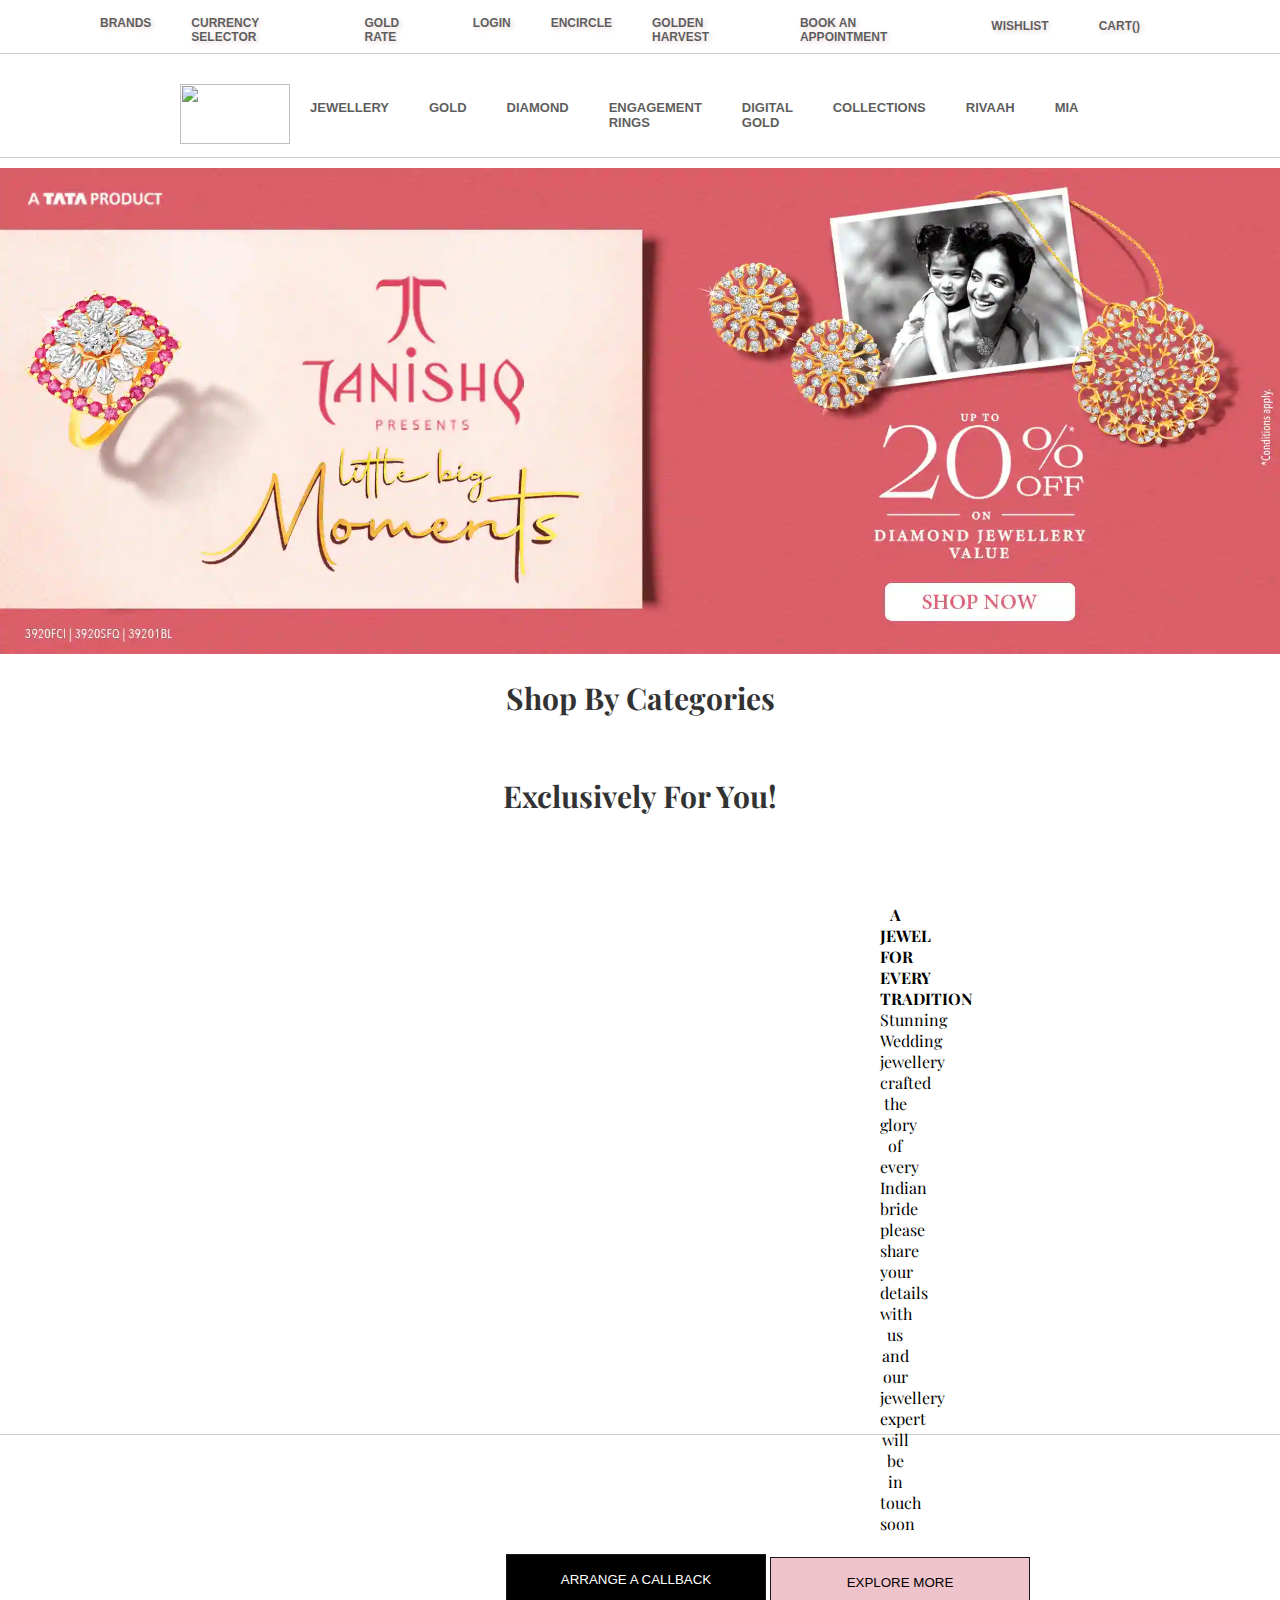
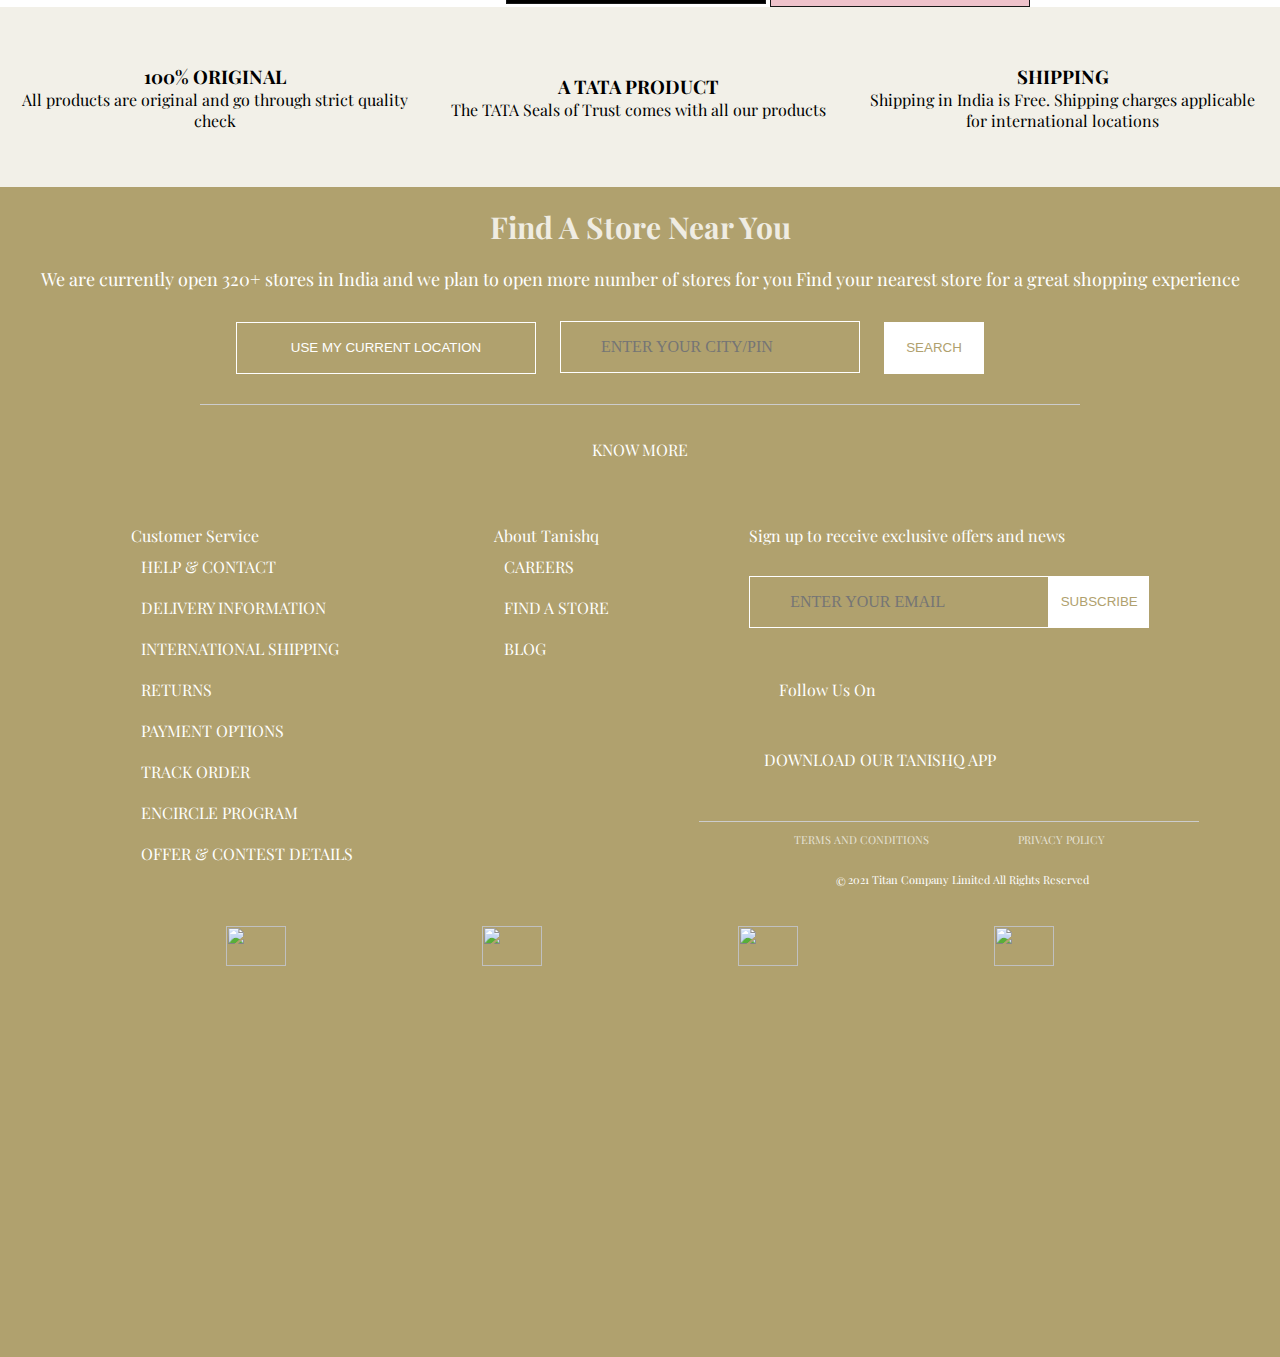
==== index.html @ 679f1ac7 "Navbar popup footer" ====
<!DOCTYPE html>
<html lang="en">

<head>
    <meta charset="UTF-8">
    <meta http-equiv="X-UA-Compatible" content="IE=edge">
    <meta name="viewport" content="width=device-width, initial-scale=1.0">
    <title>Tanishq</title>
    <link rel="stylesheet" href="style.css">
    <script src="obj.js"></script>
    <script src="https://kit.fontawesome.com/da2d034d86.js" crossorigin="anonymous"></script>

    <link href="https://fonts.googleapis.com/css2?family=Playfair+Display&display=swap" rel="stylesheet" </head>

<body>


    <div id="div1">
        <ul id="ul1" class="one-sdv">
            <li><a class="ancr" href="#">BRANDS</a></li>
            <li><a class="ancr" href="#">CURRENCY SELECTOR</a></li>
            <li><a class="ancr" href="#">GOLD RATE</a></li>
        </ul>
        <ul id="ul2" class="one-sdv">
            <li><a class="ancr" href="#">LOGIN</a></li>
            <li><a class="ancr" href="#">ENCIRCLE</a></li>
            <li><a class="ancr" href="#">GOLDEN HARVEST</a></li>
            <li><a class="ancr" href="#">BOOK AN APPOINTMENT</a></li>
            <li><i class="ancr" class="far fa-heart"></i><a href="#">WISHLIST</a></li>
            <li><i class="ancr" class="fas fa-shopping-cart"></i><a href="#">CART()</a></li>
        </ul>
    </div>
    <hr class="hr">


    <div id="div2" style="color: rgb(24, 24, 24);">


        <img id="logo" src="TanishqLogo.webp" alt="">

        <ul id="topnav2" class="top">
            <li><a class="ancr" href="#">JEWELLERY</a>
            <li><a class="ancr" href="#">GOLD</a></li>
            <li><a class="ancr" href="#">DIAMOND</a></li>
            <li><a class="ancr" href="#">ENGAGEMENT RINGS</a></li>
            <li><a class="ancr" href="#">DIGITAL GOLD</a></li>
            <li><a class="ancr" href="#">COLLECTIONS</a></li>
            <li><a class="ancr" href="#">RIVAAH</a></li>
            <li><a class="ancr" href="#">MIA</a></li>

            <li class="icn-1"><i class="fas fa-map-marker-alt"></i></li>
            <li class="icn-2"><i class="fas fa-search"></i></li>
        </ul>

    </div>

    <hr class="hr">

    <img name="slide" width="100%" height="auto">




    <h1>Shop by Categories</h1>


    <div>
        <img id="auto-chnage auto1" src="https://source.unsplash.com/1600x500/?jewellery,Rings" alt="">
    </div>






    </div>








    </div>



    <h1 id="exclusive">Exclusively for You!</h1>
    <div class="exlus">


        <div class="fimg">
            <img src="tanis0.webp" alt="" width=" 350px" height="auto">
        </div>

        <div class="simg">

            <img src="tanis1.webp" alt="" width=" 350px" height="auto">
        </div>

        <div class="timg">
            <img src="tanis2.webp" alt="" width=" 350px" height="auto">
        </div>

    </div>



    <div class="rivaah"
        style="background-image: url(https://staticimg.titan.co.in/Tanishq/Banners/rivaah/images/banner/Tamil/Nayanatara_tamil.jpg);">


        <div class="mid">
            <img src="rivaahLogo-1.webp" alt="" id="riva">
        </div>

        <div class="mid-para">
            <p class="mids">A JEWEL FOR EVERY TRADITION</p>
            <p class="mids1">Stunning Wedding jewellery crafted the glory of every Indian bride please share your
                details with us and our jewellery expert will be in touch soon</p>
        </div>

        <div class="btn">
            <button class="btn-bg" id="popup" onclick="div_show()">ARRANGE A CALLBACK






                <div class="bdy" style="overflow: hidden;">

                    <div id="abc">

                        <div id="popupContact">

                            <form action="#" id="form" method="post" name="form">
                                <img id="close" src="cross.png" style="width: 20px; color: white;" onclick="div_hide()">
                                <h2 style="color: black; " id="h2">
                                    <h4 style="color: #181818;">We Would love to be a part of your Wedding Journey and
                                        help You pick the perfect jewellery
                                        <p style="font-size: 15px;" class="p-tg">please share Your Details and our
                                            jewellery experts will be in touch soon</p>
                                    </h4>
                                </h2>
                                <hr>
                                <input id="name" name="name" placeholder="Name" type="text">
                                <input type="email" id="email" name="email" placeholder="Email">
                                <input type="tel" id="number" name="number" placeholder="Mobile Number"
                                    pattern="[0-9]{10}">
                                <a href="javascript:%20check_empty()" id="submit">Send</a>
                            </form>
                        </div>
                    </div>
                </div>



            </button>
            <button class="btn-bg bg1" style="background-color: #efc3cb;">EXPLORE MORE</button>
        </div>


    </div>


    <!-- footer -->
    <hr id="ftr">
    <div class="three-el">



        <div class="one-el">
            <h3>100% ORIGINAL</h3>
            <p>All products are original and go through strict quality check</p>
        </div>

        <div class="one-el">
            <h3>A TATA PRODUCT</h3>
            <p>The TATA Seals of Trust comes with all our products</p>
        </div>

        <div class="one-el">
            <h3>SHIPPING</h3>
            <p>Shipping in India is Free. Shipping charges applicable for international locations</p>
        </div>



    </div>

    <div class="top-footer">

        <div class="in-foot">
            <h1 class="ft-tg">Find a Store Near You</h1>
            <p class="pt-tg">We are currently open 320+ stores in India and we plan to open more number of stores for
                you Find your nearest store for a great shopping experience</p>
            <button class="class-btn1">USE MY CURRENT LOCATION</button>
            <input type="text" id="ft-city1" name="city" placeholder="ENTER YOUR CITY/PIN" width="10px">
            <button class="class-btn1" id="t-btn1">SEARCH</button>
        </div>
        <hr id="line">
        <div class="mid-btn">

        </div>

        <p
            style="color: white;text-align: center;padding-top: 20px;font-family: playfair display ;line-height: 30px;font-weight: 400;">
            KNOW MORE</p>


        <div class="foot-cont">

            <div class="first-items">
                <ul id="ft-itms">
                    <p>Customer Service</p>
                </ul>
                <ul>
                    <li>HELP & CONTACT</li>
                    <li>DELIVERY INFORMATION</li>
                    <li>INTERNATIONAL SHIPPING</li>
                    <li>RETURNS</li>
                    <li>PAYMENT OPTIONS</li>
                    <li>TRACK ORDER</li>
                    <li>ENCIRCLE PROGRAM</li>
                    <li>OFFER & CONTEST DETAILS</li>
                </ul>
            </div>


            <div class="second-items">
                <ul id="ft-itms">
                    <p>About Tanishq</p>
                </ul>
                <ul>
                    <li>CAREERS</li>
                    <li>FIND A STORE</li>
                    <li>BLOG</li>
                </ul>
            </div>

            <div class="third-items">

                <p id="ft-itms">Sign up to receive exclusive offers and news</p>

                <div class="btn-cls">
                    <input type="email" id="ft-mail" name="email" placeholder="ENTER YOUR EMAIL">
                    <Button id="t-btn">SUBSCRIBE</Button>





                </div>
                <div class="socialmedia">
                    <p id="follo">Follow Us On</p>
                    <p id="faicon">
                       <a href="https://www.facebook.com/Tanishq/"><i class="fab fa-facebook"></i></a> 
                        <a href="https://twitter.com/TanishqJewelry"><i class="fab fa-twitter"></i></a>
                       <a href="https://www.instagram.com/tanishqjewellery/"> <i class="fab fa-instagram"></i></a>
                        
                    </p>
                </div>


                <div class="sticker">
                    <p id="app">DOWNLOAD OUR TANISHQ APP</p>
                  <a href="https://apps.apple.com/in/app/tanishq-a-tata-product/id1494086207#cm_sp=Homepage-_-footer-_-IOSApp" > <img id="im-app"  src="iOs.png" src=""alt="">
                  </a> 

                  <a href="https://play.google.com/store/apps/details?id=com.titancompany.tanishqapp#cm_sp=Homepage-_-footer-_-AndroidAppLogo">  <img id="im-app" src="google-play-store.webp" width="130px" alt=""></a>

                    <hr>
                </div>


                <div id="termscon">

                    <p><a href="https://www.tanishq.co.in/content/terms-and-conditions" class="tandc">TERMS AND CONDITIONS</a></p>
                    <P><a href="https://www.tanishq.co.in/content/privacy-policy" class="tandc">PRIVACY POLICY</a></P>

                </div>

                <div id="copyright">
                    <p id="copy">&#169</p>
                    <p> 2021 Titan Company Limited All Rights Reserved</p>
                </div>


            </div>




        </div>


        <div class="last" id="wid">

            <img id="width" class="same" src="paypal.png" alt="">

            <img id="width" class="same" src="mastercard.png" alt="">

            <img id="width" class="same" src="rupay-logo.png" alt="">

            <img id="width" class="same" src="visa.png" alt="">

            
            
        </div>



    </div>

</body>

</html>


<script>


    var i = 0;
    var images = [];
    var time = 4000;


    images[0] = 'image01.webp';
    images[1] = 'image2.webp';
    images[2] = 'image3.webp';
    images[3] = 'image4.webp';
    images[4] = 'image5.webp';

    function changeImg() {
        document.slide.src = images[i];


        if (i < images.length - 1) {
            i++;
        } else {
            i = 0;
        }

        setTimeout("changeImg()", time);
    }

    window.onload = changeImg;






    // Validating Empty Field
    function check_empty() {
        if (document.getElementById('name').value == "" || document.getElementById('email').value == "" || document.getElementById('number').value == "") {
            alert("Fill All Fields !");
        } else {
            document.getElementById('form').submit();
            alert("Form Submitted Successfully...");
        }
    }
    //Function To Display Popup
    function div_show() {
        document.getElementById('abc').style.display = "block";
    }
    //Function to Hide Popup
    function div_hide() {
        document.getElementById('abc').style.display = "none";
    }











</script>
---- style.css ----
/* this is TOPNavBar1 work by Asraf */
*{
    margin: 0px;
    padding: 0px;
    box-sizing: border-box;
}

#div1{
    display: flex;
    flex-direction: row;
    justify-content: space-between;
    height: 43px;

}
.one-sdv{
    display: flex;
    flex-direction: row;
    list-style-type: none;
    
}


#ul1{
    margin-left: 80px;
}

#ul2{
    margin-right: 120px;
}

#div1 > ul > li{
    padding: 16px 20px;
    color: #000000;
    
    font-size: 12px ;
    font-family: sans-serif;
    font-weight:bold;
    text-shadow: 2px 2px 5px rgb(224, 195, 195);
}
/* .hr{
    margin: 0px;
    background-color:wheat;
} */
i{
padding: 0px 5px;
font-size: 15px;
cursor: pointer;
}

/* TopNavBar 2 */

#logo{
    margin-left: 150px;
    width: 110px;
    height: 60px;
}

#div2{
    display: flex;
    flex-direction: row;
    justify-content: space-between;
    height: 43px;
    margin: 30px;
    
}

#topnav2{
    display: flex;
    flex-direction: row;
    list-style-type: none;
}

.top > li {
    padding: 16px 20px;
    color: #181818;
    font-size: 13px ;
    font-weight: bold;
    font-family: sans-serif;
    
}
#div2 > ul > li :hover{
    color: #000000;
}

#topnav2{
    margin-right: 280px;
}
.icn-1{
    margin-left: 80px;
    
}

/* .icn-2{
    margin-left: 0px 0px 50px 0px;
} */

div > img > #auto-change {
    max-width: 100%;
    height: auto;
   
}
#auto1{
    margin-bottom: 100px;
}

a {
    list-style-type: none;
    list-style: none;
    text-decoration: none;
    opacity: 0.7;
    color: #181818;
}
h1{
    font-family:  'Playfair Display', serif;
    font-size: 30px;
    text-transform: capitalize;
    opacity: 0.8;
    text-align: center;
    padding: 20px 20px;
}

 .exlus{
    display: flex;
    /* justify-content: space-evenly; */
   margin-left: 240px;
  margin-right: 240px;
   
}

#heading1{
    text-align: center;
    height: 30px;
}

.fimg{
    padding: 10px;
}
.simg{
    padding: 10px;
    
}
.timg{
    padding: 10px;
    padding-bottom: 20px;
}
.banner{
    display: flex;
    float: right;
}

/* .cont1{
    background-image: url("https://staticimg.titan.co.in/Tanishq/Banners/rivaah/images/banner/Tamil/Nayanatara_tamil.jpg");
    height: 63vh;
    background-position: top-left 14%;
    background-position-x: left 14% ;
    background-position-y:top ;
    /* margin: 30px 0px; 
    
}  
*/

/* banner img */

.rivaah{
    width: auto;
    height: 500px;
}
#riva{
    float: right;
    width: 18%;
    margin-right: 275px;
    margin-top: 20px;
}
.mid{
    margin-right: 100px;
}

.mid-para{
    text-align: center;
    margin-left: 880px;
    margin-right: 370px;
}

.btn{
  
    float: right;
    margin-right: 250px;
    margin-top: 20px;
}
.btn-bg{
    width: 260px;
    height: 50px;
    color: white;
    background-color: #000000;
    border: 1px solid #181818;
}
.bg1{
    background-color: white;
    color: black;
    border: 1px solid #181818;
}


/* popup */


/*----------------------------------------------
CSS settings for HTML div Exact Center
------------------------------------------------*/
#abc {
width:100%;
height:100%;
opacity:.95;
top:0;
left:0;
display:none;
position:fixed;
background-color:#313131;
overflow:auto
}

.mids{
    font-family: "playfair display";
    font-weight: bold;
}
.mids1{
    font-family: "playfair display";
    font-weight: 400;
}



img #close {
position:absolute;
right:-14px;
top:-14px;
cursor:pointer
}
div #popupContact {
position:absolute;
left:45%;
top:17%;
margin-left:-202px;
font-family:  'Playfair Display', serif;
}

#form {
max-width:600px;
min-width:300px;
padding:10px 50px;
border:2px solid gray;
border-radius:10px;
font-family:raleway;
background-color:#fff
}
.p-tg {
margin-top:30px
}
#h2 {
background-color:#FEFFED;
padding:20px 35px;
margin:-10px -50px;
text-align:center;
border-radius:10px 10px 0 0
}
hr {
margin:10px -50px;
border:0;
border-top:1px solid #ccc
}
input[type=text],input[type=email],input[type=tel] {
width:82%;
padding:10px;
margin-top:30px;
border:1px solid #ccc;
padding-left:40px;
font-size:16px;
font-family:raleway
}

#submit {
text-decoration:none;
width:100%;
text-align:center;
display:block;
background-color:rgb(194, 107, 107);
color:white;
border:1px solid #181818;
padding:10px 0;
margin-top: 20px;
font-size:20px;
cursor:pointer;
border-radius:5px
}

/* span {
color:red;
font-weight:700
} */

.three-el{
    background-color: #f2f0e8;
    height: 35vh;
    width: 100%;
    height: auto;
    /* margin-top: 40px; */
    display: inline-block;
}

.top-footer{
    background-color: #b0a16e;
    height: 130vh;
   
   
    
}
.three-el{
display: grid;
grid-template-columns: auto auto auto;
text-align: center;
height: 180px;
justify-content: center;
align-items: center;

}
.one-el{
padding: 20px;
font-family:  "playfair display";
font-weight: 400;

}
.one el > h3{
    font-family: "playfair display";

}
.one-el > p {
    font-family: "playfair display";
    font-weight: 400;
}
#ftr{
    margin-top: 50px;
}

/* footer */
.in-foot{
    display: block;
    text-align: center;
    color: #FFFFFF;
    align-items: center;

}
.ft-tg{
    text-align: center;
}
.class-btn1{
    height: 52px;
    width: 300px;
    margin: 20px;
    background-color: #b0a16e;
    border: 1px solid white;
    color: white;
    
}

#line{
    margin-left: 200px;
    margin-right: 200px;
}

.foot-cont{
    display: flex;
    justify-content: space-evenly;
    margin-top: 60px;
    color: white;
    font-family: "playfair display";
    
}

.first-items > ul > li,.second-items > ul > li,.third-items > ul > li{
    list-style-type: none;
    text-decoration: none;
    padding: 10px;
}

ul > .ft-itms{
    margin-bottom: 50px;
   margin-left: 20px;


   /* line-height: 50px; */
   font-weight: bold;
}
#ft-mail{
    width: 300px;
    height: 52px;
    border: 1px solid white;
    color: white;
    background-color: #b0a16e
}
.btn-cls{
    display: flex;
    flex-direction: row;
    
    
}
#t-btn{
    width: 100px;
    height: 52px;
    margin-top: 30px;
    border: 1px solid white;
    background-color: white;
    color: #b0a16e
}
#follo{
    margin-top: 21px;
}

.socialmedia{
    display: flex;
    padding: 30px;
}

#faicon{
    padding: 20px;
    margin-left: 10px;
}

#app{
    margin-bottom: 20px;
    margin-left: 15px;
}

#termscon{
    display: flex;
    justify-content: space-around;
    font-size: 11px;
}

#copyright{
    display: flex;
    font-size: 11px;
    margin-top: 20px;
    margin-left: 80px;
    padding: 5px;
}
#copy{
    padding: 2px;
}

.last{
    display: flex;
    justify-content: space-evenly;
    margin: 30px;
    background-color: #b0a16e;
    color: #b0a16e;
}

#width{
    width: 60px;
    height: 40px;
    background-color: #b0a16e;
    color: #b0a16e;
}

.same2{
    height: 10px;
}
.width2{
    margin-bottom: 10px;
    padding-bottom: 10px;
}

/* Terms and conditions */
.tandc{
    color: white;
}
.tandc:hover{
    color: black;
}

#im-app:hover{
    color: pink;
}

.pt-tg{
    font-family: "playfair display";
    font-size: 18px;
}
placeholder{
    color: white;
}

#ft-city1{
    width: 300px;
    height: 52px;
    border: 1px solid white;
    color: white;
    background-color: #b0a16e
}

#t-btn1{
    width: 100px;
    height: 52px;
    margin-top: 30px;
    border: 1px solid white;
    background-color: white;
    color: #b0a16e;
    margin-right: 80px;
}

#faicon:hover{
color: #ccc;
}
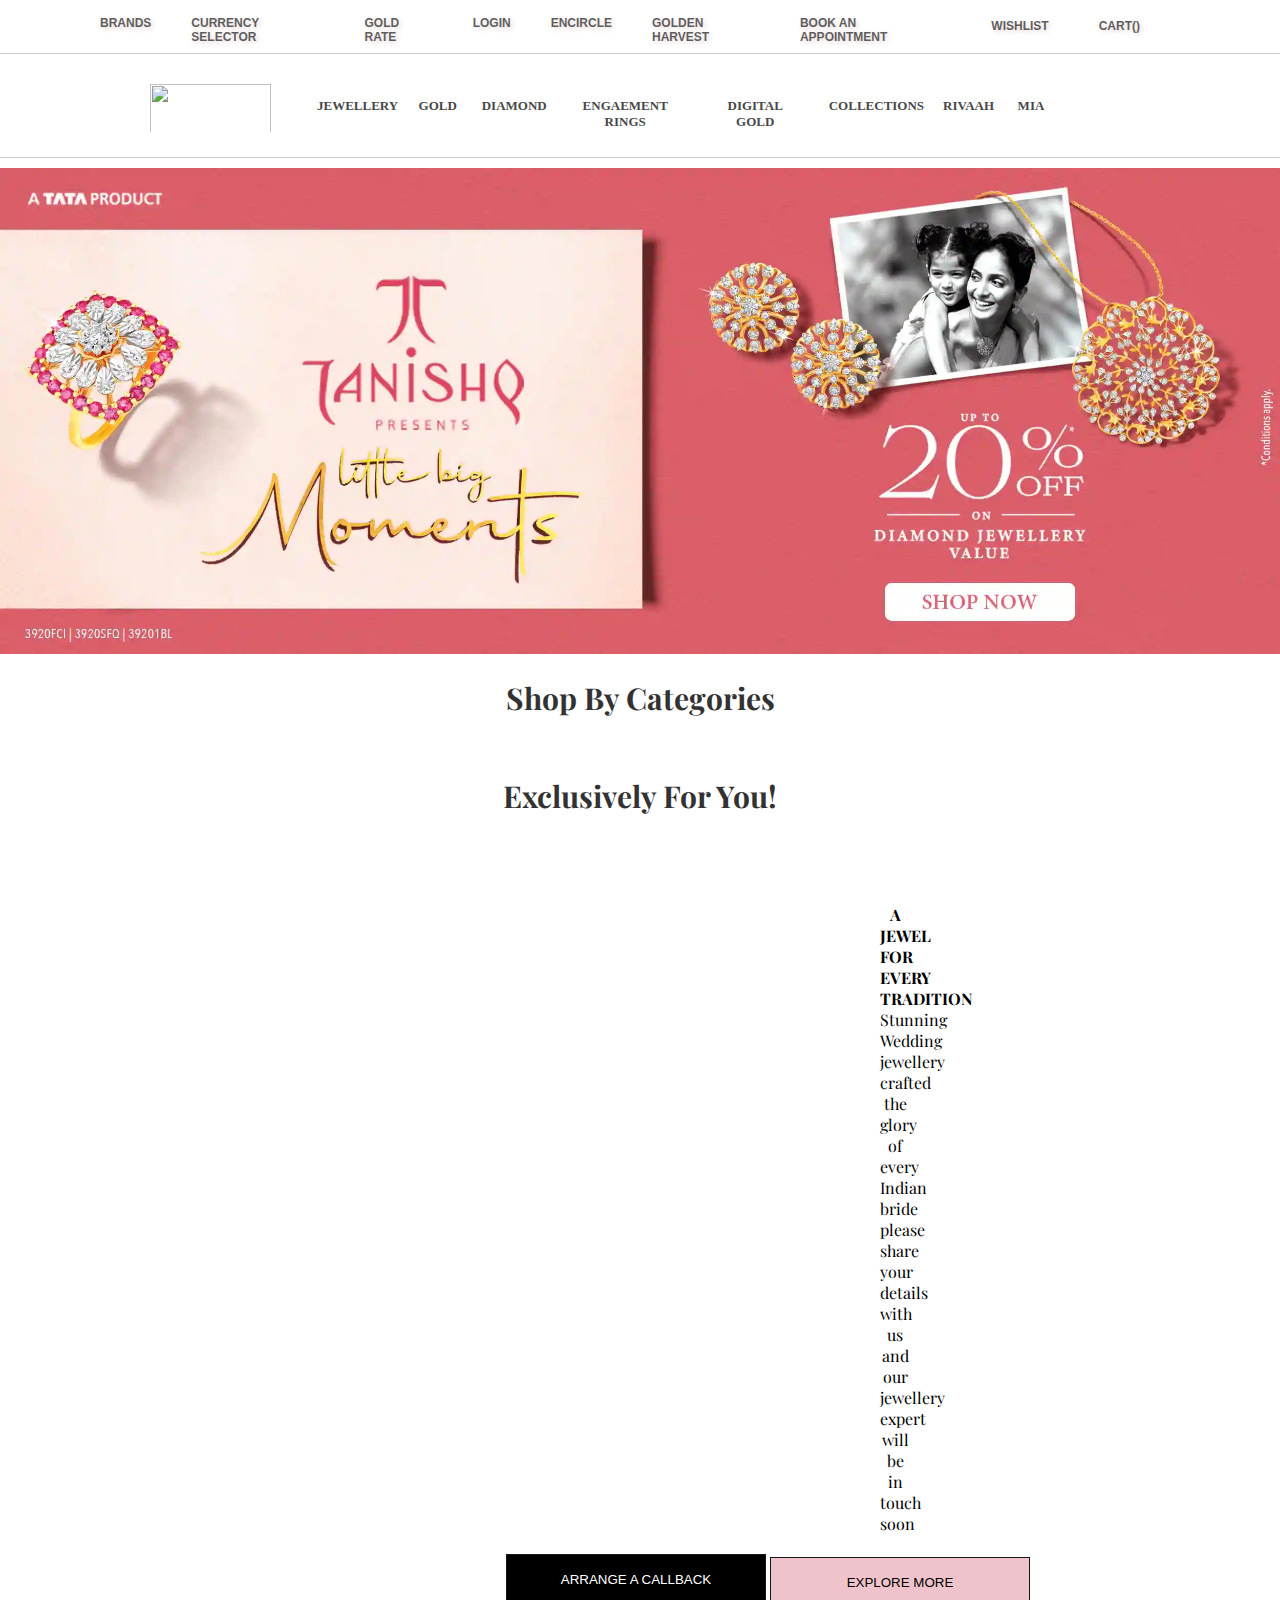
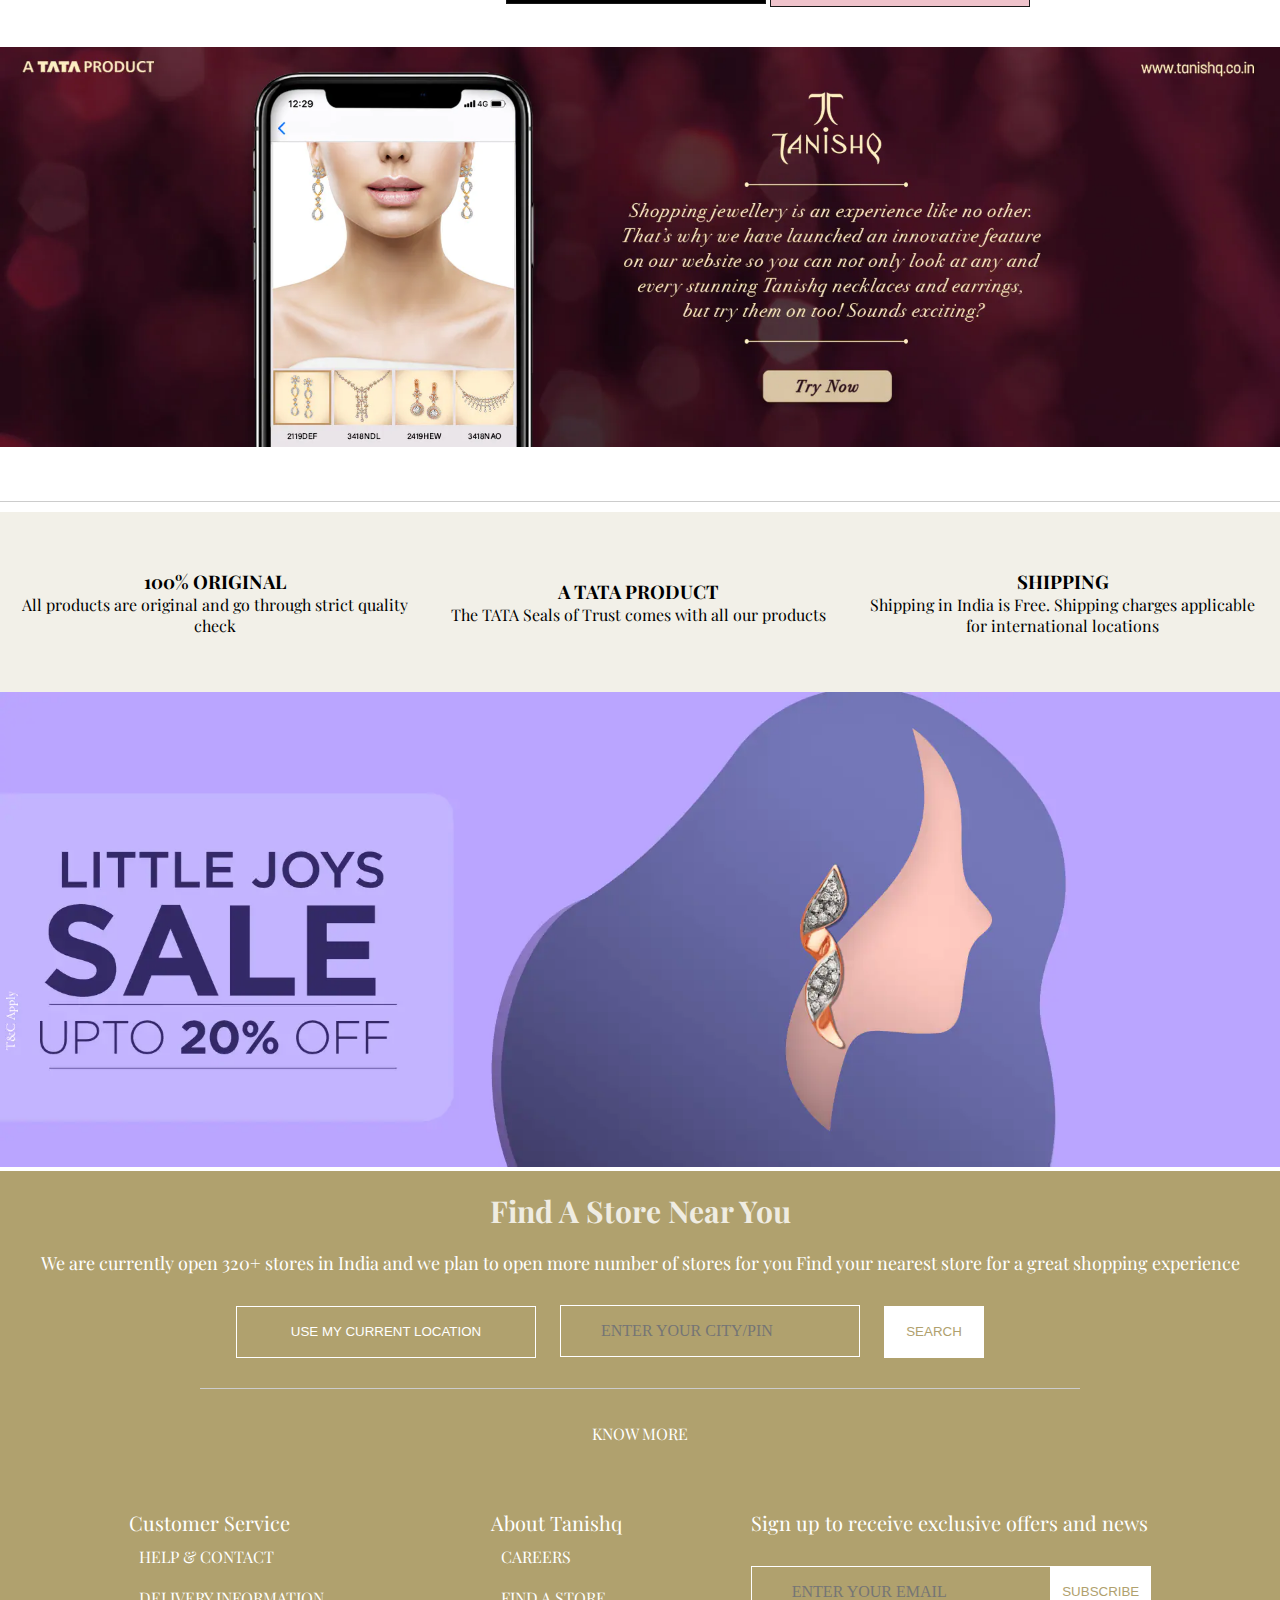
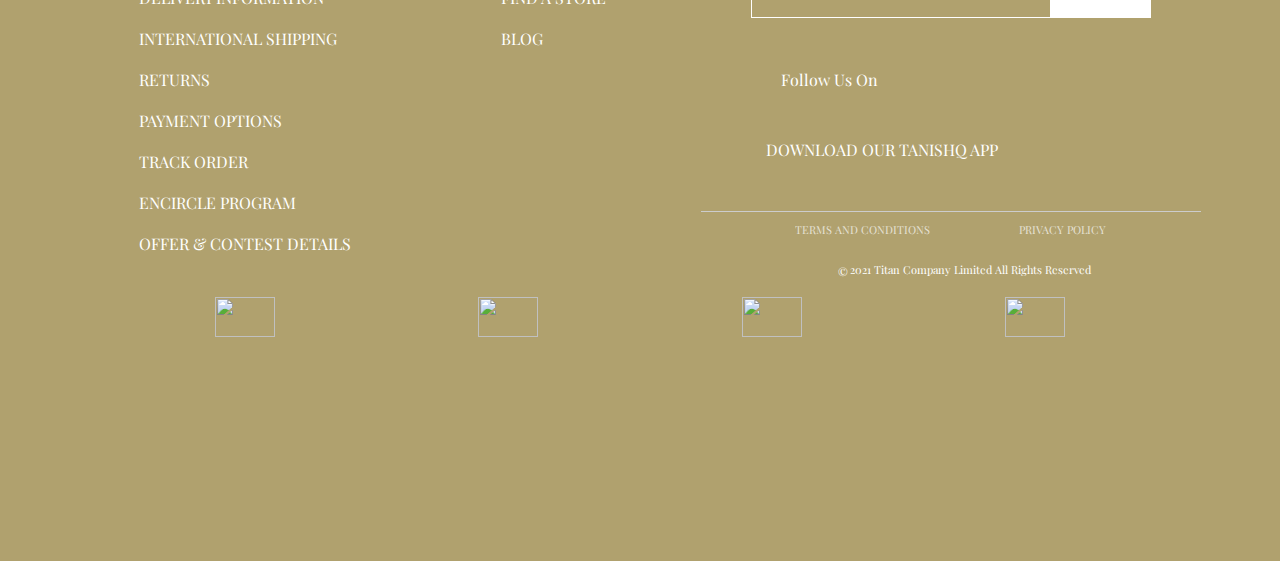
==== commit e54c92e8: "update changes" ====
--- a/index.html
+++ b/index.html
@@ -38,15 +38,369 @@
 
         <img id="logo" src="TanishqLogo.webp" alt="">
 
-        <ul id="topnav2" class="top">
-            <li><a class="ancr" href="#">JEWELLERY</a>
-            <li><a class="ancr" href="#">GOLD</a></li>
-            <li><a class="ancr" href="#">DIAMOND</a></li>
-            <li><a class="ancr" href="#">ENGAGEMENT RINGS</a></li>
-            <li><a class="ancr" href="#">DIGITAL GOLD</a></li>
-            <li><a class="ancr" href="#">COLLECTIONS</a></li>
-            <li><a class="ancr" href="#">RIVAAH</a></li>
-            <li><a class="ancr" href="#">MIA</a></li>
+        <ul id="topnav2" class="top" style="font-size: 13px;font-weight: bold;">
+
+
+            <div class="navbar">
+
+                <div class="dropdown">
+                    <button class="dropbtn" style="color: #181818;opacity: 0.8;">JEWELLERY
+                    </button>
+                    <div class="dropdown-content">
+                        <div class="header">
+
+                        </div>
+                        <div class="row">
+                            <div class="column">
+                                <h3>CATEGORY </h3>
+                                <a href="#">ALL JEWELLERY</a>
+                                <a href="#">EARINGS</a>
+                                <a href="#">PENDANTS</a>
+                                <a href="#">FINGER RINGS</a>
+                                <a href="#">MANGALSUTRA</a>
+                                <a href="#">CHAIN</a>
+                                <a href="#">NECKLACE</a>
+                                <a href="#">NOSE PIN</a>
+                            </div>
+
+                            <div class="column">
+                                <h3>GENDER</h3>
+                                <a href="#">MEN</a>
+                                <a href="#">WOMEN</a>
+                                <a href="#">KIDS</a>
+                                <a href="#">UNISEX</a>
+                            </div>
+                            <div class="column">
+                                <h3>PRICE BRAND</h3>
+                                <a href="#">5000</a>
+                                <a href="#">5K - 10K</a>
+                                <a href="#">10K - 20K</a>
+                                <a href="#">20K - 30K</a>
+                                <a href="#">30K - 40K</a>
+                                <a href="#">40K - 50K</a>
+                                <a href="#">50K</a>
+                            </div>
+                        </div>
+
+                    </div>
+                </div>
+            </div>
+
+
+            <div class="navbar">
+
+                <div class="dropdown">
+                    <button class="dropbtn" style="color: #181818;opacity: 0.8;">GOLD
+                    </button>
+                    <div class="dropdown-content">
+                        <div class="header">
+
+                        </div>
+                        <div class="row">
+                            <div class="column">
+                                <h3>OTHER CATEGORIES</h3>
+                                <a href="#">CHAIN</a>
+                                <a href="#">MANGALSUTRA</a>
+                                <a href="#">NECKWEAR</a>
+                                <a href="#">NOSE PIN</a>
+                                <a href="#">NECKWEAR SET</a>
+                                <a href="#">BANGLE</a>
+                                <a href="#">BRACELET</a>
+                                <a href="#">PARTY</a>
+                            </div>
+                            <div class="column">
+                                <h3>GOLD COIN</h3>
+                                <a href="#">1 GRAMS</a>
+                                <a href="#">2 GRAMS</a>
+                                <a href="#">4 GRAMS</a>
+                                <a href="#">5 GRAMS</a>
+                                <a href="#">8 GRAMS</a>
+                                <a href="#">10 GRAMS</a>
+                                <a href="#">25 GRAMS</a>
+                                <a href="#">50 GRAMS</a>
+                                <a href="#">100 GRAMS</a>
+                                <a href="#">500 GRAMS</a>
+                                <a href="#">1000 GRAMS</a>
+                            </div>
+                            <div class="column">
+                                <h3>METAL COLOUR</h3>
+                                <a href="#">YELLOW</a>
+                                <a href="#">ROSE</a>
+                                <a href="#">WHITE</a>
+                            </div>
+                        </div>
+
+                    </div>
+                </div>
+            </div>
+
+
+
+
+            <div class="navbar">
+
+                <div class="dropdown">
+                    <button class="dropbtn" style="color: #181818;opacity: 0.8;">DIAMOND
+                    </button>
+                    <div class="dropdown-content">
+                        <div class="header">
+
+                        </div>
+                        <div class="row">
+                            <div class="column">
+                                <h3>EARINGS</h3>
+                                <a href="#">STUD</a>
+                                <a href="#">HOOP</a>
+                                <a href="#">DROP</a>
+                                <a href="#">DROP</a>
+                                <a href="#">JHUMKA</a>
+                            </div>
+                            <div class="column">
+                                <h3>PENDANTS</h3>
+                                <a href="#">DAILY</a>
+                                <a href="#">PARTY</a>
+                                <a href="#">WORKWEAR</a>
+                                <a href="#">TRADITIONAL</a>
+                            </div>
+                            <div class="column">
+                                <h3>FINGER RING</h3>
+                                <a href="#">ENGAEMENT RINGS</a>
+                                <a href="#">SOLITARIES</a>
+                                <a href="#">CASUAL</a>
+                            </div>
+                        </div>
+
+                    </div>
+                </div>
+            </div>
+
+
+
+
+            <div class="navbar">
+
+                <div class="dropdown">
+                    <button class="dropbtn" style="color: #181818;opacity: 0.8;">ENGAEMENT RINGS
+                    </button>
+                    <div class="dropdown-content">
+                        <div class="header">
+
+                        </div>
+                        <div class="row">
+                            <div class="column">
+                                <h3>GOLD</h3>
+                                <a href="#">CHAIN</a>
+                                <a href="#">MANGALSUTRA</a>
+                                <a href="#">NECKWEAR</a>
+                                <a href="#">NOSE PIN</a>
+                                <a href="#">NECKWEAR SET</a>
+                                <a href="#">BANGLE</a>
+                                <a href="#">BRACELET</a>
+                                <a href="#">PARTY</a>
+                            </div>
+                            <div class="column">
+                                <h3>DIAMOND</h3>
+                                <a href="#">ALL JEWELLERY</a>
+                                <a href="#">EARINGS</a>
+                                <a href="#">PENDANTS</a>
+                                <a href="#">FINGER RINGS</a>
+                                <a href="#">MANGALSUTRA</a>
+                                <a href="#">CHAIN</a>
+                                <a href="#">NECKLACE</a>
+                                <a href="#">NOSE PIN</a>
+                            </div>
+                            <div class="column">
+                                <h3>PLATINUM</h3>
+                                <a href="#">NECKLACE</a>
+                                <a href="#">EARINGS</a>
+                                <a href="#">CHAINS</a>
+                                <a href="#">EARINGS</a>
+                                <a href="#">CHAINS</a>
+                                <a href="#">EARINGS</a>
+                                <a href="#">CHAINS</a>
+                                
+                            </div>
+                        </div>
+
+                    </div>
+                </div>
+            </div>
+
+
+            <div class="navbar">
+
+                <div class="dropdown">
+                    <button class="dropbtn" style="color: #181818;opacity: 0.8;">DIGITAL GOLD
+                    </button>
+                    <div class="dropdown-content">
+                        <div class="header">
+
+                        </div>
+                        <div class="row">
+                            <div class="column">
+                                <h3>22K GOLD</h3>
+                                <a href="#">DIAMOND CHAINS</a>
+                                <a href="#">GOLD CHAINS</a>
+                                <a href="#">GOLD SMALL CHAINS</a>
+                                <a href="#">GOLD ROUND STYLISH CHAINS</a>
+                                <a href="#">GOLD CATEGORIES CHAINS</a>
+                                <a href="#">SMALL SIZES GOLD RINGS</a>
+                                <a href="#">MEDIUM SIZES GOLD RINGS</a>
+                                <a href="#">LARGE SIZES  GOLD RINGS</a>
+                                <a href="#"> EXTRA LARGE SIZES GOLD RINGS</a>
+
+                            </div>
+                            <div class="column">
+                                <h3>24K GOLD</h3>
+                                <a href="#">CROWNS</a>
+                                <a href="#">EARINGS</a>
+                                <a href="#">HAIRPINS</a>
+                                <a href="#">NECKLACE</a>
+                                <a href="#">TORC</a>
+                                <a href="#">BRACELET</a>
+                                <a href="#">ARMLET</a>
+                                <a href="#">CUFFS LINKS</a>
+                            </div>
+                           
+                        </div>
+
+                    </div>
+                </div>
+            </div>
+
+
+            <div class="navbar">
+
+                <div class="dropdown">
+                    <button class="dropbtn" style="color: #181818;opacity: 0.8;">COLLECTIONS
+                    </button>
+                    <div class="dropdown-content">
+                        <div class="header">
+
+                        </div>
+                        <div class="row">
+                            <div class="column">
+                                <h3>MEN</h3>
+                                <a href="#">DIAMOND CHAINS</a>
+                                <a href="#">GOLD CHAINS</a>
+                                <a href="#">PLATINUM CHAINS</a>
+                                <a href="#">GOLD ROUND STYLISH CHAINS</a>
+                                <a href="#">SILVER CATEGORIES CHAINS</a>
+                                <a href="#">SMALL SIZES RINGS</a>
+                                <a href="#">MEDIUM SIZES RINGS</a>
+                                <a href="#">LARGE SIZES RINGS</a>
+                                <a href="#"> EXTRA LARGE SIZES RINGS</a>
+                            </div>
+                            <div class="column">
+                                <h3>WOMEN HEAD & NECK JEWELLERY</h3>
+                                <a href="#">CROWNS</a>
+                                <a href="#">EARINGS</a>
+                                <a href="#">HAIRPINS</a>
+                                <a href="#">NECKLACE</a>
+                                <a href="#">TORC</a>
+                                <a href="#">BRACELET</a>
+                                <a href="#">ARMLET</a>
+                                <a href="#">CUFFS LINKS</a>
+                            </div>
+                            <div class="column">
+                                <h3>WOMEN OTHER JEWELLERY</h3>
+                                <a href="#">RINGS</a>
+                                <a href="#">BELLY CHAIN</a>
+                                <a href="#">CHATELAINE</a>
+                                <a href="#">BROOCH</a>
+                                <a href="#">ANKLETS</a>
+                                <a href="#">TOE RINGS</a>
+                            </div>
+                        </div>
+
+                    </div>
+                </div>
+            </div>
+
+
+
+            <div class="navbar">
+
+                <div class="dropdown">
+                    <button class="dropbtn" style="color: #181818;opacity: 0.8;">RIVAAH
+                    </button>
+                    <div class="dropdown-content">
+                        <div class="header">
+
+                        </div>
+                        <div class="row">
+                            <div class="column">
+                                <a href="#">DIAMOND CHAINS</a>
+                                <a href="#">GOLD CHAINS</a>
+                                <a href="#">PLATINUM CHAINS</a>
+                                <a href="#">GOLD ROUND STYLISH CHAINS</a>
+                                <a href="#">SILVER CATEGORIES CHAINS</a>
+                                <a href="#">SMALL SIZES RINGS</a>
+                                <a href="#">MEDIUM SIZES RINGS</a>
+                                <a href="#">LARGE SIZES RINGS</a>
+                                <a href="#"> EXTRA LARGE SIZES RINGS</a>
+                            </div>
+                            <div class="column">
+                                <a href="#">NECKLACE</a>
+                                <a href="#">EARINGS</a>
+                                <a href="#">CHAINS</a>
+                                <a href="#">EARINGS</a>
+                                <a href="#">CHAINS</a>
+                                <a href="#">EARINGS</a>
+                                <a href="#">CHAINS</a>
+                                
+                            </div>
+                            <div class="column">
+                                <a href="#">ALL JEWELLERY</a>
+                                <a href="#">EARINGS</a>
+                                <a href="#">PENDANTS</a>
+                                <a href="#">FINGER RINGS</a>
+                                <a href="#">MANGALSUTRA</a>
+                                <a href="#">CHAIN</a>
+                                <a href="#">NECKLACE</a>
+                                <a href="#">NOSE PIN</a>
+                            </div>
+                        </div>
+
+                    </div>
+                </div>
+            </div>
+
+
+            <div class="navbar">
+
+                <div class="dropdown">
+                    <button class="dropbtn" style="color: #181818;opacity: 0.8;">MIA
+                    </button>
+                    <div class="dropdown-content">
+                        <div class="header">
+
+                        </div>
+                        <div class="row">
+                            <div class="column">
+                                <h3>CATEGORY</h3>
+                                <a href="#">EARINGS</a>
+                                <a href="#">PENDANTS</a>
+                                <a href="#">BRACELET</a>
+                                <a href="#">RINGS</a>
+                                <a href="#">NECKWEAR</a>
+                            </div>
+                            <div class="column">
+                                <h3>COLLECTIONS</h3>
+                                <h3>MIA X DISNEY - THE PRINCESS</h3>
+                                <a href="#">BIRTHSTONE</a>
+                                <a href="#">MIA FESTIVE</a>
+                                <a href="#">MIA GLAM</a>
+                                <a href="#">MIA WINGS</a>
+                                <a href="#">MIA ALLROUNDERS</a>
+                                <a href="#">FRIENDS OF BRIDE</a>
+                            </div>
+                           
+                        </div>
+
+                    </div>
+                </div>
+            </div>
 
             <li class="icn-1"><i class="fas fa-map-marker-alt"></i></li>
             <li class="icn-2"><i class="fas fa-search"></i></li>
@@ -75,17 +429,7 @@
 
     </div>
 
-
-
-
-
-
-
-
-    </div>
-
-
-
+    </div>
     <h1 id="exclusive">Exclusively for You!</h1>
     <div class="exlus">
 
@@ -136,7 +480,7 @@
                         <div id="popupContact">
 
                             <form action="#" id="form" method="post" name="form">
-                                <img id="close" src="cross.png" style="width: 20px; color: white;" onclick="div_hide()">
+                    <img id="close" src="cross.png" style="width: 20px; color: white;" onclick="div_hide()">
                                 <h2 style="color: black; " id="h2">
                                     <h4 style="color: #181818;">We Would love to be a part of your Wedding Journey and
                                         help You pick the perfect jewellery
@@ -164,6 +508,7 @@
 
     </div>
 
+    <img src="tanis.webp" style="max-width: 100%;height: auto;margin-top: 40px;" alt="">
 
     <!-- footer -->
     <hr id="ftr">
@@ -189,6 +534,7 @@
 
 
     </div>
+<img src="sale.webp" style="max-width: 100%;height: auto;" alt="">
 
     <div class="top-footer">
 
@@ -214,7 +560,7 @@
 
             <div class="first-items">
                 <ul id="ft-itms">
-                    <p>Customer Service</p>
+                    <p id="ft-head">Customer Service</p>
                 </ul>
                 <ul>
                     <li>HELP & CONTACT</li>
@@ -231,7 +577,7 @@
 
             <div class="second-items">
                 <ul id="ft-itms">
-                    <p>About Tanishq</p>
+                    <p id="ft-head">About Tanishq</p>
                 </ul>
                 <ul>
                     <li>CAREERS</li>
@@ -242,7 +588,7 @@
 
             <div class="third-items">
 
-                <p id="ft-itms">Sign up to receive exclusive offers and news</p>
+                <p  id="ft-head">Sign up to receive exclusive offers and news</p>
 
                 <div class="btn-cls">
                     <input type="email" id="ft-mail" name="email" placeholder="ENTER YOUR EMAIL">
@@ -256,20 +602,24 @@
                 <div class="socialmedia">
                     <p id="follo">Follow Us On</p>
                     <p id="faicon">
-                       <a href="https://www.facebook.com/Tanishq/"><i class="fab fa-facebook"></i></a> 
+                        <a href="https://www.facebook.com/Tanishq/"><i class="fab fa-facebook"></i></a>
                         <a href="https://twitter.com/TanishqJewelry"><i class="fab fa-twitter"></i></a>
-                       <a href="https://www.instagram.com/tanishqjewellery/"> <i class="fab fa-instagram"></i></a>
-                        
+                        <a href="https://www.instagram.com/tanishqjewellery/"> <i class="fab fa-instagram"></i></a>
+
                     </p>
                 </div>
 
 
                 <div class="sticker">
                     <p id="app">DOWNLOAD OUR TANISHQ APP</p>
-                  <a href="https://apps.apple.com/in/app/tanishq-a-tata-product/id1494086207#cm_sp=Homepage-_-footer-_-IOSApp" > <img id="im-app"  src="iOs.png" src=""alt="">
-                  </a> 
-
-                  <a href="https://play.google.com/store/apps/details?id=com.titancompany.tanishqapp#cm_sp=Homepage-_-footer-_-AndroidAppLogo">  <img id="im-app" src="google-play-store.webp" width="130px" alt=""></a>
+                    <a
+                        href="https://apps.apple.com/in/app/tanishq-a-tata-product/id1494086207#cm_sp=Homepage-_-footer-_-IOSApp">
+                        <img id="im-app" src="iOs.png" src="" alt="">
+                    </a>
+
+                    <a
+                        href="https://play.google.com/store/apps/details?id=com.titancompany.tanishqapp#cm_sp=Homepage-_-footer-_-AndroidAppLogo">
+                        <img id="im-app" src="google-play-store.webp" width="130px" alt=""></a>
 
                     <hr>
                 </div>
@@ -277,7 +627,8 @@
 
                 <div id="termscon">
 
-                    <p><a href="https://www.tanishq.co.in/content/terms-and-conditions" class="tandc">TERMS AND CONDITIONS</a></p>
+                    <p><a href="https://www.tanishq.co.in/content/terms-and-conditions" class="tandc">TERMS AND
+                            CONDITIONS</a></p>
                     <P><a href="https://www.tanishq.co.in/content/privacy-policy" class="tandc">PRIVACY POLICY</a></P>
 
                 </div>
@@ -294,8 +645,6 @@
 
 
         </div>
-
-
         <div class="last" id="wid">
 
             <img id="width" class="same" src="paypal.png" alt="">
@@ -306,8 +655,8 @@
 
             <img id="width" class="same" src="visa.png" alt="">
 
-            
-            
+
+
         </div>
 
 
@@ -368,17 +717,9 @@
     }
     //Function to Hide Popup
     function div_hide() {
-        document.getElementById('abc').style.display = "none";
+        document.getElementById('popupContact').style.display = "none";
     }
 
 
 
-
-
-
-
-
-
-
-
 </script>--- a/style.css
+++ b/style.css
@@ -50,9 +50,11 @@
 /* TopNavBar 2 */
 
 #logo{
-    margin-left: 150px;
-    width: 110px;
-    height: 60px;
+    margin-left: 120px;
+    margin-right: 30px;
+    padding-bottom: 10px;
+    width: 121px;
+    height: 58px;
 }
 
 #div2{
@@ -309,7 +311,7 @@
 
 .top-footer{
     background-color: #b0a16e;
-    height: 130vh;
+    height: 110vh;
    
    
     
@@ -375,16 +377,22 @@
     font-family: "playfair display";
     
 }
+#ft-head{
+    font-size: 20px;
+    font-weight: 400;
+}
 
 .first-items > ul > li,.second-items > ul > li,.third-items > ul > li{
     list-style-type: none;
     text-decoration: none;
     padding: 10px;
+    
 }
 
 ul > .ft-itms{
     margin-bottom: 50px;
    margin-left: 20px;
+
 
 
    /* line-height: 50px; */
@@ -450,9 +458,11 @@
 .last{
     display: flex;
     justify-content: space-evenly;
-    margin: 30px;
-    background-color: #b0a16e;
-    color: #b0a16e;
+    align-items: center;
+    padding: 8px;
+    margin: 3px;
+    background-color: rgb(176, 161, 110);
+    color: rgb(176, 161, 110);
 }
 
 #width{
@@ -510,4 +520,89 @@
 
 #faicon:hover{
 color: #ccc;
-}+}
+
+
+
+/* Dropdown */
+.navbar{
+    overflow: hidden;
+    
+}
+
+/* .navbar a {
+    
+} */
+
+.dropdown{
+    display: right;
+    overflow: hidden;
+}
+.dropdown .dropbtn{
+    border: none;
+  outline: none;
+  color: white;
+  font-size: 12px;
+  padding: 14px 16px;
+  background-color: inherit;
+  font: inherit;
+  margin: 0;
+}
+.dropbtn{
+    font-size: 10px;
+}
+
+.navbar a:hover,dropdown:hover .dropbtn{
+    color: rgb(197, 14, 45);
+
+}
+.dropdown-content {
+    display: none;
+    position: absolute;
+    background-color: whitesmoke;
+    width: 100%;
+    left: 0;
+    box-shadow: 2px 8px 16px 0px rgba(0,0,0,0.2);
+    z-index: 1;
+  }
+  .dropdown-content .header {
+    /* background: #f9f9f9; */
+    padding-bottom: 20px;
+  }
+  .dropdown:hover .dropdown-content {
+    display: block;
+  }
+
+  .column {
+    float: left;
+    width: 33.33%;
+    padding: 10px;
+    background-color: #fafafa;
+    height: 450px;
+  }
+  
+  .column a {
+    float: none;
+    color: black;
+    padding: 12px;
+    padding-bottom: 10PX;
+    text-decoration: none;
+    display: block;
+    text-align: left;
+  }
+  .column a:hover {
+    color: #181818;
+  }
+  
+  /* Clear floats after the columns */
+  .row:after {
+    content: "";
+    display: table;
+    clear: both;
+  }  
+
+
+
+
+
+  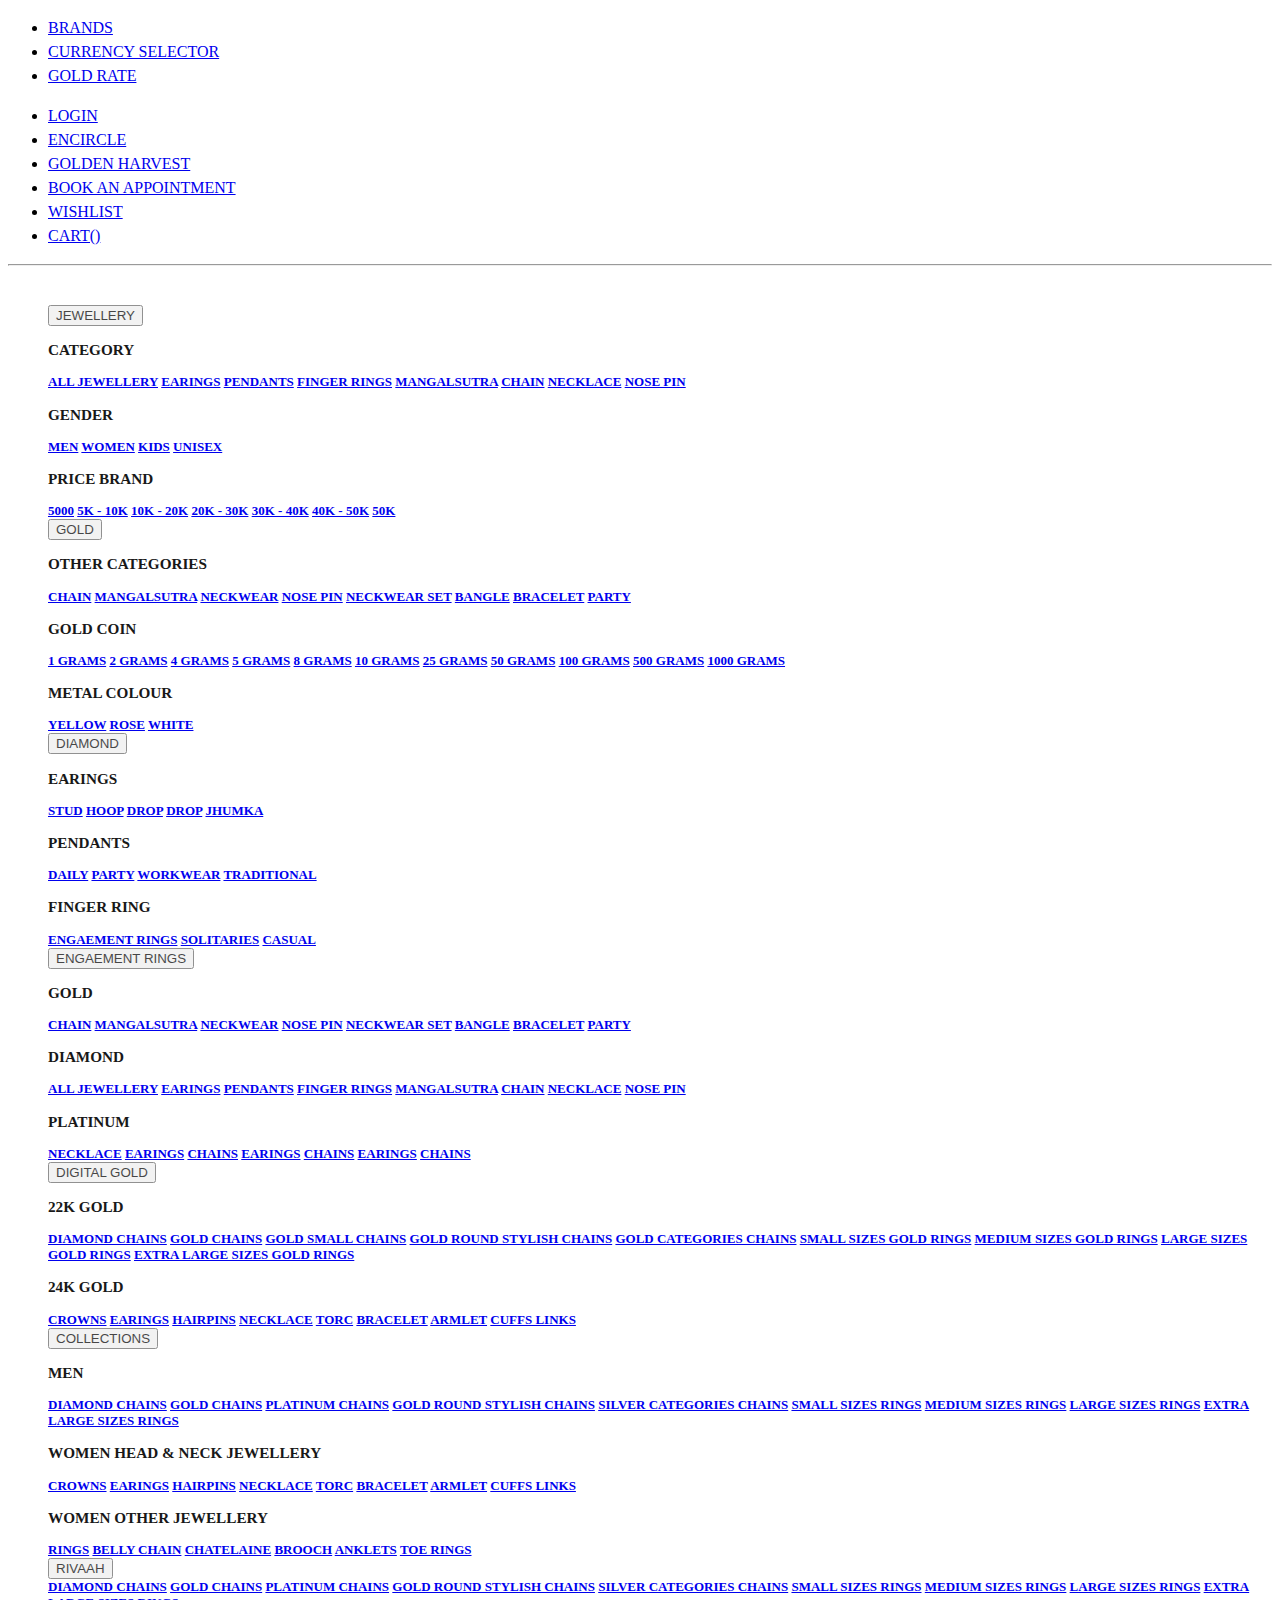
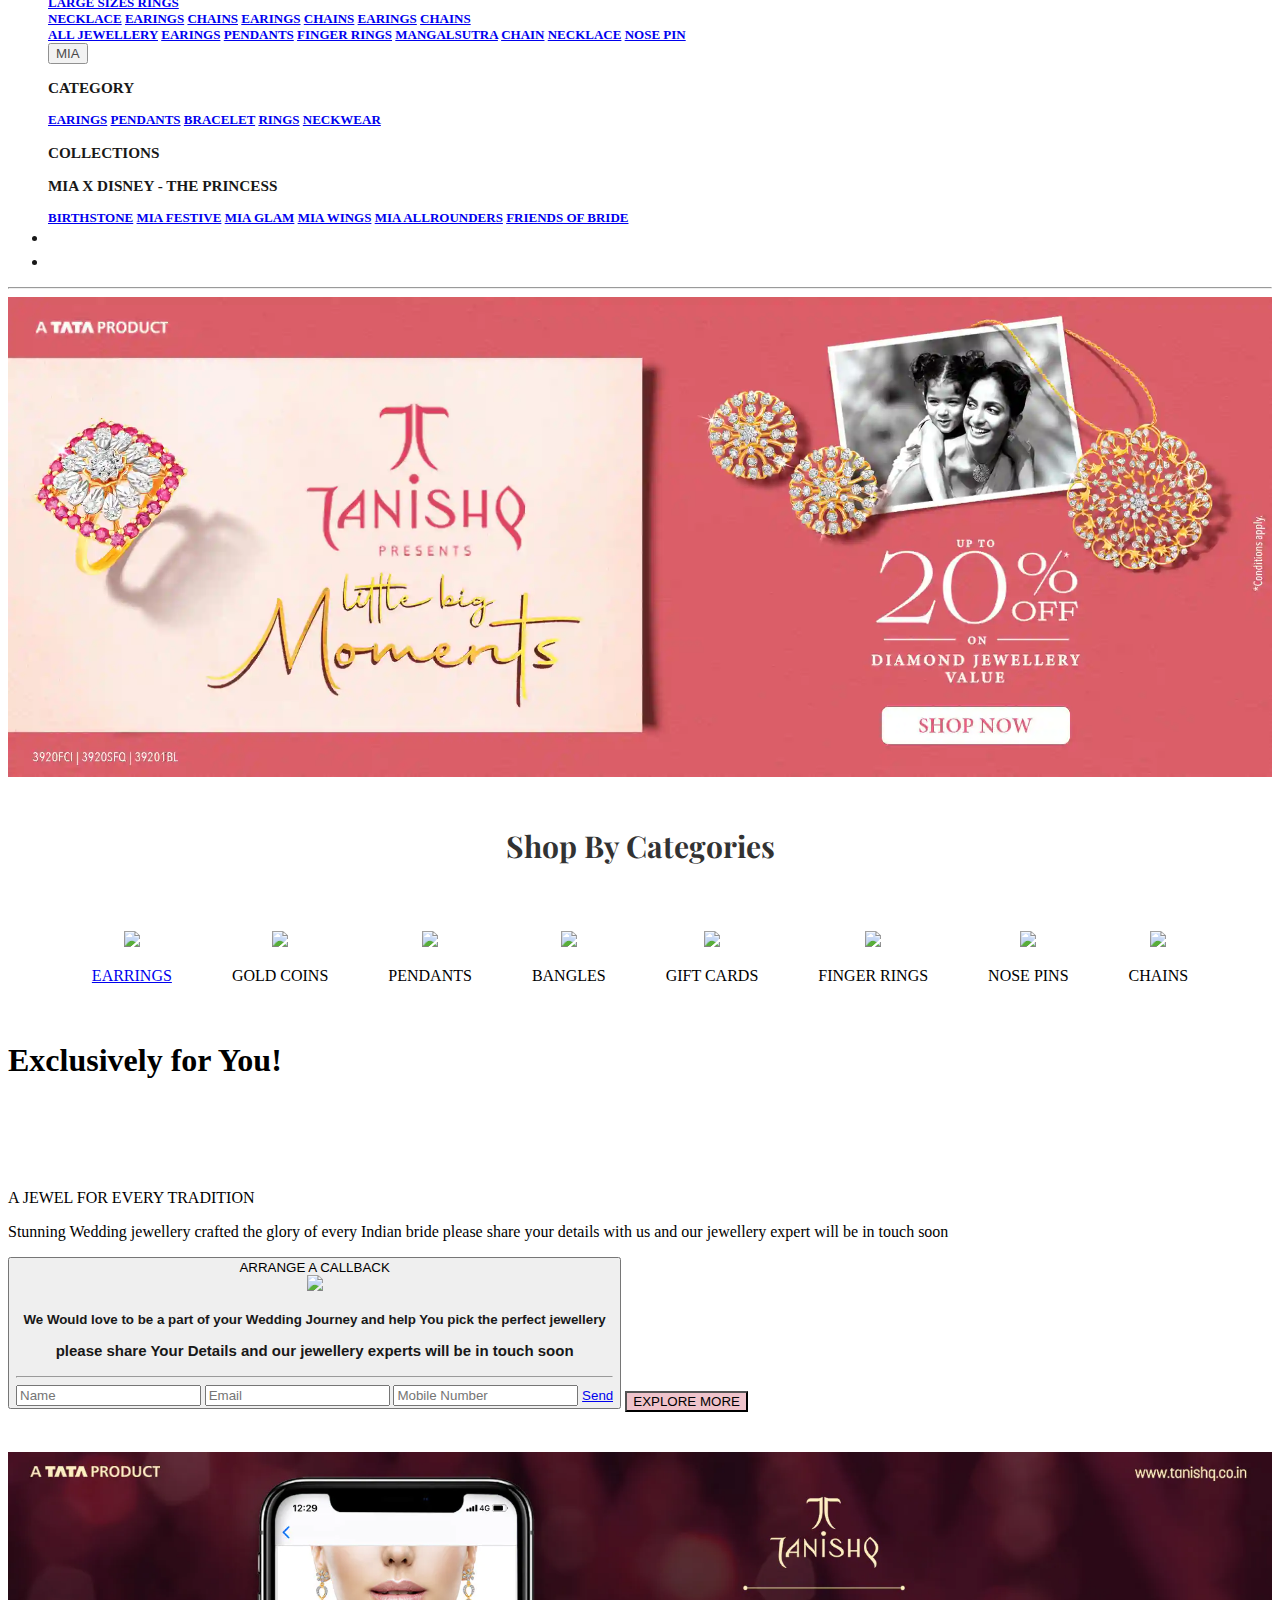
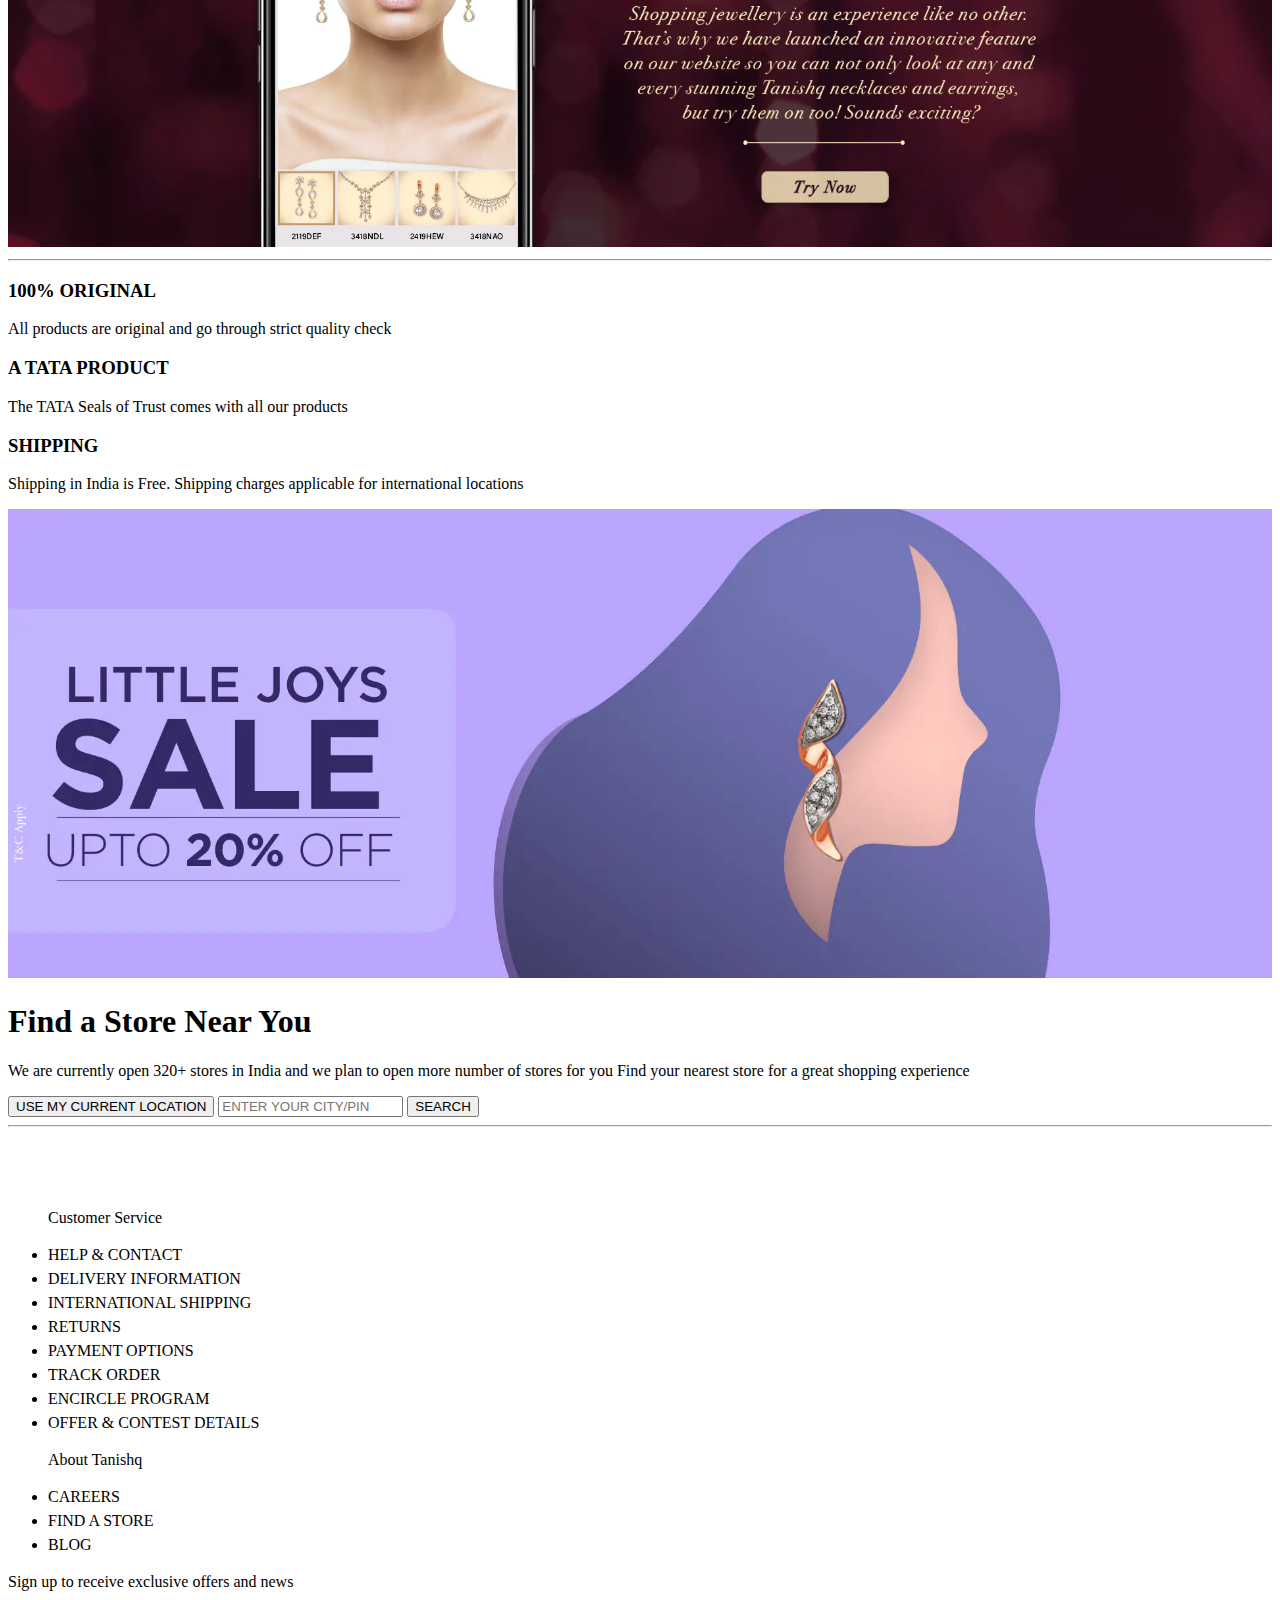
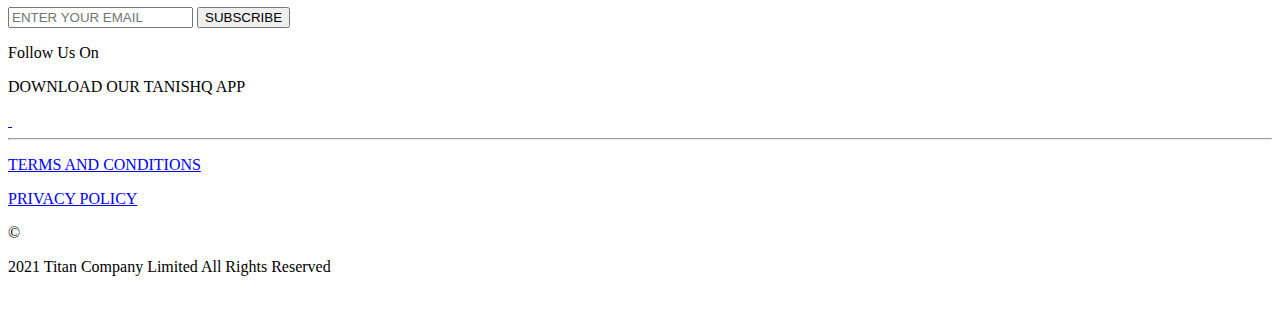
==== commit e178c853: "all" ====
--- a/index.html
+++ b/index.html
@@ -7,10 +7,167 @@
     <meta name="viewport" content="width=device-width, initial-scale=1.0">
     <title>Tanishq</title>
     <link rel="stylesheet" href="style.css">
+    <link rel="stylesheet" href="style2.css">
     <script src="obj.js"></script>
     <script src="https://kit.fontawesome.com/da2d034d86.js" crossorigin="anonymous"></script>
 
-    <link href="https://fonts.googleapis.com/css2?family=Playfair+Display&display=swap" rel="stylesheet" </head>
+    <link href="https://fonts.googleapis.com/css2?family=Playfair+Display&display=swap" rel="stylesheet">
+
+
+
+    <style>
+        #h2vikas{
+          text-align:center;
+          padding: 20px;
+          font-size: 30px;
+          opacity: 0.8;
+          font-family: "playfair display";
+        }
+
+        .container > section{
+            text-align: center;
+            display: flex;
+            flex-direction: row;
+            padding: 20px;
+            justify-content: center;
+            align-items: center;
+        }
+
+        .slide{
+            margin:0px 30px 0px 30px
+        }
+
+
+        .imgchange{
+            width: 130px;
+            
+        }
+        /* Slider */
+        
+        .slick-slide {
+            margin: 0px 20px;
+        }
+        
+        .slick-slide img {
+            width: 50%;
+        }
+        
+        .slick-slider
+        {
+            position: relative;
+            display: block;
+            box-sizing: border-box;
+            -webkit-user-select: none;
+            -moz-user-select: none;
+            -ms-user-select: none;
+                    user-select: none;
+            -webkit-touch-callout: none;
+            -khtml-user-select: none;
+            -ms-touch-action: pan-y;
+                touch-action: pan-y;
+            -webkit-tap-highlight-color: transparent;
+        }
+        
+        .slick-list
+        {
+            position: relative;
+            display: block;
+            overflow: hidden;
+            margin: 0;
+            padding: 0;
+        }
+        .slick-list:focus
+        {
+            outline: none;
+        }
+        .slick-list.dragging
+        {
+            cursor: pointer;
+            cursor: hand;
+        }
+        
+        .slick-slider .slick-track,
+        .slick-slider .slick-list
+        {
+            -webkit-transform: translate3d(0, 0, 0);
+               -moz-transform: translate3d(0, 0, 0);
+                -ms-transform: translate3d(0, 0, 0);
+                 -o-transform: translate3d(0, 0, 0);
+                    transform: translate3d(0, 0, 0);
+        }
+        
+        .slick-track
+        {
+            position: relative;
+            top: 0;
+            left: 0;
+            display: block;
+        }
+        .slick-track:before,
+        .slick-track:after
+        {
+            display: table;
+            content: '';
+        }
+        .slick-track:after
+        {
+            clear: both;
+        }
+        .slick-loading .slick-track
+        {
+            visibility: hidden;
+        }
+        
+        .slick-slide
+        {
+            display: none;
+            float: left;
+            height: 100%;
+            min-height: 1px;
+        }
+        [dir='rtl'] .slick-slide
+        {
+            float: right;
+        }
+        .slick-slide img
+        {
+            display: block;
+        }
+        .slick-slide.slick-loading img
+        {
+            display: none;
+        }
+        .slick-slide.dragging img
+        {
+            pointer-events: none;
+        }
+        .slick-initialized .slick-slide
+        {
+            display: block;
+        }
+        .slick-loading .slick-slide
+        {
+            visibility: hidden;
+        }
+        .slick-vertical .slick-slide
+        {
+            display: block;
+            height: auto;
+            border: 1px solid transparent;
+        }
+        .slick-arrow.slick-hidden {
+            display: none;
+        }
+        
+         
+         
+            </style>
+
+
+
+
+
+</head>
 
 <body>
 
@@ -22,20 +179,18 @@
             <li><a class="ancr" href="#">GOLD RATE</a></li>
         </ul>
         <ul id="ul2" class="one-sdv">
-            <li><a class="ancr" href="#">LOGIN</a></li>
+            <li><a class="ancr" href="login.html">LOGIN</a></li>
             <li><a class="ancr" href="#">ENCIRCLE</a></li>
             <li><a class="ancr" href="#">GOLDEN HARVEST</a></li>
             <li><a class="ancr" href="#">BOOK AN APPOINTMENT</a></li>
             <li><i class="ancr" class="far fa-heart"></i><a href="#">WISHLIST</a></li>
-            <li><i class="ancr" class="fas fa-shopping-cart"></i><a href="#">CART()</a></li>
+            <li><i class="ancr" class="fas fa-shopping-cart"></i><a href="cart.html">CART()</a></li>
         </ul>
     </div>
     <hr class="hr">
 
 
     <div id="div2" style="color: rgb(24, 24, 24);">
-
-
         <img id="logo" src="TanishqLogo.webp" alt="">
 
         <ul id="topnav2" class="top" style="font-size: 13px;font-weight: bold;">
@@ -415,12 +570,27 @@
 
 
 
-    <h1>Shop by Categories</h1>
-
-
-    <div>
-        <img id="auto-chnage auto1" src="https://source.unsplash.com/1600x500/?jewellery,Rings" alt="">
-    </div>
+    
+    
+        
+
+    <h2 id="h2vikas" >Shop By Categories</h2>
+        <div class="container" >
+             <section class="customer-logos slider">
+                <div class="slide"><img  class="imgchange"  src=" https://www.tanishq.co.in/wps/wcm/connect/tanishq/d9dfbaf4-cb96-4aef-9ce2-5320fe02bb03/Earring-bg.png?MOD=AJPERES&CACHEID=ROOTWORKSPACE.Z18_90IA1H80O0RT10QIMVSTFU3006-d9dfbaf4-cb96-4aef-9ce2-5320fe02bb03-niwxlC3"><a href="earrings.html"><p>EARRINGS</p></a> </div>
+                <div class="slide"><img class="imgchange" src=" https://www.tanishq.co.in/wps/wcm/connect/tanishq/87bc5b27-9131-4a12-a4a7-9eeda942e7b5/Pendant-bg.png?MOD=AJPERES&CACHEID=ROOTWORKSPACE.Z18_90IA1H80O0RT10QIMVSTFU3006-87bc5b27-9131-4a12-a4a7-9eeda942e7b5-niwxmC."> <p>GOLD COINS</p></div>
+                <div class="slide"><img class="imgchange" src=" https://www.tanishq.co.in/wps/wcm/connect/tanishq/6726ce10-0d7c-4f5f-8078-64ce0282e677/goldcoin-bg.png?MOD=AJPERES&CACHEID=ROOTWORKSPACE.Z18_90IA1H80O0RT10QIMVSTFU3006-6726ce10-0d7c-4f5f-8078-64ce0282e677-niwxqpM"><p>PENDANTS</p></div>
+                <div class="slide"><img class="imgchange" src=" https://www.tanishq.co.in/wps/wcm/connect/tanishq/8dba9266-cb38-462c-a58d-b04e1abaacc1/bangle2.-bgpng.png?MOD=AJPERES&CACHEID=ROOTWORKSPACE.Z18_90IA1H80O0RT10QIMVSTFU3006-8dba9266-cb38-462c-a58d-b04e1abaacc1-niwxlH4"> <p>BANGLES</p></div>
+                <div class="slide"><img class="imgchange" src="https://www.tanishq.co.in/wps/wcm/connect/tanishq/52d947e5-5c09-45e8-b563-82fad0227610/category-giftCard-web-3.png?MOD=AJPERES&CACHEID=ROOTWORKSPACE.Z18_90IA1H80O0RT10QIMVSTFU3006-52d947e5-5c09-45e8-b563-82fad0227610-nmS4LCg "><p>GIFT CARDS</p></div>
+                <div class="slide"><img class="imgchange" src="https://www.tanishq.co.in/wps/wcm/connect/tanishq/3df1c588-465f-4388-b895-a88ca270527b/fingerring-bg.png?MOD=AJPERES&CACHEID=ROOTWORKSPACE.Z18_90IA1H80O0RT10QIMVSTFU3006-3df1c588-465f-4388-b895-a88ca270527b-niwxw5l "><p>FINGER RINGS</p></div>
+                <div class="slide"><img class="imgchange" src=" https://www.tanishq.co.in/wps/wcm/connect/tanishq/8c58b09b-a8e5-4909-ab3c-001188b164ca/chain-bg.png?MOD=AJPERES&CACHEID=ROOTWORKSPACE.Z18_90IA1H80O0RT10QIMVSTFU3006-8c58b09b-a8e5-4909-ab3c-001188b164ca-niwxmpW"><p>NOSE PINS</p></div>
+                <div class="slide"><img class="imgchange" src=" https://www.tanishq.co.in/wps/wcm/connect/tanishq/6bc3d11c-f6be-47cd-a0c6-dd257856ae01/nosepin-bg.png?MOD=AJPERES&CACHEID=ROOTWORKSPACE.Z18_90IA1H80O0RT10QIMVSTFU3006-6bc3d11c-f6be-47cd-a0c6-dd257856ae01-niwxq4P"> <p>CHAINS</p></div>
+             </section>
+          </div>
+
+
+        
+    
 
 
 
@@ -705,7 +875,7 @@
     // Validating Empty Field
     function check_empty() {
         if (document.getElementById('name').value == "" || document.getElementById('email').value == "" || document.getElementById('number').value == "") {
-            alert("Fill All Fields !");
+            alert("Please Fill All Details its Mandatory !");
         } else {
             document.getElementById('form').submit();
             alert("Form Submitted Successfully...");
@@ -722,4 +892,43 @@
 
 
 
+
+
+
+// shop cate
+
+$(document).ready(function(){
+    $('.customer-logos').slick({
+        slidesToShow: 6,
+        slidesToScroll: 1,
+        autoplay: false,
+        autoplaySpeed: 1500,
+        arrows: false,
+        dots: false,
+        pauseOnHover: false,
+        responsive: [{
+            breakpoint: 768,
+            settings: {
+                slidesToShow: 4
+            }
+        }, {
+            breakpoint: 520,
+            settings: {
+                slidesToShow: 3
+            }
+        }]
+    });
+});
+
+
+
+
+
+
+
+
+
+
+
+
 </script>--- a/style.css
+++ b/style.css
@@ -1,608 +1,471 @@
-/* this is TOPNavBar1 work by Asraf */
-*{
-    margin: 0px;
-    padding: 0px;
-    box-sizing: border-box;
-}
-
-#div1{
-    display: flex;
-    flex-direction: row;
-    justify-content: space-between;
-    height: 43px;
-
-}
-.one-sdv{
-    display: flex;
-    flex-direction: row;
-    list-style-type: none;
-    
-}
-
-
-#ul1{
-    margin-left: 80px;
-}
-
-#ul2{
-    margin-right: 120px;
-}
-
-#div1 > ul > li{
-    padding: 16px 20px;
-    color: #000000;
-    
-    font-size: 12px ;
-    font-family: sans-serif;
-    font-weight:bold;
-    text-shadow: 2px 2px 5px rgb(224, 195, 195);
-}
-/* .hr{
-    margin: 0px;
-    background-color:wheat;
-} */
-i{
-padding: 0px 5px;
-font-size: 15px;
-cursor: pointer;
-}
-
-/* TopNavBar 2 */
-
-#logo{
-    margin-left: 120px;
-    margin-right: 30px;
-    padding-bottom: 10px;
-    width: 121px;
-    height: 58px;
-}
-
-#div2{
-    display: flex;
-    flex-direction: row;
-    justify-content: space-between;
-    height: 43px;
-    margin: 30px;
-    
-}
-
-#topnav2{
-    display: flex;
-    flex-direction: row;
-    list-style-type: none;
-}
-
-.top > li {
-    padding: 16px 20px;
-    color: #181818;
-    font-size: 13px ;
-    font-weight: bold;
-    font-family: sans-serif;
-    
-}
-#div2 > ul > li :hover{
-    color: #000000;
-}
-
-#topnav2{
-    margin-right: 280px;
-}
-.icn-1{
-    margin-left: 80px;
-    
-}
-
-/* .icn-2{
-    margin-left: 0px 0px 50px 0px;
-} */
-
-div > img > #auto-change {
-    max-width: 100%;
-    height: auto;
-   
-}
-#auto1{
-    margin-bottom: 100px;
-}
-
-a {
-    list-style-type: none;
-    list-style: none;
-    text-decoration: none;
-    opacity: 0.7;
-    color: #181818;
-}
-h1{
-    font-family:  'Playfair Display', serif;
-    font-size: 30px;
-    text-transform: capitalize;
-    opacity: 0.8;
-    text-align: center;
-    padding: 20px 20px;
-}
-
- .exlus{
-    display: flex;
-    /* justify-content: space-evenly; */
-   margin-left: 240px;
-  margin-right: 240px;
-   
-}
-
-#heading1{
-    text-align: center;
-    height: 30px;
-}
-
-.fimg{
-    padding: 10px;
-}
-.simg{
-    padding: 10px;
-    
-}
-.timg{
-    padding: 10px;
-    padding-bottom: 20px;
-}
-.banner{
-    display: flex;
-    float: right;
-}
-
-/* .cont1{
-    background-image: url("https://staticimg.titan.co.in/Tanishq/Banners/rivaah/images/banner/Tamil/Nayanatara_tamil.jpg");
-    height: 63vh;
-    background-position: top-left 14%;
-    background-position-x: left 14% ;
-    background-position-y:top ;
-    /* margin: 30px 0px; 
-    
-}  
-*/
-
-/* banner img */
-
-.rivaah{
-    width: auto;
-    height: 500px;
-}
-#riva{
-    float: right;
-    width: 18%;
-    margin-right: 275px;
-    margin-top: 20px;
-}
-.mid{
-    margin-right: 100px;
-}
-
-.mid-para{
-    text-align: center;
-    margin-left: 880px;
-    margin-right: 370px;
-}
-
-.btn{
+
+#div-for-pic {
+  margin-bottom: 1%;
+  margin-top: 0%;
+  font-family: 'Roboto Slab', serif;
+}
+#div-for-pic img{
+  width: 25%;
+  text-align: center;
+  display: flex;
+  margin: auto;
+}
+
+#main-for-logsign{
+  display: flex;
+  margin: auto;
+  /* border: 1px solid red; */
+  font-family: 'Roboto Slab', serif;
+ 
+}
+
+#main-for-logsign div{
+ /* border: 1px solid black; */
+  width: 40%;
+  margin: auto;
+  padding: 1%;
+  font-family: 'Roboto Slab', serif;
+}
+
+#main-for-logsign #for-line{
+  width: 0%;
+  padding: 0%;
+  height: 600px;
+  border: 1px solid rgb(12, 12, 12);
+  font-family: 'Roboto Slab', serif;
+}
+
+#signup{
+  margin-top: 0% !important;
+  font-family: 'Roboto Slab', serif;
+}
+.login2{
+  border: 1px solid black;
+  display: grid;
+  grid-template-columns: 96% 1%;
+  font-family: 'Roboto Slab', serif;
+}
+#newuser{
+  font-size: 22px;
+  font-family: 'Roboto Slab', serif;
+}
+#create{
+  font-weight: 900;
+  font-family: 'Roboto Slab', serif;
+}
+#create1{
+  font-size: 22px;
+  font-weight: 700;
+  font-family: 'Roboto Slab', serif;
+}
+li{
+  line-height: 1.5;
+  font-size: 16px;
+  line-height: 1.5;
+  font-family: 'Roboto Slab', serif;
+}
+
+#btnsignup{
+  display: flex;
+  margin: 8% auto;
+  padding: 2%;
+  font-weight: 400;
+  color: white !important;
+  background-color: black;
+  width:100%;
+  justify-content: center;
+  font-size: 17px;
+  font-family: 'Roboto Slab', serif;
+}
+
+#btnsignup>a{
+  color: white;
+  text-decoration: none;
+  font-family: 'Roboto Slab', serif;
+}
+
+#for-login{
+  margin-top: 0% !important;
+  font-family: 'Roboto Slab', serif;
+}
+
+#for-login div{
+  width: 96%;
+  display: grid;
+  /* margin: 3% auto; */
+  margin-top: 3%;
+  margin-bottom: 0%;
+  padding-bottom: 0%;
+  font-size: 19px;
+  font-weight: 700;
+  padding: 2%;
+  text-align: center;
+  font-family: 'Roboto Slab', serif;
+}
+#using_password{
+  display: grid;
+  padding-bottom: 0% !important;
+  padding-left: 0% !important;
+  padding-right: 0% !important;
+  width: 100%;
+  font-family: 'Roboto Slab', serif;
+}
+#using_password input{
+height: 40px;
+margin: 4%;
+background-color: rgb(235, 235, 235);
+text-align: center;
+border: 1px solid rgb(187, 186, 186,0.1);
+font-family: 'Roboto Slab', serif;
+}
+
+#remember{
+  padding: 0% !important;
+  display: grid !important;
+  grid-template-columns: 5% 64% 30%;
+  font-size: 14px !important;
+  font-weight: 300 !important;
+  height: 30px !important;
+  /* margin: 0% !important; */
+  font-family: 'Roboto Slab', serif;
+}
+#check2{
+  padding: 0% !important;
+  margin-left: 50% !important; 
+  font-family: 'Roboto Slab', serif;
+}
+#para{
   
-    float: right;
-    margin-right: 250px;
-    margin-top: 20px;
-}
-.btn-bg{
-    width: 260px;
-    height: 50px;
-    color: white;
-    background-color: #000000;
-    border: 1px solid #181818;
-}
-.bg1{
-    background-color: white;
-    color: black;
-    border: 1px solid #181818;
-}
-
-
-/* popup */
-
-
-/*----------------------------------------------
-CSS settings for HTML div Exact Center
-------------------------------------------------*/
-#abc {
-width:100%;
-height:100%;
-opacity:.95;
-top:0;
-left:0;
-display:none;
-position:fixed;
-background-color:#313131;
-overflow:auto
-}
-
-.mids{
-    font-family: "playfair display";
-    font-weight: bold;
-}
-.mids1{
-    font-family: "playfair display";
-    font-weight: 400;
-}
-
-
-
-img #close {
-position:absolute;
-right:-14px;
-top:-14px;
-cursor:pointer
-}
-div #popupContact {
-position:absolute;
-left:45%;
-top:17%;
-margin-left:-202px;
-font-family:  'Playfair Display', serif;
-}
-
-#form {
-max-width:600px;
-min-width:300px;
-padding:10px 50px;
-border:2px solid gray;
-border-radius:10px;
-font-family:raleway;
-background-color:#fff
-}
-.p-tg {
-margin-top:30px
-}
-#h2 {
-background-color:#FEFFED;
-padding:20px 35px;
-margin:-10px -50px;
-text-align:center;
-border-radius:10px 10px 0 0
-}
-hr {
-margin:10px -50px;
-border:0;
-border-top:1px solid #ccc
-}
-input[type=text],input[type=email],input[type=tel] {
-width:82%;
-padding:10px;
-margin-top:30px;
-border:1px solid #ccc;
-padding-left:40px;
-font-size:16px;
-font-family:raleway
-}
-
-#submit {
-text-decoration:none;
-width:100%;
-text-align:center;
-display:block;
-background-color:rgb(194, 107, 107);
-color:white;
-border:1px solid #181818;
-padding:10px 0;
-margin-top: 20px;
-font-size:20px;
-cursor:pointer;
-border-radius:5px
-}
-
-/* span {
-color:red;
-font-weight:700
-} */
-
-.three-el{
-    background-color: #f2f0e8;
-    height: 35vh;
-    width: 100%;
-    height: auto;
-    /* margin-top: 40px; */
-    display: inline-block;
-}
-
-.top-footer{
-    background-color: #b0a16e;
-    height: 110vh;
-   
-   
-    
-}
-.three-el{
+  text-align: right;
+  margin-top: 7%;
+  font-family: 'Roboto Slab', serif;
+}
+#para>a{
+  color: black;
+  font-family: 'Roboto Slab', serif;
+}
+#label{
+  font-family: 'Roboto Slab', serif;
+  margin-top: 3.5%;
+  text-align: left;
+  margin-left: 3%;
+}
+
+
+.btnlogin{
+  background-color: black;
+  height: 45px;
+  color: white;
+  font-size: 17px;
+  font-weight: 400;
+  margin-top: 4%;
+  width: 100%;
+  font-family: 'Roboto Slab', serif;
+}
+
+#legend{
+  text-align: center;
+  font-size: 20px ;
+  margin:  auto;
+  padding-left: 10%;
+  padding-right: 10%;
+  font-weight: 600;
+  font-family: 'Roboto Slab', serif;
+}
+fieldset{
+  margin-top: 3%;
+  margin-bottom: 0% !important;
+  font-family: 'Roboto Slab', serif;
+}
+#plusbtn{
+  display: flex;
+  flex-direction: row-reverse;
+  width: 1%;
+  background-color: white;
+  justify-content: center;
+  border: 1px solid white;
+  font-size: 20px;
+  font-weight: 800;
+  font-family: 'Roboto Slab', serif;
+}
+
+#fieldste2{
+  width: 35%;
+  margin: auto;
 display: grid;
-grid-template-columns: auto auto auto;
-text-align: center;
-height: 180px;
-justify-content: center;
-align-items: center;
-
-}
-.one-el{
-padding: 20px;
-font-family:  "playfair display";
-font-weight: 400;
-
-}
-.one el > h3{
-    font-family: "playfair display";
-
-}
-.one-el > p {
-    font-family: "playfair display";
-    font-weight: 400;
-}
-#ftr{
-    margin-top: 50px;
-}
-
-/* footer */
-.in-foot{
-    display: block;
-    text-align: center;
-    color: #FFFFFF;
-    align-items: center;
-
-}
-.ft-tg{
-    text-align: center;
-}
-.class-btn1{
-    height: 52px;
-    width: 300px;
-    margin: 20px;
-    background-color: #b0a16e;
-    border: 1px solid white;
-    color: white;
-    
-}
-
-#line{
-    margin-left: 200px;
-    margin-right: 200px;
-}
-
-.foot-cont{
-    display: flex;
-    justify-content: space-evenly;
-    margin-top: 60px;
-    color: white;
-    font-family: "playfair display";
-    
-}
-#ft-head{
-    font-size: 20px;
-    font-weight: 400;
-}
-
-.first-items > ul > li,.second-items > ul > li,.third-items > ul > li{
-    list-style-type: none;
-    text-decoration: none;
-    padding: 10px;
-    
-}
-
-ul > .ft-itms{
-    margin-bottom: 50px;
-   margin-left: 20px;
-
-
-
-   /* line-height: 50px; */
-   font-weight: bold;
-}
-#ft-mail{
-    width: 300px;
-    height: 52px;
-    border: 1px solid white;
-    color: white;
-    background-color: #b0a16e
-}
-.btn-cls{
-    display: flex;
-    flex-direction: row;
-    
-    
-}
-#t-btn{
-    width: 100px;
-    height: 52px;
-    margin-top: 30px;
-    border: 1px solid white;
-    background-color: white;
-    color: #b0a16e
-}
-#follo{
-    margin-top: 21px;
-}
-
-.socialmedia{
-    display: flex;
-    padding: 30px;
-}
-
-#faicon{
-    padding: 20px;
-    margin-left: 10px;
-}
-
-#app{
-    margin-bottom: 20px;
-    margin-left: 15px;
-}
-
-#termscon{
-    display: flex;
-    justify-content: space-around;
-    font-size: 11px;
-}
-
-#copyright{
-    display: flex;
-    font-size: 11px;
-    margin-top: 20px;
-    margin-left: 80px;
-    padding: 5px;
-}
-#copy{
-    padding: 2px;
-}
-
-.last{
-    display: flex;
-    justify-content: space-evenly;
-    align-items: center;
-    padding: 8px;
-    margin: 3px;
-    background-color: rgb(176, 161, 110);
-    color: rgb(176, 161, 110);
-}
-
-#width{
-    width: 60px;
-    height: 40px;
-    background-color: #b0a16e;
-    color: #b0a16e;
-}
-
-.same2{
-    height: 10px;
-}
-.width2{
-    margin-bottom: 10px;
-    padding-bottom: 10px;
-}
-
-/* Terms and conditions */
-.tandc{
-    color: white;
-}
-.tandc:hover{
-    color: black;
-}
-
-#im-app:hover{
-    color: pink;
-}
-
-.pt-tg{
-    font-family: "playfair display";
-    font-size: 18px;
-}
-placeholder{
-    color: white;
-}
-
-#ft-city1{
-    width: 300px;
-    height: 52px;
-    border: 1px solid white;
-    color: white;
-    background-color: #b0a16e
-}
-
-#t-btn1{
-    width: 100px;
-    height: 52px;
-    margin-top: 30px;
-    border: 1px solid white;
-    background-color: white;
-    color: #b0a16e;
-    margin-right: 80px;
-}
-
-#faicon:hover{
-color: #ccc;
-}
-
-
-
-/* Dropdown */
-.navbar{
-    overflow: hidden;
-    
-}
-
-/* .navbar a {
-    
-} */
-
-.dropdown{
-    display: right;
-    overflow: hidden;
-}
-.dropdown .dropbtn{
-    border: none;
-  outline: none;
+padding-left: 0%;
+padding-right: 0%;
+padding-bottom: 0%;
+font-family: 'Roboto Slab', serif;
+height: 630px;
+gap: 7%;
+}
+#fieldste2>input{
+  margin-right: 3%;
+  margin-left: 3%;
+  /* margin-top: 0%; */
+  height: 40px;
+  background-color: rgb(243, 243, 243);
+  border: 1px solid rgb(128, 128, 128,0.2);
+  font-size: 17px;
+  font-weight: 500;
+  padding-left: 2%;
+  text-align: center;
+  font-family: 'Roboto Slab', serif;
+}
+
+#showerror{
+  margin-top: 0% !important; 
+  margin-bottom: 1%;
+  padding: 1%;
+   text-align: center;
+   color: red;
+   font-family: 'Roboto Slab', serif;
+}
+#titleandname{
+  display: flex;
+ margin: 0% auto ;
+ gap: 3%;
+ width: 100%;
+ font-family: 'Roboto Slab', serif;
+
+}
+
+#title1{
+height: 45px;
+width: 25%;
+font-size: 17px;
+padding: 1%;
+border: 1px solid rgb(128, 128, 128,0.2);
+background-color: rgb(243, 243, 243);
+margin-left: 3%;
+font-family: 'Roboto Slab', serif;
+}
+#titleandname>input{
+  width: 64%;
+  font-size: 17px;
+  padding: 1%;
+  font-family: 'Roboto Slab', serif;
+  border: 1px solid rgb(128, 128, 128,0.2);
+  background-color: rgb(243, 243, 243);
+}
+
+.termscond{
+  color: black;
+  font-family: 'Roboto Slab', serif;
+}
+
+#register{
+  height: 41px;
+  width: 100% !important;
+   padding: 1%;
+  font-size: 20px;
+  background-color: black;
   color: white;
+  font-family: 'Roboto Slab', serif;
+}
+
+#welcome_aunty{
+  position: sticky;
+  width: 30%;
+  justify-content: center !important;
+  margin-left: 65% !important;
+  margin-top: 0% !important;
+  font-family: 'Roboto Slab', serif;
+}
+#welcome_aunty>p{
+background-color: rgb(235, 235, 235);
+
+padding-left: 6px;
+padding-right: 0px;
+border-radius: 20px;
+position: fixed !important;
+top: 400px;
+font-family: 'Roboto Slab', serif;
+}
+#div_auntyimg{
+  position: fixed !important;
+  top: 440px;
+  margin: auto;
+  font-family: 'Roboto Slab', serif;
+}
+
+#cancelbtn{
+  border: 1px solid rgb(235, 235, 235);
+  background-color:rgb(235, 235, 235);
+  border-radius: 20px;
+  
+  text-align: right;
+  font-family: 'Roboto Slab', serif;
+}
+
+#biggerforflex{
+  /* border: 3px solid blueviolet; */
+  display: flex;
+  gap: 1%;
+}
+
+#num_of_products{
+  font-weight: 500;
+  margin-left:11% ;
+  font-family: 'Roboto Slab', serif;
+}
+#items_cartdiv{
+  /* border: 1px solid black; */
+  width: 60%;
+ display: grid;
+ margin-left: 6%;
+ font-family: 'Roboto Slab', serif;
+}
+#foronebox{
+  /* border: 1px solid blue; */
+  max-height: 200px;
+  width: 100%;
+  display: flex;
+  font-family: 'Roboto Slab', serif;
+}
+#pkidiv{
+  padding-left:5% ;
+  font-family: 'Roboto Slab', serif;
+}
+#foronebox img{
+  width: 60%;
+  font-family: 'Roboto Slab', serif;
+}
+#imagekidiv{
+  /* border: 1px solid red; */
+  max-width: 30%;
+  text-align: center;
+  font-family: 'Roboto Slab', serif;
+}
+#priceka{
+  font-size: 20px;
+  font-weight: 700;
+  font-stretch: narrower;
+  margin-bottom: 4%;
+  margin-top: 4%;
+  font-family: 'Roboto Slab', serif;
+}
+#nameka{
+  font-size: 20px;
+  font-weight: 700;
+  font-stretch: narrower;
+  margin-bottom: 4%;
+  font-family: 'Roboto Slab', serif;
+}
+#weight{
+  font-size: 15px;
+  font-weight: 300;
+  margin-top: 0%;
+  font-family: 'Roboto Slab', serif;
+}
+#keycode{
   font-size: 12px;
-  padding: 14px 16px;
-  background-color: inherit;
-  font: inherit;
-  margin: 0;
-}
-.dropbtn{
-    font-size: 10px;
-}
-
-.navbar a:hover,dropdown:hover .dropbtn{
-    color: rgb(197, 14, 45);
-
-}
-.dropdown-content {
-    display: none;
-    position: absolute;
-    background-color: whitesmoke;
-    width: 100%;
-    left: 0;
-    box-shadow: 2px 8px 16px 0px rgba(0,0,0,0.2);
-    z-index: 1;
-  }
-  .dropdown-content .header {
-    /* background: #f9f9f9; */
-    padding-bottom: 20px;
-  }
-  .dropdown:hover .dropdown-content {
-    display: block;
-  }
-
-  .column {
-    float: left;
-    width: 33.33%;
-    padding: 10px;
-    background-color: #fafafa;
-    height: 450px;
-  }
-  
-  .column a {
-    float: none;
-    color: black;
-    padding: 12px;
-    padding-bottom: 10PX;
-    text-decoration: none;
-    display: block;
-    text-align: left;
-  }
-  .column a:hover {
-    color: #181818;
-  }
-  
-  /* Clear floats after the columns */
-  .row:after {
-    content: "";
-    display: table;
-    clear: both;
-  }  
-
-
-
-
-
-  +  font-weight: 900;
+  margin-bottom: 0%;
+  letter-spacing: 2px;
+  font-family: 'Roboto Slab', serif;
+}
+#linethrough{
+  text-decoration: 1px line-through;
+  color: #8c8c8c;
+  font-family: 'Roboto Slab', serif;
+}
+
+#secondonebox{
+  border: 1px solid grey;
+  font-family: 'Roboto Slab', serif;
+}
+#forremove{
+  border: 1px solid white;
+  margin-left: 6%;
+    /* margin-top: 1% !important ; */
+    max-height: 100px;
+    /* margin-bottom: 1%; */
+  cursor: pointer;
+  padding: 1%;
+  text-decoration: underline;
+  letter-spacing: 1px;
+  background-color: white;
+  font-family: 'Roboto Slab', serif;
+}
+#for_total{
+  /* border: 1px solid green; */
+  font-family: 'Roboto Slab', serif;
+}
+
+
+#pricedetails{
+  /* border: 1px solid black; */
+  width: 30%;
+  font-family: 'Roboto Slab', serif;
+  max-height:500px ;
+}
+#summary{
+  text-align: left;
+  font-family: 'Roboto Slab', serif;
+  margin-top: 0%;
+}
+#forinputofvoucher{
+  display: flex;
+}
+#voucher{
+  height: 45px;
+  width: 60%;
+  text-align: center;
+  margin-right: 0% !important;
+  background-color: rgb(240, 240, 240);
+  border: 1px solid grey;
+  font-family: 'Roboto Slab', serif;
+}
+#applyvoucher{
+  height: 49px;
+  width: 25%;
+  margin: 0% !important;
+  color: white;
+  background-color: black;
+  border: 1px solid rgb(10, 10, 10,0.1);
+  font-family: 'Roboto Slab', serif;
+}
+
+#showsuccessofvoucher{
+  text-align: center;
+}
+#for_total{
+ margin-left: 40% ;
+}
+#free1{
+  margin-left: 48%;
+}
+#youpay{
+  color: red;
+  /* border: 1px solid black; */
+  font-size: 21px;
+  font-weight: 500;
+  margin-bottom: 1%;
+  font-family: 'Roboto Slab', serif;
+}
+#for_total1{
+  margin-left: 45%;
+  /* border: 1px solid red; */
+  font-family: 'Roboto Slab', serif;
+}
+#inclusive{
+margin-top: 1%;
+font-size: 13px;
+font-family: 'Roboto Slab', serif;
+}
+
+#checkoutbot{
+  width: 90%;
+  height: 45px;
+  color: white;
+  background-color: black;
+  font-size: 17px;
+  font-weight: 500;
+  font-family: 'Roboto Slab', serif;
+}
+#linkcheckout a{
+  text-decoration: none !important;
+  color: white !important;
+}
--- a/style2.css
+++ b/style2.css
@@ -0,0 +1,471 @@
+
+#div-for-pic {
+  margin-bottom: 1%;
+  margin-top: 0%;
+  font-family: 'Roboto Slab', serif;
+}
+#div-for-pic img{
+  width: 25%;
+  text-align: center;
+  display: flex;
+  margin: auto;
+}
+
+#main-for-logsign{
+  display: flex;
+  margin: auto;
+  /* border: 1px solid red; */
+  font-family: 'Roboto Slab', serif;
+ 
+}
+
+#main-for-logsign div{
+ /* border: 1px solid black; */
+  width: 40%;
+  margin: auto;
+  padding: 1%;
+  font-family: 'Roboto Slab', serif;
+}
+
+#main-for-logsign #for-line{
+  width: 0%;
+  padding: 0%;
+  height: 600px;
+  border: 1px solid rgb(12, 12, 12);
+  font-family: 'Roboto Slab', serif;
+}
+
+#signup{
+  margin-top: 0% !important;
+  font-family: 'Roboto Slab', serif;
+}
+.login2{
+  border: 1px solid black;
+  display: grid;
+  grid-template-columns: 96% 1%;
+  font-family: 'Roboto Slab', serif;
+}
+#newuser{
+  font-size: 22px;
+  font-family: 'Roboto Slab', serif;
+}
+#create{
+  font-weight: 900;
+  font-family: 'Roboto Slab', serif;
+}
+#create1{
+  font-size: 22px;
+  font-weight: 700;
+  font-family: 'Roboto Slab', serif;
+}
+li{
+  line-height: 1.5;
+  font-size: 16px;
+  line-height: 1.5;
+  font-family: 'Roboto Slab', serif;
+}
+
+#btnsignup{
+  display: flex;
+  margin: 8% auto;
+  padding: 2%;
+  font-weight: 400;
+  color: white !important;
+  background-color: black;
+  width:100%;
+  justify-content: center;
+  font-size: 17px;
+  font-family: 'Roboto Slab', serif;
+}
+
+#btnsignup>a{
+  color: white;
+  text-decoration: none;
+  font-family: 'Roboto Slab', serif;
+}
+
+#for-login{
+  margin-top: 0% !important;
+  font-family: 'Roboto Slab', serif;
+}
+
+#for-login div{
+  width: 96%;
+  display: grid;
+  /* margin: 3% auto; */
+  margin-top: 3%;
+  margin-bottom: 0%;
+  padding-bottom: 0%;
+  font-size: 19px;
+  font-weight: 700;
+  padding: 2%;
+  text-align: center;
+  font-family: 'Roboto Slab', serif;
+}
+#using_password{
+  display: grid;
+  padding-bottom: 0% !important;
+  padding-left: 0% !important;
+  padding-right: 0% !important;
+  width: 100%;
+  font-family: 'Roboto Slab', serif;
+}
+#using_password input{
+height: 40px;
+margin: 4%;
+background-color: rgb(235, 235, 235);
+text-align: center;
+border: 1px solid rgb(187, 186, 186,0.1);
+font-family: 'Roboto Slab', serif;
+}
+
+#remember{
+  padding: 0% !important;
+  display: grid !important;
+  grid-template-columns: 5% 64% 30%;
+  font-size: 14px !important;
+  font-weight: 300 !important;
+  height: 30px !important;
+  /* margin: 0% !important; */
+  font-family: 'Roboto Slab', serif;
+}
+#check2{
+  padding: 0% !important;
+  margin-left: 50% !important; 
+  font-family: 'Roboto Slab', serif;
+}
+#para{
+  
+  text-align: right;
+  margin-top: 7%;
+  font-family: 'Roboto Slab', serif;
+}
+#para>a{
+  color: black;
+  font-family: 'Roboto Slab', serif;
+}
+#label{
+  font-family: 'Roboto Slab', serif;
+  margin-top: 3.5%;
+  text-align: left;
+  margin-left: 3%;
+}
+
+
+.btnlogin{
+  background-color: black;
+  height: 45px;
+  color: white;
+  font-size: 17px;
+  font-weight: 400;
+  margin-top: 4%;
+  width: 100%;
+  font-family: 'Roboto Slab', serif;
+}
+
+#legend{
+  text-align: center;
+  font-size: 20px ;
+  margin:  auto;
+  padding-left: 10%;
+  padding-right: 10%;
+  font-weight: 600;
+  font-family: 'Roboto Slab', serif;
+}
+fieldset{
+  margin-top: 3%;
+  margin-bottom: 0% !important;
+  font-family: 'Roboto Slab', serif;
+}
+#plusbtn{
+  display: flex;
+  flex-direction: row-reverse;
+  width: 1%;
+  background-color: white;
+  justify-content: center;
+  border: 1px solid white;
+  font-size: 20px;
+  font-weight: 800;
+  font-family: 'Roboto Slab', serif;
+}
+
+#fieldste2{
+  width: 35%;
+  margin: auto;
+display: grid;
+padding-left: 0%;
+padding-right: 0%;
+padding-bottom: 0%;
+font-family: 'Roboto Slab', serif;
+height: 630px;
+gap: 7%;
+}
+#fieldste2>input{
+  margin-right: 3%;
+  margin-left: 3%;
+  /* margin-top: 0%; */
+  height: 40px;
+  background-color: rgb(243, 243, 243);
+  border: 1px solid rgb(128, 128, 128,0.2);
+  font-size: 17px;
+  font-weight: 500;
+  padding-left: 2%;
+  text-align: center;
+  font-family: 'Roboto Slab', serif;
+}
+
+#showerror{
+  margin-top: 0% !important; 
+  margin-bottom: 1%;
+  padding: 1%;
+   text-align: center;
+   color: red;
+   font-family: 'Roboto Slab', serif;
+}
+#titleandname{
+  display: flex;
+ margin: 0% auto ;
+ gap: 3%;
+ width: 100%;
+ font-family: 'Roboto Slab', serif;
+
+}
+
+#title1{
+height: 45px;
+width: 25%;
+font-size: 17px;
+padding: 1%;
+border: 1px solid rgb(128, 128, 128,0.2);
+background-color: rgb(243, 243, 243);
+margin-left: 3%;
+font-family: 'Roboto Slab', serif;
+}
+#titleandname>input{
+  width: 64%;
+  font-size: 17px;
+  padding: 1%;
+  font-family: 'Roboto Slab', serif;
+  border: 1px solid rgb(128, 128, 128,0.2);
+  background-color: rgb(243, 243, 243);
+}
+
+.termscond{
+  color: black;
+  font-family: 'Roboto Slab', serif;
+}
+
+#register{
+  height: 41px;
+  width: 100% !important;
+   padding: 1%;
+  font-size: 20px;
+  background-color: black;
+  color: white;
+  font-family: 'Roboto Slab', serif;
+}
+
+#welcome_aunty{
+  position: sticky;
+  width: 30%;
+  justify-content: center !important;
+  margin-left: 65% !important;
+  margin-top: 0% !important;
+  font-family: 'Roboto Slab', serif;
+}
+#welcome_aunty>p{
+background-color: rgb(235, 235, 235);
+
+padding-left: 6px;
+padding-right: 0px;
+border-radius: 20px;
+position: fixed !important;
+top: 400px;
+font-family: 'Roboto Slab', serif;
+}
+#div_auntyimg{
+  position: fixed !important;
+  top: 440px;
+  margin: auto;
+  font-family: 'Roboto Slab', serif;
+}
+
+#cancelbtn{
+  border: 1px solid rgb(235, 235, 235);
+  background-color:rgb(235, 235, 235);
+  border-radius: 20px;
+  
+  text-align: right;
+  font-family: 'Roboto Slab', serif;
+}
+
+#biggerforflex{
+  /* border: 3px solid blueviolet; */
+  display: flex;
+  gap: 1%;
+}
+
+#num_of_products{
+  font-weight: 500;
+  margin-left:11% ;
+  font-family: 'Roboto Slab', serif;
+}
+#items_cartdiv{
+  /* border: 1px solid black; */
+  width: 60%;
+ display: grid;
+ margin-left: 6%;
+ font-family: 'Roboto Slab', serif;
+}
+#foronebox{
+  /* border: 1px solid blue; */
+  max-height: 200px;
+  width: 100%;
+  display: flex;
+  font-family: 'Roboto Slab', serif;
+}
+#pkidiv{
+  padding-left:5% ;
+  font-family: 'Roboto Slab', serif;
+}
+#foronebox img{
+  width: 60%;
+  font-family: 'Roboto Slab', serif;
+}
+#imagekidiv{
+  /* border: 1px solid red; */
+  max-width: 30%;
+  text-align: center;
+  font-family: 'Roboto Slab', serif;
+}
+#priceka{
+  font-size: 20px;
+  font-weight: 700;
+  font-stretch: narrower;
+  margin-bottom: 4%;
+  margin-top: 4%;
+  font-family: 'Roboto Slab', serif;
+}
+#nameka{
+  font-size: 20px;
+  font-weight: 700;
+  font-stretch: narrower;
+  margin-bottom: 4%;
+  font-family: 'Roboto Slab', serif;
+}
+#weight{
+  font-size: 15px;
+  font-weight: 300;
+  margin-top: 0%;
+  font-family: 'Roboto Slab', serif;
+}
+#keycode{
+  font-size: 12px;
+  font-weight: 900;
+  margin-bottom: 0%;
+  letter-spacing: 2px;
+  font-family: 'Roboto Slab', serif;
+}
+#linethrough{
+  text-decoration: 1px line-through;
+  color: #8c8c8c;
+  font-family: 'Roboto Slab', serif;
+}
+
+#secondonebox{
+  border: 1px solid grey;
+  font-family: 'Roboto Slab', serif;
+}
+#forremove{
+  border: 1px solid white;
+  margin-left: 6%;
+    /* margin-top: 1% !important ; */
+    max-height: 100px;
+    /* margin-bottom: 1%; */
+  cursor: pointer;
+  padding: 1%;
+  text-decoration: underline;
+  letter-spacing: 1px;
+  background-color: white;
+  font-family: 'Roboto Slab', serif;
+}
+#for_total{
+  /* border: 1px solid green; */
+  font-family: 'Roboto Slab', serif;
+}
+
+
+#pricedetails{
+  /* border: 1px solid black; */
+  width: 30%;
+  font-family: 'Roboto Slab', serif;
+  max-height:500px ;
+}
+#summary{
+  text-align: left;
+  font-family: 'Roboto Slab', serif;
+  margin-top: 0%;
+}
+#forinputofvoucher{
+  display: flex;
+}
+#voucher{
+  height: 45px;
+  width: 60%;
+  text-align: center;
+  margin-right: 0% !important;
+  background-color: rgb(240, 240, 240);
+  border: 1px solid grey;
+  font-family: 'Roboto Slab', serif;
+}
+#applyvoucher{
+  height: 49px;
+  width: 25%;
+  margin: 0% !important;
+  color: white;
+  background-color: black;
+  border: 1px solid rgb(10, 10, 10,0.1);
+  font-family: 'Roboto Slab', serif;
+}
+
+#showsuccessofvoucher{
+  text-align: center;
+}
+#for_total{
+ margin-left: 40% ;
+}
+#free1{
+  margin-left: 48%;
+}
+#youpay{
+  color: red;
+  /* border: 1px solid black; */
+  font-size: 21px;
+  font-weight: 500;
+  margin-bottom: 1%;
+  font-family: 'Roboto Slab', serif;
+}
+#for_total1{
+  margin-left: 45%;
+  /* border: 1px solid red; */
+  font-family: 'Roboto Slab', serif;
+}
+#inclusive{
+margin-top: 1%;
+font-size: 13px;
+font-family: 'Roboto Slab', serif;
+}
+
+#checkoutbot{
+  width: 90%;
+  height: 45px;
+  color: white;
+  background-color: black;
+  font-size: 17px;
+  font-weight: 500;
+  font-family: 'Roboto Slab', serif;
+}
+#linkcheckout a{
+  text-decoration: none !important;
+  color: white !important;
+}
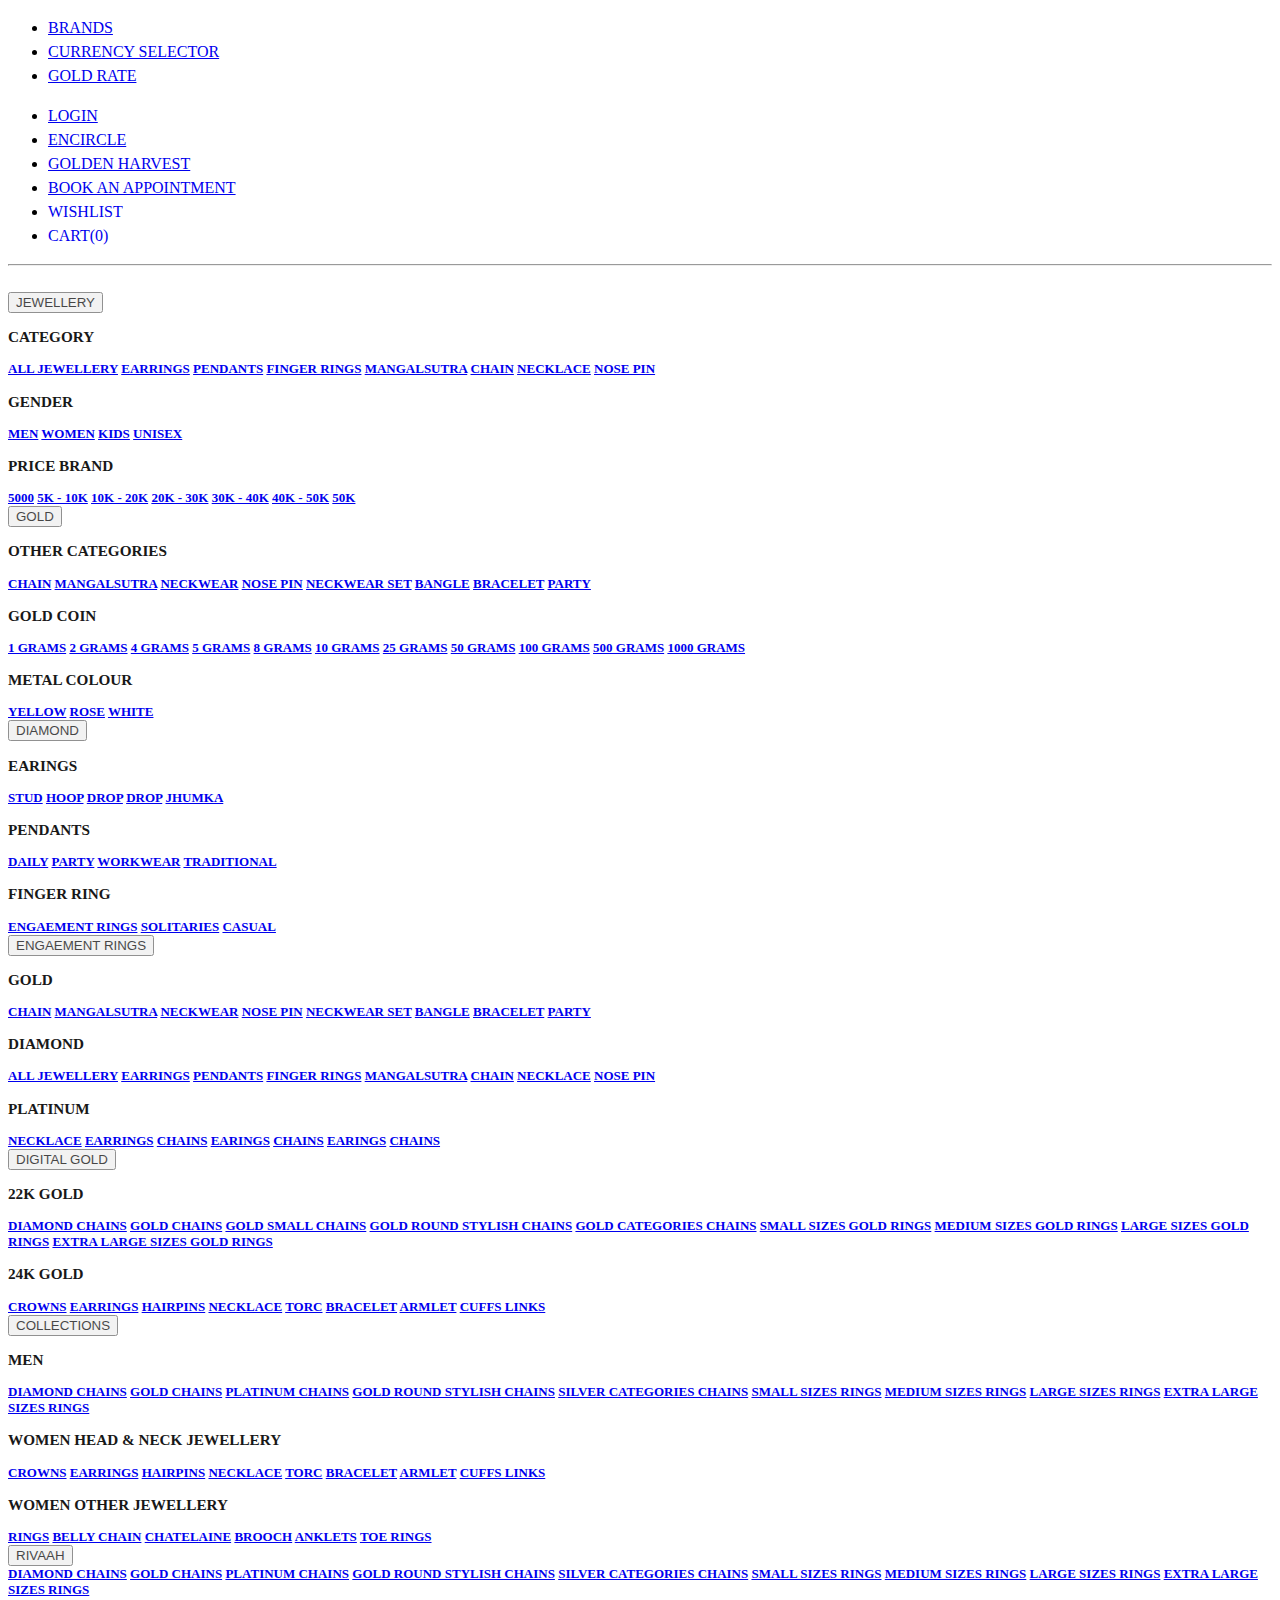
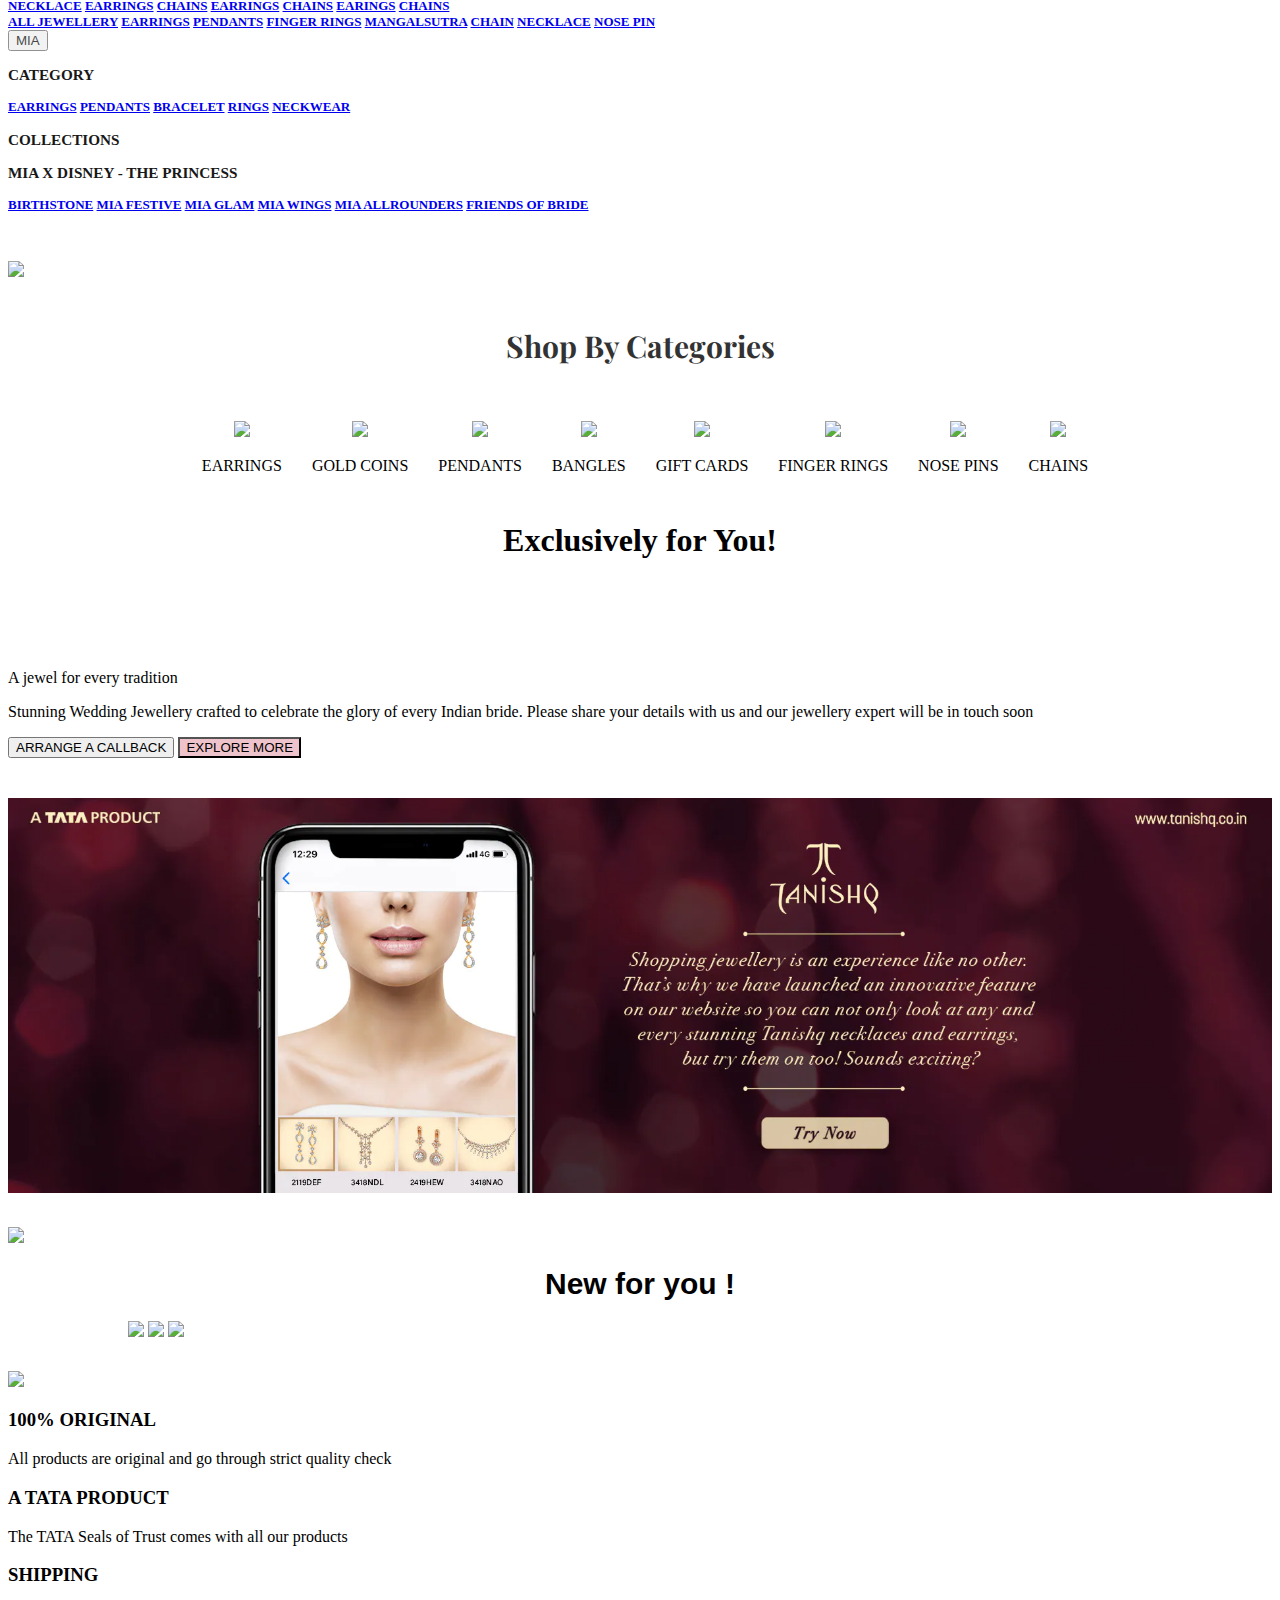
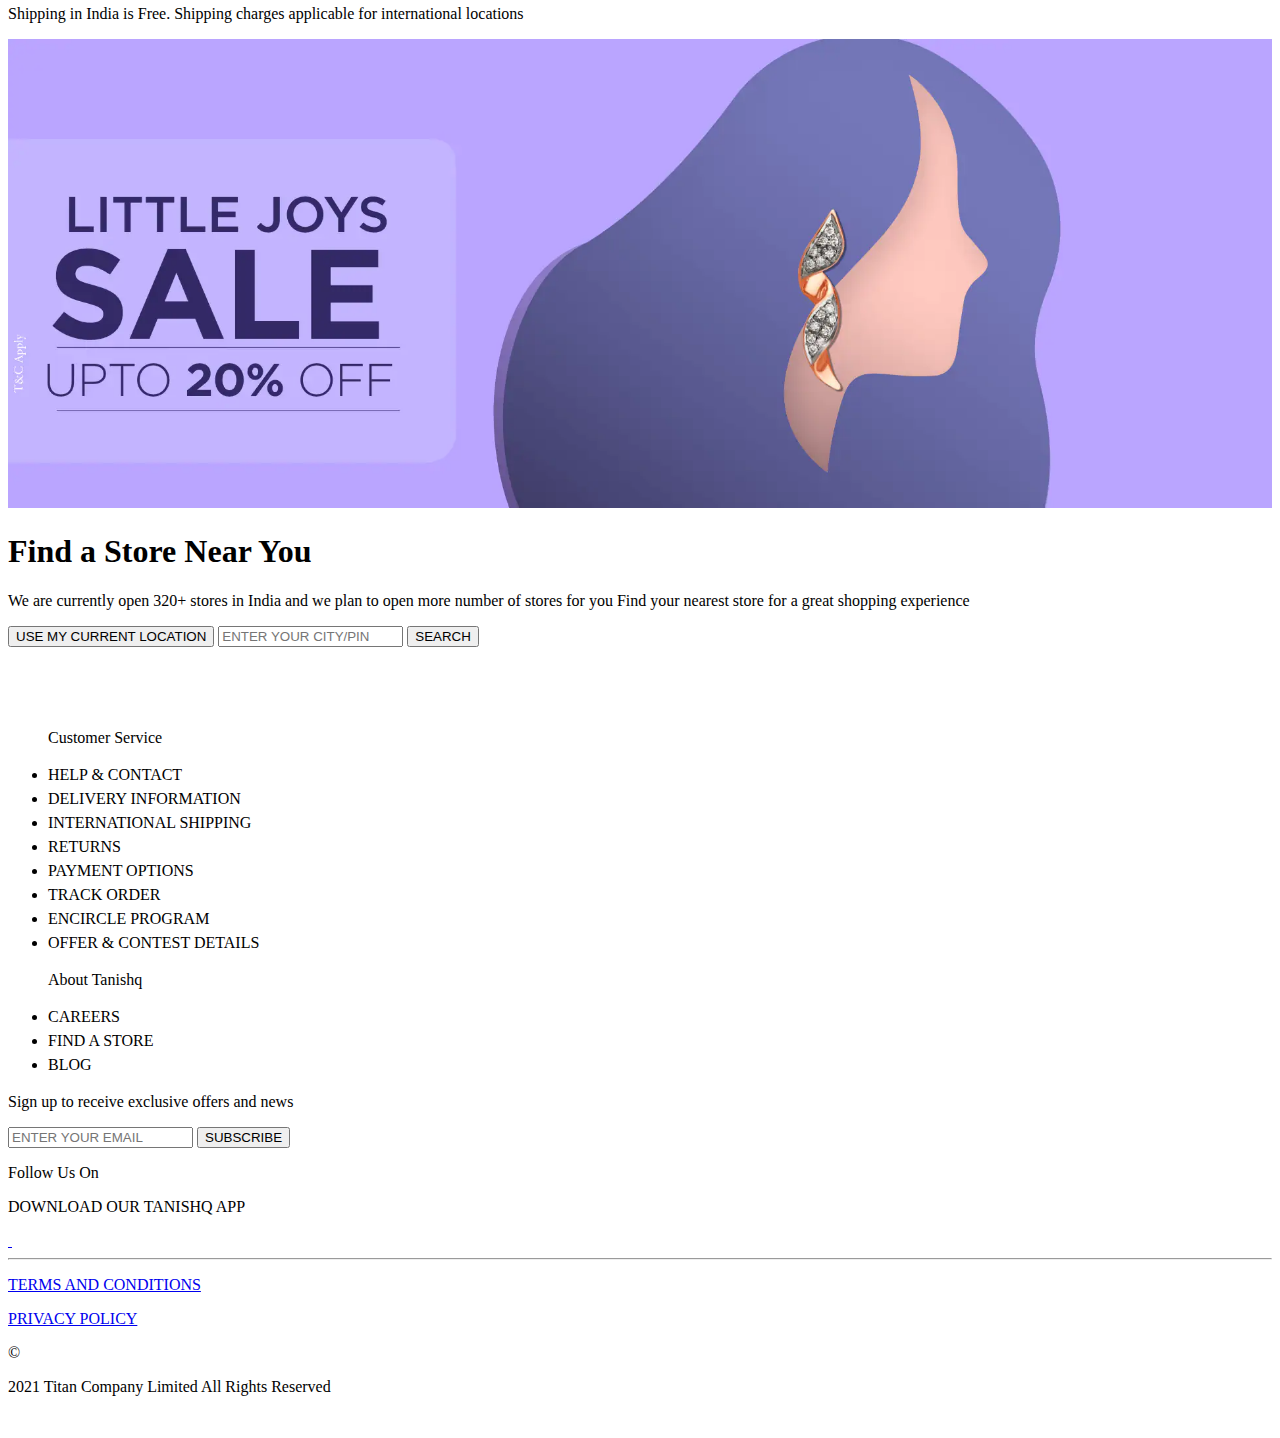
==== commit e87fef94: "changes done" ====
--- a/index.html
+++ b/index.html
@@ -7,7 +7,7 @@
     <meta name="viewport" content="width=device-width, initial-scale=1.0">
     <title>Tanishq</title>
     <link rel="stylesheet" href="style.css">
-    <link rel="stylesheet" href="style2.css">
+    <link rel="stylesheet" href="style.css">
     <script src="obj.js"></script>
     <script src="https://kit.fontawesome.com/da2d034d86.js" crossorigin="anonymous"></script>
 
@@ -16,30 +16,34 @@
 
 
     <style>
-        #h2vikas{
+        #shop-cont{
           text-align:center;
           padding: 20px;
           font-size: 30px;
           opacity: 0.8;
           font-family: "playfair display";
+         
         }
 
         .container > section{
             text-align: center;
             display: flex;
             flex-direction: row;
-            padding: 20px;
+            padding: 10px;
             justify-content: center;
             align-items: center;
+           
         }
 
         .slide{
-            margin:0px 30px 0px 30px
+            margin:0px 10px 0px 20px;
+             text-decoration: none;
+              cursor: pointer;
         }
 
 
         .imgchange{
-            width: 130px;
+            width: 110px;
             
         }
         /* Slider */
@@ -158,58 +162,51 @@
         .slick-arrow.slick-hidden {
             display: none;
         }
+        #exclusive{
+            text-align: center;
+        }
         
-         
-         
-            </style>
-
-
-
-
+     </style>
 
 </head>
 
 <body>
 
-
-    <div id="div1">
+    <div id="div1" style=" margin: 0px; padding: 0px; box-sizing: border-box;">
         <ul id="ul1" class="one-sdv">
             <li><a class="ancr" href="#">BRANDS</a></li>
             <li><a class="ancr" href="#">CURRENCY SELECTOR</a></li>
             <li><a class="ancr" href="#">GOLD RATE</a></li>
         </ul>
         <ul id="ul2" class="one-sdv">
-            <li><a class="ancr" href="login.html">LOGIN</a></li>
+            <li><a class="ancr" href="#">LOGIN</a></li>
             <li><a class="ancr" href="#">ENCIRCLE</a></li>
             <li><a class="ancr" href="#">GOLDEN HARVEST</a></li>
             <li><a class="ancr" href="#">BOOK AN APPOINTMENT</a></li>
-            <li><i class="ancr" class="far fa-heart"></i><a href="#">WISHLIST</a></li>
-            <li><i class="ancr" class="fas fa-shopping-cart"></i><a href="cart.html">CART()</a></li>
+            <li><i class="ancr" class="far fa-heart"></i><a href="#" style="text-decoration: none;">WISHLIST</a></li>
+            <li><i class="ancr" class="fas fa-shopping-cart"></i><a href="#" style="text-decoration: none;">CART(0)</a></li>
         </ul>
     </div>
     <hr class="hr">
-
-
-    <div id="div2" style="color: rgb(24, 24, 24);">
-        <img id="logo" src="TanishqLogo.webp" alt="">
-
-        <ul id="topnav2" class="top" style="font-size: 13px;font-weight: bold;">
+    <div id="div2" style="color: rgb(24, 24, 24); ">
+
+        <img id="logo" src="https://www.tanishq.co.in/wps/wcm/connect/tanishq/cb53f671-01d0-449e-b18d-a4e61e6ffa0b/TanishqLogo.png?MOD=AJPERES&CACHEID=ROOTWORKSPACE.Z18_90IA1H80O0RT10QIMVSTFU3006-cb53f671-01d0-449e-b18d-a4e61e6ffa0b-mC036IT" alt="">
+
+        <ul id="topnav2" class="top"
+            style="font-size: 13px;font-weight: bold;margin: 0px; padding: 0px;box-sizing: border-box;">
 
 
             <div class="navbar">
 
                 <div class="dropdown">
-                    <button class="dropbtn" style="color: #181818;opacity: 0.8;">JEWELLERY
-                    </button>
+                    <button class="dropbtn" style="color: #181818;opacity: 0.8;">JEWELLERY</button>
                     <div class="dropdown-content">
-                        <div class="header">
-
-                        </div>
+                        <div class="header"></div>
                         <div class="row">
                             <div class="column">
                                 <h3>CATEGORY </h3>
                                 <a href="#">ALL JEWELLERY</a>
-                                <a href="#">EARINGS</a>
+                                <a href="earrings.html">EARRINGS</a>
                                 <a href="#">PENDANTS</a>
                                 <a href="#">FINGER RINGS</a>
                                 <a href="#">MANGALSUTRA</a>
@@ -245,12 +242,9 @@
             <div class="navbar">
 
                 <div class="dropdown">
-                    <button class="dropbtn" style="color: #181818;opacity: 0.8;">GOLD
-                    </button>
+                    <button class="dropbtn" style="color: #181818;opacity: 0.8;">GOLD</button>
                     <div class="dropdown-content">
-                        <div class="header">
-
-                        </div>
+                        <div class="header"></div>
                         <div class="row">
                             <div class="column">
                                 <h3>OTHER CATEGORIES</h3>
@@ -335,8 +329,7 @@
             <div class="navbar">
 
                 <div class="dropdown">
-                    <button class="dropbtn" style="color: #181818;opacity: 0.8;">ENGAEMENT RINGS
-                    </button>
+                    <button class="dropbtn" style="color: #181818;opacity: 0.8;">ENGAEMENT RINGS</button>
                     <div class="dropdown-content">
                         <div class="header">
 
@@ -356,7 +349,7 @@
                             <div class="column">
                                 <h3>DIAMOND</h3>
                                 <a href="#">ALL JEWELLERY</a>
-                                <a href="#">EARINGS</a>
+                                <a href="earrings.html">EARRINGS</a>
                                 <a href="#">PENDANTS</a>
                                 <a href="#">FINGER RINGS</a>
                                 <a href="#">MANGALSUTRA</a>
@@ -367,13 +360,13 @@
                             <div class="column">
                                 <h3>PLATINUM</h3>
                                 <a href="#">NECKLACE</a>
-                                <a href="#">EARINGS</a>
+                                <a href="earrings.html">EARRINGS</a>
                                 <a href="#">CHAINS</a>
                                 <a href="#">EARINGS</a>
                                 <a href="#">CHAINS</a>
                                 <a href="#">EARINGS</a>
                                 <a href="#">CHAINS</a>
-                                
+
                             </div>
                         </div>
 
@@ -385,8 +378,7 @@
             <div class="navbar">
 
                 <div class="dropdown">
-                    <button class="dropbtn" style="color: #181818;opacity: 0.8;">DIGITAL GOLD
-                    </button>
+                    <button class="dropbtn" style="color: #181818;opacity: 0.8;">DIGITAL GOLD</button>
                     <div class="dropdown-content">
                         <div class="header">
 
@@ -401,14 +393,14 @@
                                 <a href="#">GOLD CATEGORIES CHAINS</a>
                                 <a href="#">SMALL SIZES GOLD RINGS</a>
                                 <a href="#">MEDIUM SIZES GOLD RINGS</a>
-                                <a href="#">LARGE SIZES  GOLD RINGS</a>
+                                <a href="#">LARGE SIZES GOLD RINGS</a>
                                 <a href="#"> EXTRA LARGE SIZES GOLD RINGS</a>
 
                             </div>
                             <div class="column">
                                 <h3>24K GOLD</h3>
                                 <a href="#">CROWNS</a>
-                                <a href="#">EARINGS</a>
+                                <a href="earrings.html">EARRINGS</a>
                                 <a href="#">HAIRPINS</a>
                                 <a href="#">NECKLACE</a>
                                 <a href="#">TORC</a>
@@ -416,7 +408,7 @@
                                 <a href="#">ARMLET</a>
                                 <a href="#">CUFFS LINKS</a>
                             </div>
-                           
+
                         </div>
 
                     </div>
@@ -449,7 +441,7 @@
                             <div class="column">
                                 <h3>WOMEN HEAD & NECK JEWELLERY</h3>
                                 <a href="#">CROWNS</a>
-                                <a href="#">EARINGS</a>
+                                <a href="earrings.html">EARRINGS</a>
                                 <a href="#">HAIRPINS</a>
                                 <a href="#">NECKLACE</a>
                                 <a href="#">TORC</a>
@@ -497,17 +489,17 @@
                             </div>
                             <div class="column">
                                 <a href="#">NECKLACE</a>
-                                <a href="#">EARINGS</a>
+                                <a href="earrings.html">EARRINGS</a>
+                                <a href="#">CHAINS</a>
+                                <a href="#">EARRINGS</a>
                                 <a href="#">CHAINS</a>
                                 <a href="#">EARINGS</a>
                                 <a href="#">CHAINS</a>
-                                <a href="#">EARINGS</a>
-                                <a href="#">CHAINS</a>
-                                
+
                             </div>
                             <div class="column">
                                 <a href="#">ALL JEWELLERY</a>
-                                <a href="#">EARINGS</a>
+                                <a href="earrings.html">EARRINGS</a>
                                 <a href="#">PENDANTS</a>
                                 <a href="#">FINGER RINGS</a>
                                 <a href="#">MANGALSUTRA</a>
@@ -534,7 +526,7 @@
                         <div class="row">
                             <div class="column">
                                 <h3>CATEGORY</h3>
-                                <a href="#">EARINGS</a>
+                                <a href="earrings.html">EARRINGS</a>
                                 <a href="#">PENDANTS</a>
                                 <a href="#">BRACELET</a>
                                 <a href="#">RINGS</a>
@@ -550,7 +542,7 @@
                                 <a href="#">MIA ALLROUNDERS</a>
                                 <a href="#">FRIENDS OF BRIDE</a>
                             </div>
-                           
+
                         </div>
 
                     </div>
@@ -562,22 +554,18 @@
         </ul>
 
     </div>
-
-    <hr class="hr">
+    <!-- ending for top two nav-bars -->
+
+    <!-- image sliding section -->
 
     <img name="slide" width="100%" height="auto">
 
-
-
-
-    
-    
-        
-
-    <h2 id="h2vikas" >Shop By Categories</h2>
+   <!--  shop by Categories section -->
+
+    <h2 id="shop-cont" >Shop By Categories</h2>
         <div class="container" >
              <section class="customer-logos slider">
-                <div class="slide"><img  class="imgchange"  src=" https://www.tanishq.co.in/wps/wcm/connect/tanishq/d9dfbaf4-cb96-4aef-9ce2-5320fe02bb03/Earring-bg.png?MOD=AJPERES&CACHEID=ROOTWORKSPACE.Z18_90IA1H80O0RT10QIMVSTFU3006-d9dfbaf4-cb96-4aef-9ce2-5320fe02bb03-niwxlC3"><a href="earrings.html"><p>EARRINGS</p></a> </div>
+                <div class="slide" ><img  class="imgchange"  src=" https://www.tanishq.co.in/wps/wcm/connect/tanishq/d9dfbaf4-cb96-4aef-9ce2-5320fe02bb03/Earring-bg.png?MOD=AJPERES&CACHEID=ROOTWORKSPACE.Z18_90IA1H80O0RT10QIMVSTFU3006-d9dfbaf4-cb96-4aef-9ce2-5320fe02bb03-niwxlC3"><a href="earrings.html" style="text-decoration: none; cursor: pointer; color: black;"><p>EARRINGS</p></a> </div>
                 <div class="slide"><img class="imgchange" src=" https://www.tanishq.co.in/wps/wcm/connect/tanishq/87bc5b27-9131-4a12-a4a7-9eeda942e7b5/Pendant-bg.png?MOD=AJPERES&CACHEID=ROOTWORKSPACE.Z18_90IA1H80O0RT10QIMVSTFU3006-87bc5b27-9131-4a12-a4a7-9eeda942e7b5-niwxmC."> <p>GOLD COINS</p></div>
                 <div class="slide"><img class="imgchange" src=" https://www.tanishq.co.in/wps/wcm/connect/tanishq/6726ce10-0d7c-4f5f-8078-64ce0282e677/goldcoin-bg.png?MOD=AJPERES&CACHEID=ROOTWORKSPACE.Z18_90IA1H80O0RT10QIMVSTFU3006-6726ce10-0d7c-4f5f-8078-64ce0282e677-niwxqpM"><p>PENDANTS</p></div>
                 <div class="slide"><img class="imgchange" src=" https://www.tanishq.co.in/wps/wcm/connect/tanishq/8dba9266-cb38-462c-a58d-b04e1abaacc1/bangle2.-bgpng.png?MOD=AJPERES&CACHEID=ROOTWORKSPACE.Z18_90IA1H80O0RT10QIMVSTFU3006-8dba9266-cb38-462c-a58d-b04e1abaacc1-niwxlH4"> <p>BANGLES</p></div>
@@ -588,100 +576,65 @@
              </section>
           </div>
 
-
-        
+         <!--  Exclusively for you section -->
     
-
-
-
-
-
+          <h1 id="exclusive">Exclusively for You!</h1>
+          <div class="exlus">
+
+
+        <div class="fimg">
+            <img src="https://www.tanishq.co.in/wps/wcm/connect/tanishq/910f83b0-581b-464f-85ed-69ac2866ba9b/Earring--420x528Px.jpg?MOD=AJPERES&CACHEID=ROOTWORKSPACE.Z18_90IA1H80O0RT10QIMVSTFU3006-910f83b0-581b-464f-85ed-69ac2866ba9b-nwXd0PG" alt="" width=" 350px" height="auto">
+        </div>
+
+        <div class="simg">
+
+            <img src="https://www.tanishq.co.in/wps/wcm/connect/tanishq/961d58f0-ec12-4e1c-8573-4deb5d93517f/Pendant-01-420x528Px.jpg?MOD=AJPERES&CACHEID=ROOTWORKSPACE.Z18_90IA1H80O0RT10QIMVSTFU3006-961d58f0-ec12-4e1c-8573-4deb5d93517f-nwXd0PG" alt="" width=" 350px" height="auto">
+        </div>
+
+        <div class="timg">
+            <img src="https://www.tanishq.co.in/wps/wcm/connect/tanishq/3ab40bbc-4d1b-43ff-9a76-94144a7a4a68/Pendant-420x528Px.jpg?MOD=AJPERES&CACHEID=ROOTWORKSPACE.Z18_90IA1H80O0RT10QIMVSTFU3006-3ab40bbc-4d1b-43ff-9a76-94144a7a4a68-nwXd0PG" alt="" width=" 350px" height="auto">
+        </div>
 
     </div>
 
+
+
+    <div class="rivaah"
+         style="background-image: url(https://staticimg.titan.co.in/Tanishq/Banners/rivaah/images/banner/Tamil/Nayanatara_tamil.jpg)">
+         <div class="mid">
+            <img src="https://staticimg.titan.co.in/Tanishq/rivaahLogo-1.png" alt="" id="riva">
+        </div>
+
+        <div id="mid-para">
+        <p>A jewel for every tradition</p>
+        <p>Stunning Wedding Jewellery crafted to celebrate the glory of every Indian bride. Please share your details with us and our jewellery expert will be in touch soon </p>
+        </div>
+
+          <div class="arrange-btn">
+            <button class="btn-bg">ARRANGE A CALLBACK</button>
+            <button class="btn-bg bg1" style="background-color: #efc3cb;">EXPLORE MORE</button>
+        </div>
     </div>
-    <h1 id="exclusive">Exclusively for You!</h1>
-    <div class="exlus">
-
-
-        <div class="fimg">
-            <img src="tanis0.webp" alt="" width=" 350px" height="auto">
-        </div>
-
-        <div class="simg">
-
-            <img src="tanis1.webp" alt="" width=" 350px" height="auto">
-        </div>
-
-        <div class="timg">
-            <img src="tanis2.webp" alt="" width=" 350px" height="auto">
-        </div>
+
+    <img src="tanis.webp" style="max-width: 100%;height: auto;margin-top: 40px;" alt="">
+
+   <!--  <h1 style="text-align: center; font-size: 25px; font-family: sans-serif;">Little Big Moments by Tanishq</h1> -->
+
+    <!-- <div class="ytp-cued-thumbnail-overlay-image" style="background-image: url("https://i.ytimg.com/vi/VCZ5f_PIxV8/sddefault.jpg");"></div>
+    <video>
+    <iframe width="720" height="500" src="https://www.youtube.com/embed/VCZ5f_PIxV8" title="YouTube video player" frameborder="0" allow="accelerometer; autoplay; clipboard-write; encrypted-media; gyroscope; picture-in-picture" allowfullscreen></iframe>
+    </video> -->
+
+    <img style="width: 100%; margin-top: 30px; cursor: pointer;" src="https://www.tanishq.co.in/wps/wcm/connect/tanishq/31ce4125-c71b-4855-b3f5-c94c1ca13abf/desktop/1920x600Px.jpg?MOD=AJPERES&CACHEID=ROOTWORKSPACE.Z18_90IA1H80O0RT10QIMVSTFU3006-31ce4125-c71b-4855-b3f5-c94c1ca13abf-desktop-nwQDyzx">
+    <h1 style="text-align: center; font-size: 30px; font-family: sans-serif;">New for you !</h1>
+    <div style="justify-content: center; margin-left: 120px;">
+        <img style="width:30%;" src="https://www.tanishq.co.in/wps/wcm/connect/tanishq/bd77144e-1ec1-4ac8-9df8-5297f0a77231/RIng+Size+Calculator+V1.jpg?MOD=AJPERES&CACHEID=ROOTWORKSPACE.Z18_90IA1H80O0RT10QIMVSTFU3006-bd77144e-1ec1-4ac8-9df8-5297f0a77231-nj3mC0L">
+        <img style="width:30%;" src="https://www.tanishq.co.in/wps/wcm/connect/tanishq/879bae70-bd0b-4d61-9eb6-382b58e6c2c1/MicrosoftTeams-image+%28116%29.png?MOD=AJPERES&CACHEID=ROOTWORKSPACE.Z18_90IA1H80O0RT10QIMVSTFU3006-879bae70-bd0b-4d61-9eb6-382b58e6c2c1-nx9lJht">
+        <img style="width:30%;" src="https://www.tanishq.co.in/wps/wcm/connect/tanishq/02c4b519-260c-4341-9a08-9ac079915471/At+Home+Jewellery+Care_+420x528+%281%29.jpg?MOD=AJPERES&CACHEID=ROOTWORKSPACE.Z18_90IA1H80O0RT10QIMVSTFU3006-02c4b519-260c-4341-9a08-9ac079915471-njiWf6x">
 
     </div>
-
-
-
-    <div class="rivaah"
-        style="background-image: url(https://staticimg.titan.co.in/Tanishq/Banners/rivaah/images/banner/Tamil/Nayanatara_tamil.jpg);">
-
-
-        <div class="mid">
-            <img src="rivaahLogo-1.webp" alt="" id="riva">
-        </div>
-
-        <div class="mid-para">
-            <p class="mids">A JEWEL FOR EVERY TRADITION</p>
-            <p class="mids1">Stunning Wedding jewellery crafted the glory of every Indian bride please share your
-                details with us and our jewellery expert will be in touch soon</p>
-        </div>
-
-        <div class="btn">
-            <button class="btn-bg" id="popup" onclick="div_show()">ARRANGE A CALLBACK
-
-
-
-
-
-
-                <div class="bdy" style="overflow: hidden;">
-
-                    <div id="abc">
-
-                        <div id="popupContact">
-
-                            <form action="#" id="form" method="post" name="form">
-                    <img id="close" src="cross.png" style="width: 20px; color: white;" onclick="div_hide()">
-                                <h2 style="color: black; " id="h2">
-                                    <h4 style="color: #181818;">We Would love to be a part of your Wedding Journey and
-                                        help You pick the perfect jewellery
-                                        <p style="font-size: 15px;" class="p-tg">please share Your Details and our
-                                            jewellery experts will be in touch soon</p>
-                                    </h4>
-                                </h2>
-                                <hr>
-                                <input id="name" name="name" placeholder="Name" type="text">
-                                <input type="email" id="email" name="email" placeholder="Email">
-                                <input type="tel" id="number" name="number" placeholder="Mobile Number"
-                                    pattern="[0-9]{10}">
-                                <a href="javascript:%20check_empty()" id="submit">Send</a>
-                            </form>
-                        </div>
-                    </div>
-                </div>
-
-
-
-            </button>
-            <button class="btn-bg bg1" style="background-color: #efc3cb;">EXPLORE MORE</button>
-        </div>
-
-
-    </div>
-
-    <img src="tanis.webp" style="max-width: 100%;height: auto;margin-top: 40px;" alt="">
-
-    <!-- footer -->
-    <hr id="ftr">
+    <img style="width: 100%; margin-top: 30px; cursor: pointer;" src="https://www.tanishq.co.in/wps/wcm/connect/tanishq/ef3bc874-fd1b-40b3-91e2-b5155b82a7ee/desktop/1920X712.png?MOD=AJPERES&CACHEID=ROOTWORKSPACE.Z18_90IA1H80O0RT10QIMVSTFU3006-ef3bc874-fd1b-40b3-91e2-b5155b82a7ee-desktop-nHflsvo">
+    <!-- footer section -->
     <div class="three-el">
 
 
@@ -700,11 +653,9 @@
             <h3>SHIPPING</h3>
             <p>Shipping in India is Free. Shipping charges applicable for international locations</p>
         </div>
-
-
-
     </div>
-<img src="sale.webp" style="max-width: 100%;height: auto;" alt="">
+
+    <img src="sale.webp" style="max-width: 100%;height: auto;" alt="">
 
     <div class="top-footer">
 
@@ -716,7 +667,7 @@
             <input type="text" id="ft-city1" name="city" placeholder="ENTER YOUR CITY/PIN" width="10px">
             <button class="class-btn1" id="t-btn1">SEARCH</button>
         </div>
-        <hr id="line">
+
         <div class="mid-btn">
 
         </div>
@@ -846,11 +797,11 @@
     var time = 4000;
 
 
-    images[0] = 'image01.webp';
-    images[1] = 'image2.webp';
-    images[2] = 'image3.webp';
-    images[3] = 'image4.webp';
-    images[4] = 'image5.webp';
+    images[0] = 'https://www.tanishq.co.in/wps/wcm/connect/tanishq/e66759c1-82f0-4707-bf00-dbe26322bbc3/desktop/2500x950.jpg?MOD=AJPERES&CACHEID=ROOTWORKSPACE.Z18_90IA1H80O0RT10QIMVSTFU3006-e66759c1-82f0-4707-bf00-dbe26322bbc3-desktop-nGa5Jt1&impolicy=pqlow';
+    images[1] = 'https://staticimg.titan.co.in/MobileApp/Jewellery/Banners/2500x950_Nayantara.jpg';
+    images[2] = 'https://www.tanishq.co.in/wps/wcm/connect/tanishq/03878f03-7ead-4b71-9a9a-2a429a34ef52/desktop/2500x950.jpg?MOD=AJPERES&CACHEID=ROOTWORKSPACE.Z18_90IA1H80O0RT10QIMVSTFU3006-03878f03-7ead-4b71-9a9a-2a429a34ef52-desktop-mXBpnuL&impolicy=pqlow';
+    images[3] = 'https://www.tanishq.co.in/wps/wcm/connect/tanishq/acb0fe1f-1574-4283-b9a6-9d65650dd08c/desktop/2500x950.jpg?MOD=AJPERES&CACHEID=ROOTWORKSPACE.Z18_90IA1H80O0RT10QIMVSTFU3006-acb0fe1f-1574-4283-b9a6-9d65650dd08c-desktop-nEjA2ad&impolicy=pqlow';
+    images[4] = 'https://www.tanishq.co.in/wps/wcm/connect/tanishq/824e4c2a-bbaa-4dbf-875a-af337a864b54/desktop/2500x950+%281%29.jpg?MOD=AJPERES&CACHEID=ROOTWORKSPACE.Z18_90IA1H80O0RT10QIMVSTFU3006-824e4c2a-bbaa-4dbf-875a-af337a864b54-desktop-nHRpKQ9&impolicy=pqlow';
 
     function changeImg() {
         document.slide.src = images[i];
@@ -919,16 +870,4 @@
         }]
     });
 });
-
-
-
-
-
-
-
-
-
-
-
-
 </script>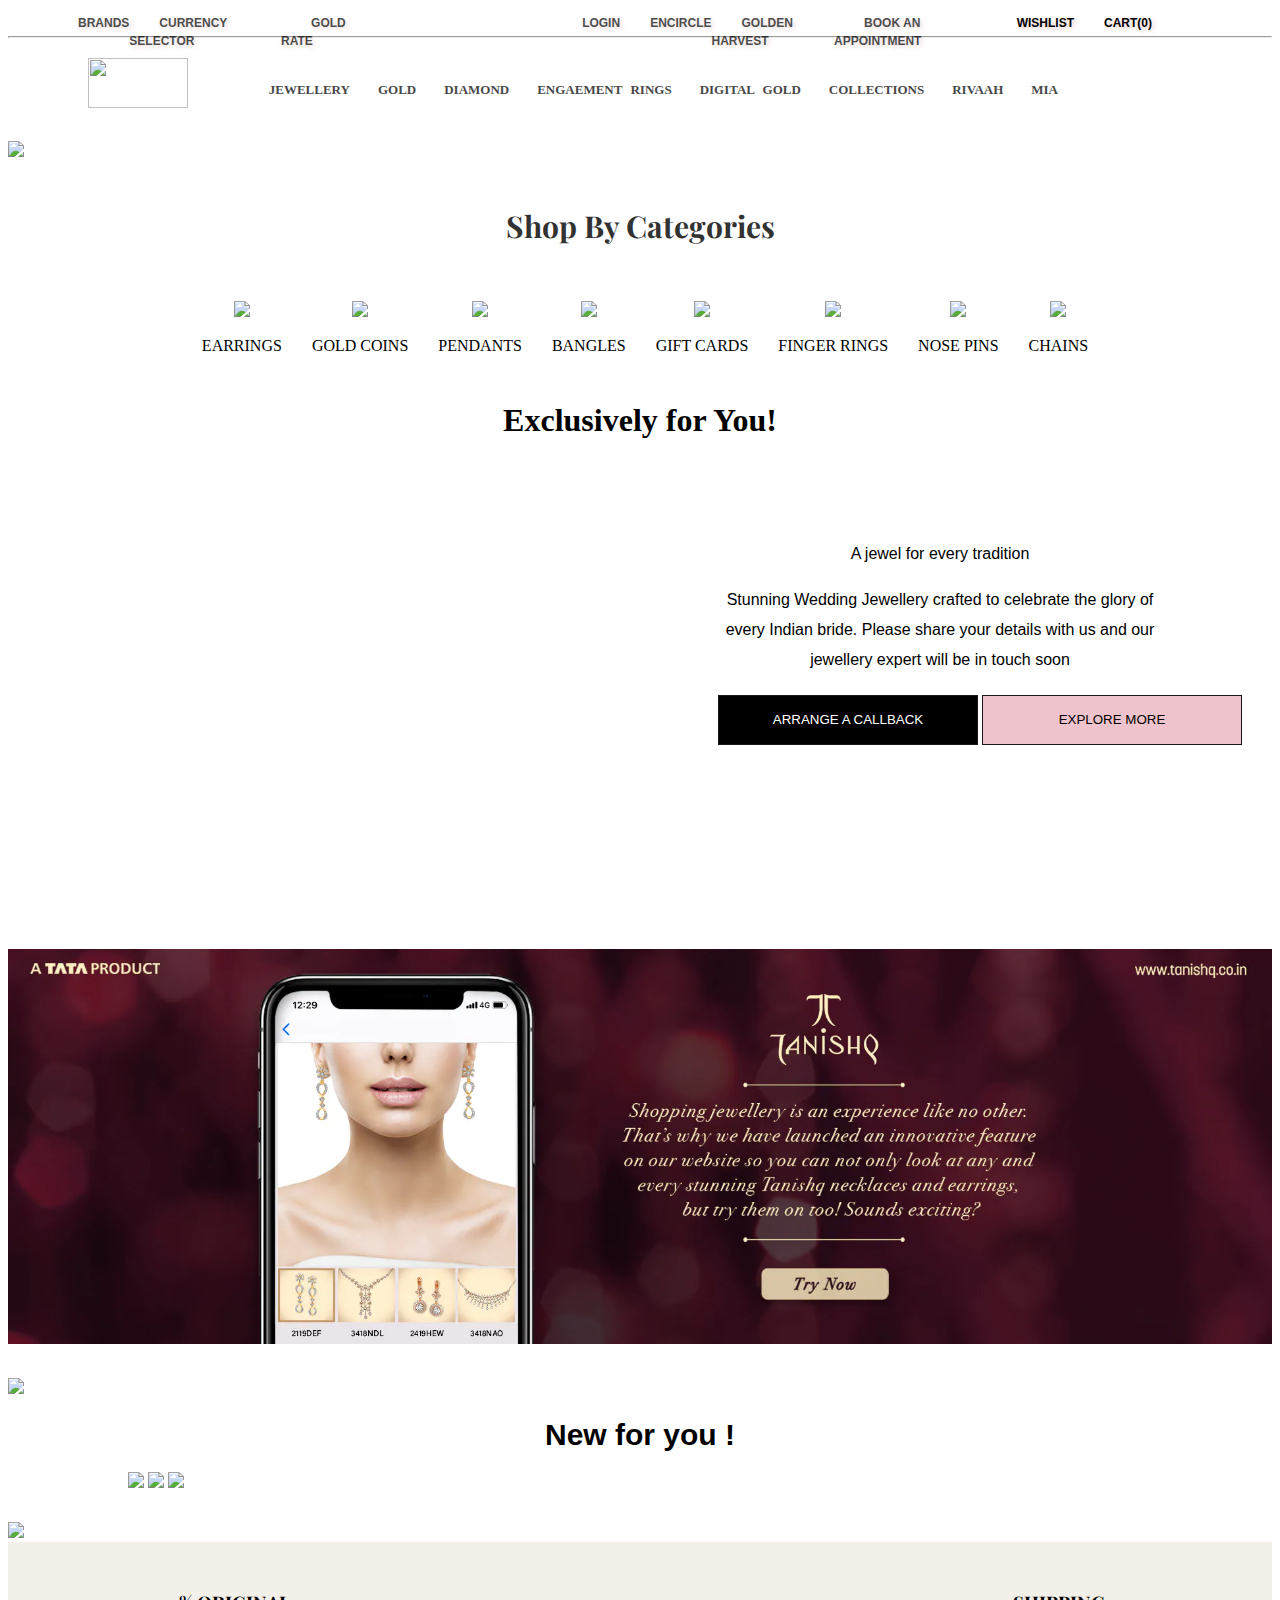
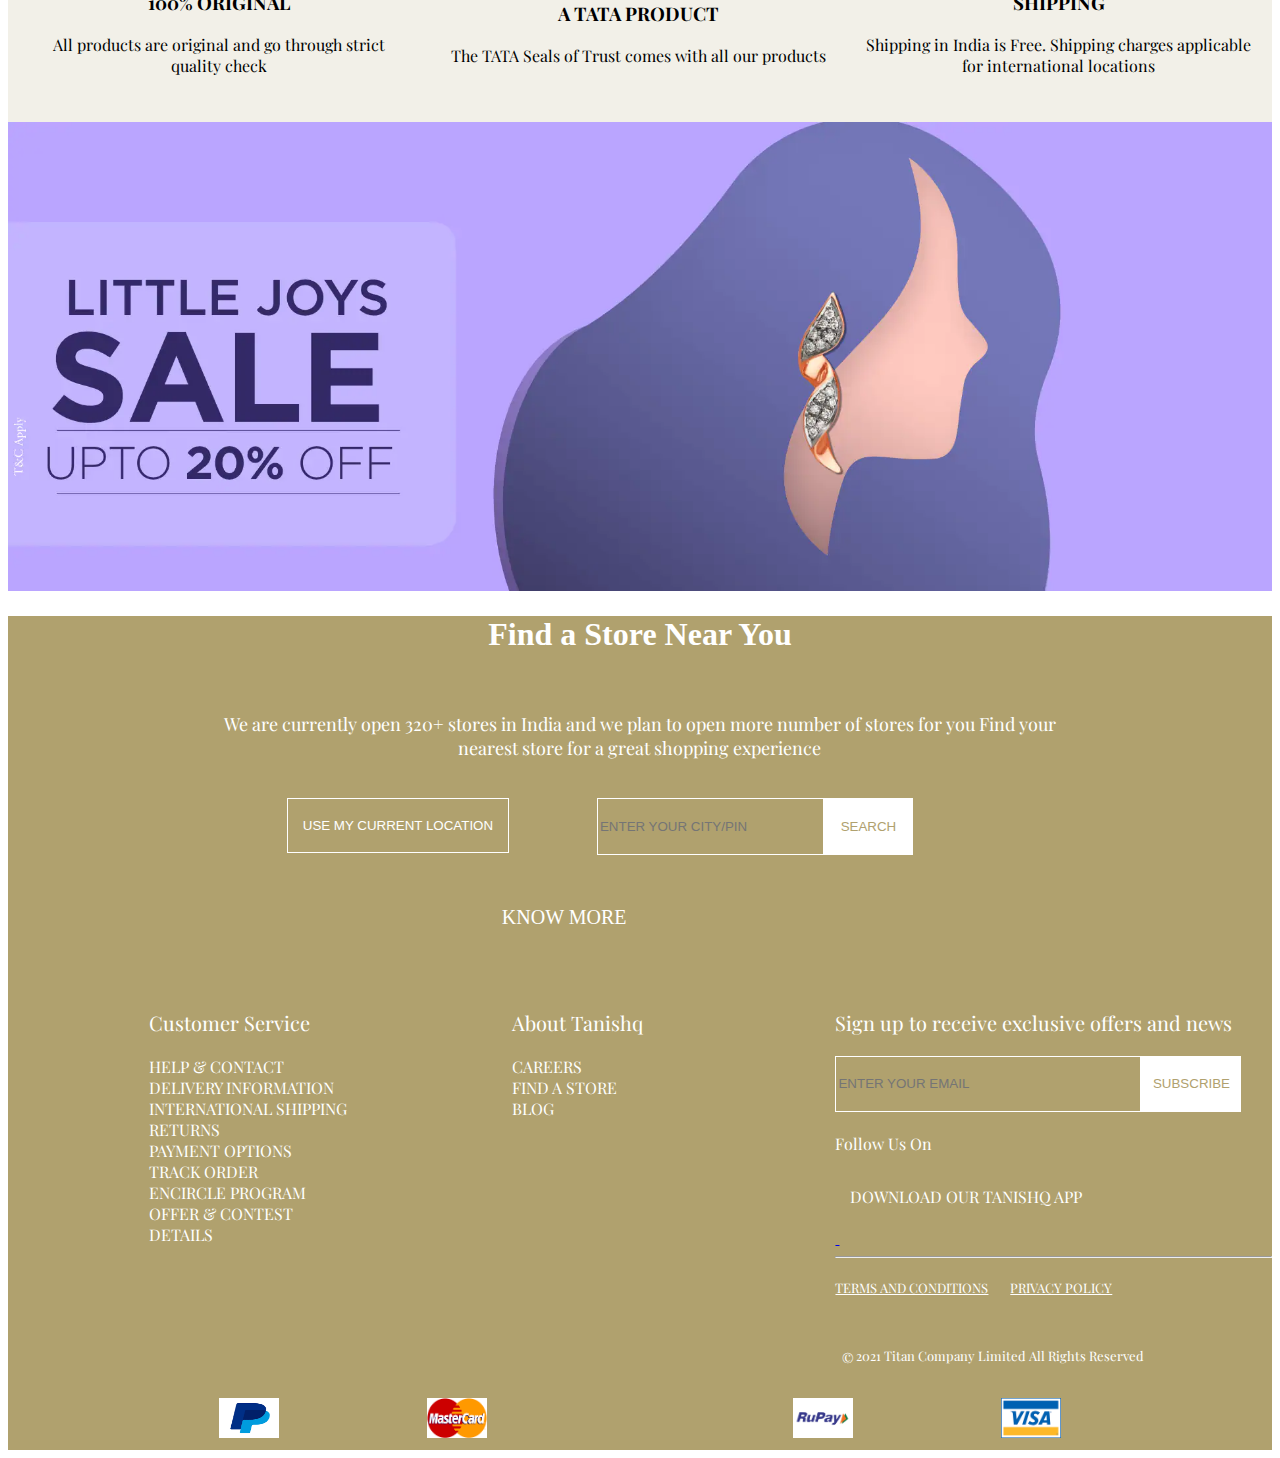
==== commit 2e13c920: "changes done" ====
--- a/index.html
+++ b/index.html
@@ -6,168 +6,10 @@
     <meta http-equiv="X-UA-Compatible" content="IE=edge">
     <meta name="viewport" content="width=device-width, initial-scale=1.0">
     <title>Tanishq</title>
-    <link rel="stylesheet" href="style.css">
-    <link rel="stylesheet" href="style.css">
-    <script src="obj.js"></script>
+    <script src="./scripts/index.js"></script>
+    <link rel="stylesheet" href="./css_properties/index.css">
     <script src="https://kit.fontawesome.com/da2d034d86.js" crossorigin="anonymous"></script>
-
     <link href="https://fonts.googleapis.com/css2?family=Playfair+Display&display=swap" rel="stylesheet">
-
-
-
-    <style>
-        #shop-cont{
-          text-align:center;
-          padding: 20px;
-          font-size: 30px;
-          opacity: 0.8;
-          font-family: "playfair display";
-         
-        }
-
-        .container > section{
-            text-align: center;
-            display: flex;
-            flex-direction: row;
-            padding: 10px;
-            justify-content: center;
-            align-items: center;
-           
-        }
-
-        .slide{
-            margin:0px 10px 0px 20px;
-             text-decoration: none;
-              cursor: pointer;
-        }
-
-
-        .imgchange{
-            width: 110px;
-            
-        }
-        /* Slider */
-        
-        .slick-slide {
-            margin: 0px 20px;
-        }
-        
-        .slick-slide img {
-            width: 50%;
-        }
-        
-        .slick-slider
-        {
-            position: relative;
-            display: block;
-            box-sizing: border-box;
-            -webkit-user-select: none;
-            -moz-user-select: none;
-            -ms-user-select: none;
-                    user-select: none;
-            -webkit-touch-callout: none;
-            -khtml-user-select: none;
-            -ms-touch-action: pan-y;
-                touch-action: pan-y;
-            -webkit-tap-highlight-color: transparent;
-        }
-        
-        .slick-list
-        {
-            position: relative;
-            display: block;
-            overflow: hidden;
-            margin: 0;
-            padding: 0;
-        }
-        .slick-list:focus
-        {
-            outline: none;
-        }
-        .slick-list.dragging
-        {
-            cursor: pointer;
-            cursor: hand;
-        }
-        
-        .slick-slider .slick-track,
-        .slick-slider .slick-list
-        {
-            -webkit-transform: translate3d(0, 0, 0);
-               -moz-transform: translate3d(0, 0, 0);
-                -ms-transform: translate3d(0, 0, 0);
-                 -o-transform: translate3d(0, 0, 0);
-                    transform: translate3d(0, 0, 0);
-        }
-        
-        .slick-track
-        {
-            position: relative;
-            top: 0;
-            left: 0;
-            display: block;
-        }
-        .slick-track:before,
-        .slick-track:after
-        {
-            display: table;
-            content: '';
-        }
-        .slick-track:after
-        {
-            clear: both;
-        }
-        .slick-loading .slick-track
-        {
-            visibility: hidden;
-        }
-        
-        .slick-slide
-        {
-            display: none;
-            float: left;
-            height: 100%;
-            min-height: 1px;
-        }
-        [dir='rtl'] .slick-slide
-        {
-            float: right;
-        }
-        .slick-slide img
-        {
-            display: block;
-        }
-        .slick-slide.slick-loading img
-        {
-            display: none;
-        }
-        .slick-slide.dragging img
-        {
-            pointer-events: none;
-        }
-        .slick-initialized .slick-slide
-        {
-            display: block;
-        }
-        .slick-loading .slick-slide
-        {
-            visibility: hidden;
-        }
-        .slick-vertical .slick-slide
-        {
-            display: block;
-            height: auto;
-            border: 1px solid transparent;
-        }
-        .slick-arrow.slick-hidden {
-            display: none;
-        }
-        #exclusive{
-            text-align: center;
-        }
-        
-     </style>
-
 </head>
 
 <body>
@@ -179,12 +21,12 @@
             <li><a class="ancr" href="#">GOLD RATE</a></li>
         </ul>
         <ul id="ul2" class="one-sdv">
-            <li><a class="ancr" href="#">LOGIN</a></li>
+            <li><a class="ancr" href="login.html">LOGIN</a></li>
             <li><a class="ancr" href="#">ENCIRCLE</a></li>
             <li><a class="ancr" href="#">GOLDEN HARVEST</a></li>
             <li><a class="ancr" href="#">BOOK AN APPOINTMENT</a></li>
             <li><i class="ancr" class="far fa-heart"></i><a href="#" style="text-decoration: none;">WISHLIST</a></li>
-            <li><i class="ancr" class="fas fa-shopping-cart"></i><a href="#" style="text-decoration: none;">CART(0)</a></li>
+            <li><i class="ancr" class="fas fa-shopping-cart"></i><a href="cart.html" style="text-decoration: none;">CART(0)</a></li>
         </ul>
     </div>
     <hr class="hr">
@@ -565,7 +407,7 @@
     <h2 id="shop-cont" >Shop By Categories</h2>
         <div class="container" >
              <section class="customer-logos slider">
-                <div class="slide" ><img  class="imgchange"  src=" https://www.tanishq.co.in/wps/wcm/connect/tanishq/d9dfbaf4-cb96-4aef-9ce2-5320fe02bb03/Earring-bg.png?MOD=AJPERES&CACHEID=ROOTWORKSPACE.Z18_90IA1H80O0RT10QIMVSTFU3006-d9dfbaf4-cb96-4aef-9ce2-5320fe02bb03-niwxlC3"><a href="earrings.html" style="text-decoration: none; cursor: pointer; color: black;"><p>EARRINGS</p></a> </div>
+                <div class="slide" ><a href="earrings.html" style="text-decoration: none; cursor: pointer; color: black;"><img class="imgchange"  src=" https://www.tanishq.co.in/wps/wcm/connect/tanishq/d9dfbaf4-cb96-4aef-9ce2-5320fe02bb03/Earring-bg.png?MOD=AJPERES&CACHEID=ROOTWORKSPACE.Z18_90IA1H80O0RT10QIMVSTFU3006-d9dfbaf4-cb96-4aef-9ce2-5320fe02bb03-niwxlC3"><p>EARRINGS</p></a></div>
                 <div class="slide"><img class="imgchange" src=" https://www.tanishq.co.in/wps/wcm/connect/tanishq/87bc5b27-9131-4a12-a4a7-9eeda942e7b5/Pendant-bg.png?MOD=AJPERES&CACHEID=ROOTWORKSPACE.Z18_90IA1H80O0RT10QIMVSTFU3006-87bc5b27-9131-4a12-a4a7-9eeda942e7b5-niwxmC."> <p>GOLD COINS</p></div>
                 <div class="slide"><img class="imgchange" src=" https://www.tanishq.co.in/wps/wcm/connect/tanishq/6726ce10-0d7c-4f5f-8078-64ce0282e677/goldcoin-bg.png?MOD=AJPERES&CACHEID=ROOTWORKSPACE.Z18_90IA1H80O0RT10QIMVSTFU3006-6726ce10-0d7c-4f5f-8078-64ce0282e677-niwxqpM"><p>PENDANTS</p></div>
                 <div class="slide"><img class="imgchange" src=" https://www.tanishq.co.in/wps/wcm/connect/tanishq/8dba9266-cb38-462c-a58d-b04e1abaacc1/bangle2.-bgpng.png?MOD=AJPERES&CACHEID=ROOTWORKSPACE.Z18_90IA1H80O0RT10QIMVSTFU3006-8dba9266-cb38-462c-a58d-b04e1abaacc1-niwxlH4"> <p>BANGLES</p></div>
@@ -662,19 +504,22 @@
         <div class="in-foot">
             <h1 class="ft-tg">Find a Store Near You</h1>
             <p class="pt-tg">We are currently open 320+ stores in India and we plan to open more number of stores for
-                you Find your nearest store for a great shopping experience</p>
-            <button class="class-btn1">USE MY CURRENT LOCATION</button>
-            <input type="text" id="ft-city1" name="city" placeholder="ENTER YOUR CITY/PIN" width="10px">
-            <button class="class-btn1" id="t-btn1">SEARCH</button>
+                you Find your nearest store for a 
+                great shopping experience</p>
+
+                <div id="divforset">
+                  <button class="class-btn1">USE MY CURRENT LOCATION</button>
+                  <input type="text" id="ft-city1" name="city" placeholder="ENTER YOUR CITY/PIN">
+                  <button class="class-btn1" id="t-btn1">SEARCH</button>
+                </div>
+            
         </div>
 
         <div class="mid-btn">
-
-        </div>
-
-        <p
-            style="color: white;text-align: center;padding-top: 20px;font-family: playfair display ;line-height: 30px;font-weight: 400;">
-            KNOW MORE</p>
+          <p>KNOW MORE</p>
+        </div>
+
+       
 
 
         <div class="foot-cont">
@@ -768,13 +613,13 @@
         </div>
         <div class="last" id="wid">
 
-            <img id="width" class="same" src="paypal.png" alt="">
-
-            <img id="width" class="same" src="mastercard.png" alt="">
-
-            <img id="width" class="same" src="rupay-logo.png" alt="">
-
-            <img id="width" class="same" src="visa.png" alt="">
+            <img id="width" class="same" src="[data-uri]" alt="">
+
+            <img id="width" class="same" src="[data-uri]" alt="">>
+
+            <img id="width" class="same" src="[data-uri]" alt="">
+
+            <img id="width" class="same" src="[data-uri]" alt="">
 
 
 
@@ -786,88 +631,4 @@
 
 </body>
 
-</html>
-
-
-<script>
-
-
-    var i = 0;
-    var images = [];
-    var time = 4000;
-
-
-    images[0] = 'https://www.tanishq.co.in/wps/wcm/connect/tanishq/e66759c1-82f0-4707-bf00-dbe26322bbc3/desktop/2500x950.jpg?MOD=AJPERES&CACHEID=ROOTWORKSPACE.Z18_90IA1H80O0RT10QIMVSTFU3006-e66759c1-82f0-4707-bf00-dbe26322bbc3-desktop-nGa5Jt1&impolicy=pqlow';
-    images[1] = 'https://staticimg.titan.co.in/MobileApp/Jewellery/Banners/2500x950_Nayantara.jpg';
-    images[2] = 'https://www.tanishq.co.in/wps/wcm/connect/tanishq/03878f03-7ead-4b71-9a9a-2a429a34ef52/desktop/2500x950.jpg?MOD=AJPERES&CACHEID=ROOTWORKSPACE.Z18_90IA1H80O0RT10QIMVSTFU3006-03878f03-7ead-4b71-9a9a-2a429a34ef52-desktop-mXBpnuL&impolicy=pqlow';
-    images[3] = 'https://www.tanishq.co.in/wps/wcm/connect/tanishq/acb0fe1f-1574-4283-b9a6-9d65650dd08c/desktop/2500x950.jpg?MOD=AJPERES&CACHEID=ROOTWORKSPACE.Z18_90IA1H80O0RT10QIMVSTFU3006-acb0fe1f-1574-4283-b9a6-9d65650dd08c-desktop-nEjA2ad&impolicy=pqlow';
-    images[4] = 'https://www.tanishq.co.in/wps/wcm/connect/tanishq/824e4c2a-bbaa-4dbf-875a-af337a864b54/desktop/2500x950+%281%29.jpg?MOD=AJPERES&CACHEID=ROOTWORKSPACE.Z18_90IA1H80O0RT10QIMVSTFU3006-824e4c2a-bbaa-4dbf-875a-af337a864b54-desktop-nHRpKQ9&impolicy=pqlow';
-
-    function changeImg() {
-        document.slide.src = images[i];
-
-
-        if (i < images.length - 1) {
-            i++;
-        } else {
-            i = 0;
-        }
-
-        setTimeout("changeImg()", time);
-    }
-
-    window.onload = changeImg;
-
-
-
-
-
-
-    // Validating Empty Field
-    function check_empty() {
-        if (document.getElementById('name').value == "" || document.getElementById('email').value == "" || document.getElementById('number').value == "") {
-            alert("Please Fill All Details its Mandatory !");
-        } else {
-            document.getElementById('form').submit();
-            alert("Form Submitted Successfully...");
-        }
-    }
-    //Function To Display Popup
-    function div_show() {
-        document.getElementById('abc').style.display = "block";
-    }
-    //Function to Hide Popup
-    function div_hide() {
-        document.getElementById('popupContact').style.display = "none";
-    }
-
-
-
-
-
-
-// shop cate
-
-$(document).ready(function(){
-    $('.customer-logos').slick({
-        slidesToShow: 6,
-        slidesToScroll: 1,
-        autoplay: false,
-        autoplaySpeed: 1500,
-        arrows: false,
-        dots: false,
-        pauseOnHover: false,
-        responsive: [{
-            breakpoint: 768,
-            settings: {
-                slidesToShow: 4
-            }
-        }, {
-            breakpoint: 520,
-            settings: {
-                slidesToShow: 3
-            }
-        }]
-    });
-});
-</script>+</html>--- a/css_properties/index.css
+++ b/css_properties/index.css
@@ -0,0 +1,685 @@
+#div1{
+    display: flex;
+    flex-direction: row;
+    height: 20px;
+}
+.one-sdv{
+    display: flex;
+    flex-direction: row;
+    list-style-type: none;
+    
+}
+#ul1{
+    margin-top: 5px;
+}
+
+#ul2{
+    margin-right: 120px;
+    margin-left: 140px;
+    margin-top: 5px;
+}
+
+ #div1 > ul  li a{
+    color: #000000;
+    margin-left: 30px;
+    font-size: 12px ;
+    font-family: sans-serif;
+    font-weight:bold;
+    text-shadow: 2px 2px 5px rgb(224, 195, 195);
+} 
+
+/* TopNavBar 2 */
+#logo{
+    margin-left: 50px;
+    margin-right: 10px;
+    margin-top: -10px;
+    width: 100px;
+    height: 50px;
+}
+
+#div2{
+    display: flex;
+    flex-direction: row;
+    justify-content: space-between;
+    height: 43px;
+    margin: 30px;
+    letter-spacing: 1px;
+}
+
+#topnav2{
+    display: flex;
+    flex-direction: row;
+    list-style-type: none;
+}
+
+.top > li {
+    padding: 16px 20px;
+    color: #181818;
+    font-size: 13px ;
+    font-weight: bold;
+    font-family: sans-serif;
+    
+}
+#div2 > ul > li :hover{
+    color: #000000;
+}
+
+#topnav2{
+    margin-right: 280px;
+}
+.icn-1{
+    margin-left: 80px;
+    width: 10px;
+    cursor: pointer;
+}
+
+ .icn-2{
+   cursor: pointer;
+} 
+#slide-img{
+    width:100.5%;
+    height:auto;
+    margin-top: -20px;
+}
+div > img > #auto-change {
+    max-width: 100%;
+    height: auto;
+   
+}
+#auto1{
+    margin-bottom: 100px;
+}
+
+.ancr {
+    list-style-type: none;
+    text-decoration: none;
+    list-style: none;
+    text-decoration: none;
+    opacity: 0.7;
+    color: #181818;
+}
+#shop{
+    font-family:  'Playfair Display', serif;
+    font-size: 30px;
+    text-transform: capitalize;
+    opacity: 0.8;
+    text-align: center;
+    padding: 20px 20px;
+}
+
+ .exlus{
+    display: flex;
+    /* justify-content: space-evenly; */
+    justify-content: center;
+    cursor: pointer;
+   
+}
+
+#heading1{
+    text-align: center;
+    height: 30px;
+}
+
+.fimg{
+    padding: 10px;
+}
+.simg{
+    padding: 10px;
+    
+}
+.timg{
+    padding: 10px;
+    padding-bottom: 20px;
+}
+.banner{
+    display: flex;
+    float: right;
+}
+
+.mid-btn{
+    /* border: 6px solid red; */
+    width: 50%;
+    margin-left:19%;
+    margin-top: 4%;
+}
+.mid-btn>p{
+    text-align: center;
+    font-size: 20px;
+    color: white;
+}
+
+/* banner img */
+
+.rivaah{
+    height: 400px;
+}
+#riva{
+    width: 18%;
+    margin-right: 275px;
+    margin-top: 20px;
+}
+.mid{
+    width: 95%;
+    margin-bottom: 10px;
+    margin-left: 850px;
+}
+
+#mid-para{
+    text-align: center;
+    margin-left: 700px;
+    margin-top: -10px;
+    font-weight: inherit;
+    margin-right: 100px;
+    line-height: 30px;
+    font-family: sans-serif;
+}
+.arrange-btn{
+    margin-left: 710px;
+    margin-top: 20px;
+   
+}
+.btn-bg{
+    width: 260px;
+    height: 50px;
+    color: white;
+    background-color: #000000;
+    border: 1px solid #181818; 
+    cursor: pointer;
+}
+.bg1{
+    background-color: white;
+    color: black;
+    border: 1px solid #181818;
+    cursor: pointer;
+}
+
+/* span {
+color:red;
+font-weight:700
+} */
+
+.three-el{
+    background-color: #f2f0e8;
+   /*  height: 35vh;
+    width: 100%; */
+    height: auto;
+    /* margin-top: 2000px;  */
+   /*  display: inline-block; */
+}
+
+.top-footer{
+    background-color: #b0a16e;
+   /*  height: 110vh; */
+   width: 100%;
+   margin: auto;
+   /* border: 7px solid red; */
+}
+.three-el{
+display: grid;
+grid-template-columns: auto auto auto;
+text-align: center;
+height: 180px;
+justify-content: center;
+align-items: center;
+
+}
+.one-el{
+padding: 20px;
+font-family:  "playfair display";
+font-weight: 400;
+
+}
+.one el > h3{
+    font-family: "playfair display";
+
+}
+.one-el > p {
+    font-family: "playfair display";
+    font-weight: 400;
+}
+#ftr{
+    margin-top: 50px;
+}
+
+/* footer */
+.in-foot{
+    display: block;
+    text-align: center;
+    color: #FFFFFF;
+    align-items: center;
+   /* border: 6px solid blue; */
+}
+.ft-tg{
+    text-align: center;
+    
+}
+.class-btn1{
+   
+    height: 55px;
+    width: 25%;
+    margin-right: 10%;
+    background-color: #b0a16e;
+    border: 1px solid white;
+    color: white;
+    
+}
+
+
+#line{
+    margin-left: 200px;
+    margin-right: 200px;
+}
+
+.foot-cont{
+    display: flex;
+   gap: 9%;
+    margin-top: 60px;
+    color: white;
+    font-family: "playfair display";
+    width: 100%;
+    /* border: 7px solid blue; */
+    display: flex;
+}
+#ft-head{
+    font-size: 20px;
+    font-weight: 400;
+}
+
+.first-items{
+    width: 20%;
+    margin-left: 8%;
+    /* border: 4px solid yellow; */
+}
+.second-items{
+    width: 20%;
+    /* border: 4px solid grey; */
+}
+.third-items {
+    width: 35%;
+ 
+}
+.first-items > ul > li,.second-items > ul > li,.third-items > ul > li{
+    list-style-type: none;
+    text-decoration: none;
+   /* margin-left: 750px; */
+    /* border: 3px solid red; */
+}
+
+ul > .ft-itms{
+    margin-bottom: 50px;
+   margin-left: 20px;
+
+
+
+   /* line-height: 50px; */
+   font-weight: bold;
+}
+#ft-mail{
+    width: 300px;
+    height: 52px;
+    border: 1px solid white;
+    color: white;
+    background-color: #b0a16e
+}
+.btn-cls{
+    display: flex;
+    
+    
+    
+}
+#t-btn{
+    width: 100px;
+    height: 56px;
+    border: 1px solid white;
+    background-color: white;
+    color: #b0a16e
+}
+#follo{
+    margin-top: 21px;
+}
+
+.socialmedia{
+    display: flex;
+  
+}
+
+#faicon{
+   padding: 1%;
+    margin-left: 10px;
+}
+
+#app{
+    margin-bottom: 20px;
+    margin-left: 15px;
+}
+
+#termscon{
+    display: flex;
+    font-size: 13px;
+    gap: 5%;
+}
+
+#copyright{
+    display: flex;
+    font-size: 13px;
+    margin-top: 20px;
+    
+    padding: 5px;
+}
+#copy{
+    padding: 2px;
+}
+
+.last{
+    display: flex;
+    justify-content: space-evenly;
+    align-items: center;
+    padding: 12px;
+    /* margin: -20px; */
+    background-color: rgb(176, 161, 110);
+    color: rgb(176, 161, 110);
+    /* border: 6px solid yellow; */
+    width: 90%;
+    margin: auto;
+}
+
+#width{
+    width: 60px;
+    height: 40px;
+    background-color: #b0a16e;
+    color: #b0a16e;
+}
+
+.same2{
+    height: 10px;
+}
+.width2{
+    margin-bottom: 10px;
+    padding-bottom: 10px;
+}
+
+/* Terms and conditions */
+.tandc{
+    color: white;
+}
+.tandc:hover{
+    color: black;
+}
+
+#im-app:hover{
+    color: pink;
+}
+
+.pt-tg{
+    font-family: "playfair display";
+    font-size: 18px;
+    padding: 3%;
+    width: 70%;
+    text-align: center;
+    margin: auto;
+}
+placeholder{
+    color: white;
+}
+#divforset{
+    display: flex;
+    width: 70%;
+    margin: auto;
+    /* border: 2px solid black; */
+    justify-content: center;
+   
+}
+#ft-city1{
+   margin-right: 0% !important;
+   width: 25%;
+    height: 53px;
+    border: 1px solid white;
+    color: white ;
+    background-color: #b0a16e
+    
+}
+
+#t-btn1{
+    margin-left: 0% !important;
+    border: 1px solid white;
+    background-color: white;
+    color: #b0a16e;
+    margin-right: 80px;
+    width: 10%;
+    height: 57px;
+}
+
+#faicon:hover{
+color: #ccc;
+}
+
+
+
+/* Dropdown */
+.navbar{
+    overflow: hidden;
+    
+}
+
+/* .navbar a {
+    
+} */
+
+.dropdown{
+    display: right;
+    overflow: hidden;
+}
+.dropdown .dropbtn{
+    border: none;
+  outline: none;
+  color: white;
+  padding: 14px 14px;
+  font-size: 12px;
+  background-color: inherit;
+  font: inherit;
+  margin: 0;
+}
+.dropbtn{
+    font-size: 12px;
+    word-spacing: 5px;
+}
+.dropbtn:hover{
+    text-decoration: underline;
+    text-underline-offset: 15px;
+    cursor: pointer;
+}
+.dropdown-content {
+    display: none;
+    position: absolute;
+    background-color: whitesmoke;
+    width: 100%;
+    left: 0;
+    box-shadow: 2px 8px 16px 0px rgba(0,0,0,0.2);
+    z-index: 1;
+  }
+  .dropdown-content .header {
+    /* background: #f9f9f9; */
+    padding-bottom: 20px;
+  }
+  .dropdown:hover .dropdown-content {
+    display: block;
+    text-decoration: underline;
+  }
+
+  .column {
+    float: left;
+    width: 30%;
+    padding: 10px;
+    background-color: #fafafa;
+    height: 450px;
+  }
+  
+  .column a {
+    float: none;
+    color: black;
+    padding: 12px;
+    padding-bottom: 10PX;
+    text-decoration: none;
+    display: block;
+    text-align: left;
+  }
+  .column a:hover {
+    color: #181818;
+  }
+  
+  /* Clear floats after the columns */
+  .row:after {
+    content: "";
+    display: table;
+    clear: both;
+  } 
+  #shop-cont{
+    text-align:center;
+    padding: 20px;
+    font-size: 30px;
+    opacity: 0.8;
+    font-family: "playfair display";
+   
+  }
+
+  .container > section{
+      text-align: center;
+      display: flex;
+      flex-direction: row;
+      padding: 10px;
+      justify-content: center;
+      align-items: center;
+     
+  }
+
+  .slide{
+      margin:0px 10px 0px 20px;
+       text-decoration: none;
+        cursor: pointer;
+  }
+
+
+  .imgchange{
+      width: 110px;
+      
+  }
+  /* Slider */
+  
+  .slick-slide {
+      margin: 0px 20px;
+  }
+  
+  .slick-slide img {
+      width: 50%;
+  }
+  
+  .slick-slider
+  {
+      position: relative;
+      display: block;
+      box-sizing: border-box;
+      -webkit-user-select: none;
+      -moz-user-select: none;
+      -ms-user-select: none;
+              user-select: none;
+      -webkit-touch-callout: none;
+      -khtml-user-select: none;
+      -ms-touch-action: pan-y;
+          touch-action: pan-y;
+      -webkit-tap-highlight-color: transparent;
+  }
+  
+  .slick-list
+  {
+      position: relative;
+      display: block;
+      overflow: hidden;
+      margin: 0;
+      padding: 0;
+  }
+  .slick-list:focus
+  {
+      outline: none;
+  }
+  .slick-list.dragging
+  {
+      cursor: pointer;
+      cursor: hand;
+  }
+  
+  .slick-slider .slick-track,
+  .slick-slider .slick-list
+  {
+      -webkit-transform: translate3d(0, 0, 0);
+         -moz-transform: translate3d(0, 0, 0);
+          -ms-transform: translate3d(0, 0, 0);
+           -o-transform: translate3d(0, 0, 0);
+              transform: translate3d(0, 0, 0);
+  }
+  
+  .slick-track
+  {
+      position: relative;
+      top: 0;
+      left: 0;
+      display: block;
+  }
+  .slick-track:before,
+  .slick-track:after
+  {
+      display: table;
+      content: '';
+  }
+  .slick-track:after
+  {
+      clear: both;
+  }
+  .slick-loading .slick-track
+  {
+      visibility: hidden;
+  }
+  
+  .slick-slide
+  {
+      display: none;
+      float: left;
+      height: 100%;
+      min-height: 1px;
+  }
+  [dir='rtl'] .slick-slide
+  {
+      float: right;
+  }
+  .slick-slide img
+  {
+      display: block;
+  }
+  .slick-slide.slick-loading img
+  {
+      display: none;
+  }
+  .slick-slide.dragging img
+  {
+      pointer-events: none;
+  }
+  .slick-initialized .slick-slide
+  {
+      display: block;
+  }
+  .slick-loading .slick-slide
+  {
+      visibility: hidden;
+  }
+  .slick-vertical .slick-slide
+  {
+      display: block;
+      height: auto;
+      border: 1px solid transparent;
+  }
+  .slick-arrow.slick-hidden {
+      display: none;
+  }
+  #exclusive{
+      text-align: center;
+  }
+  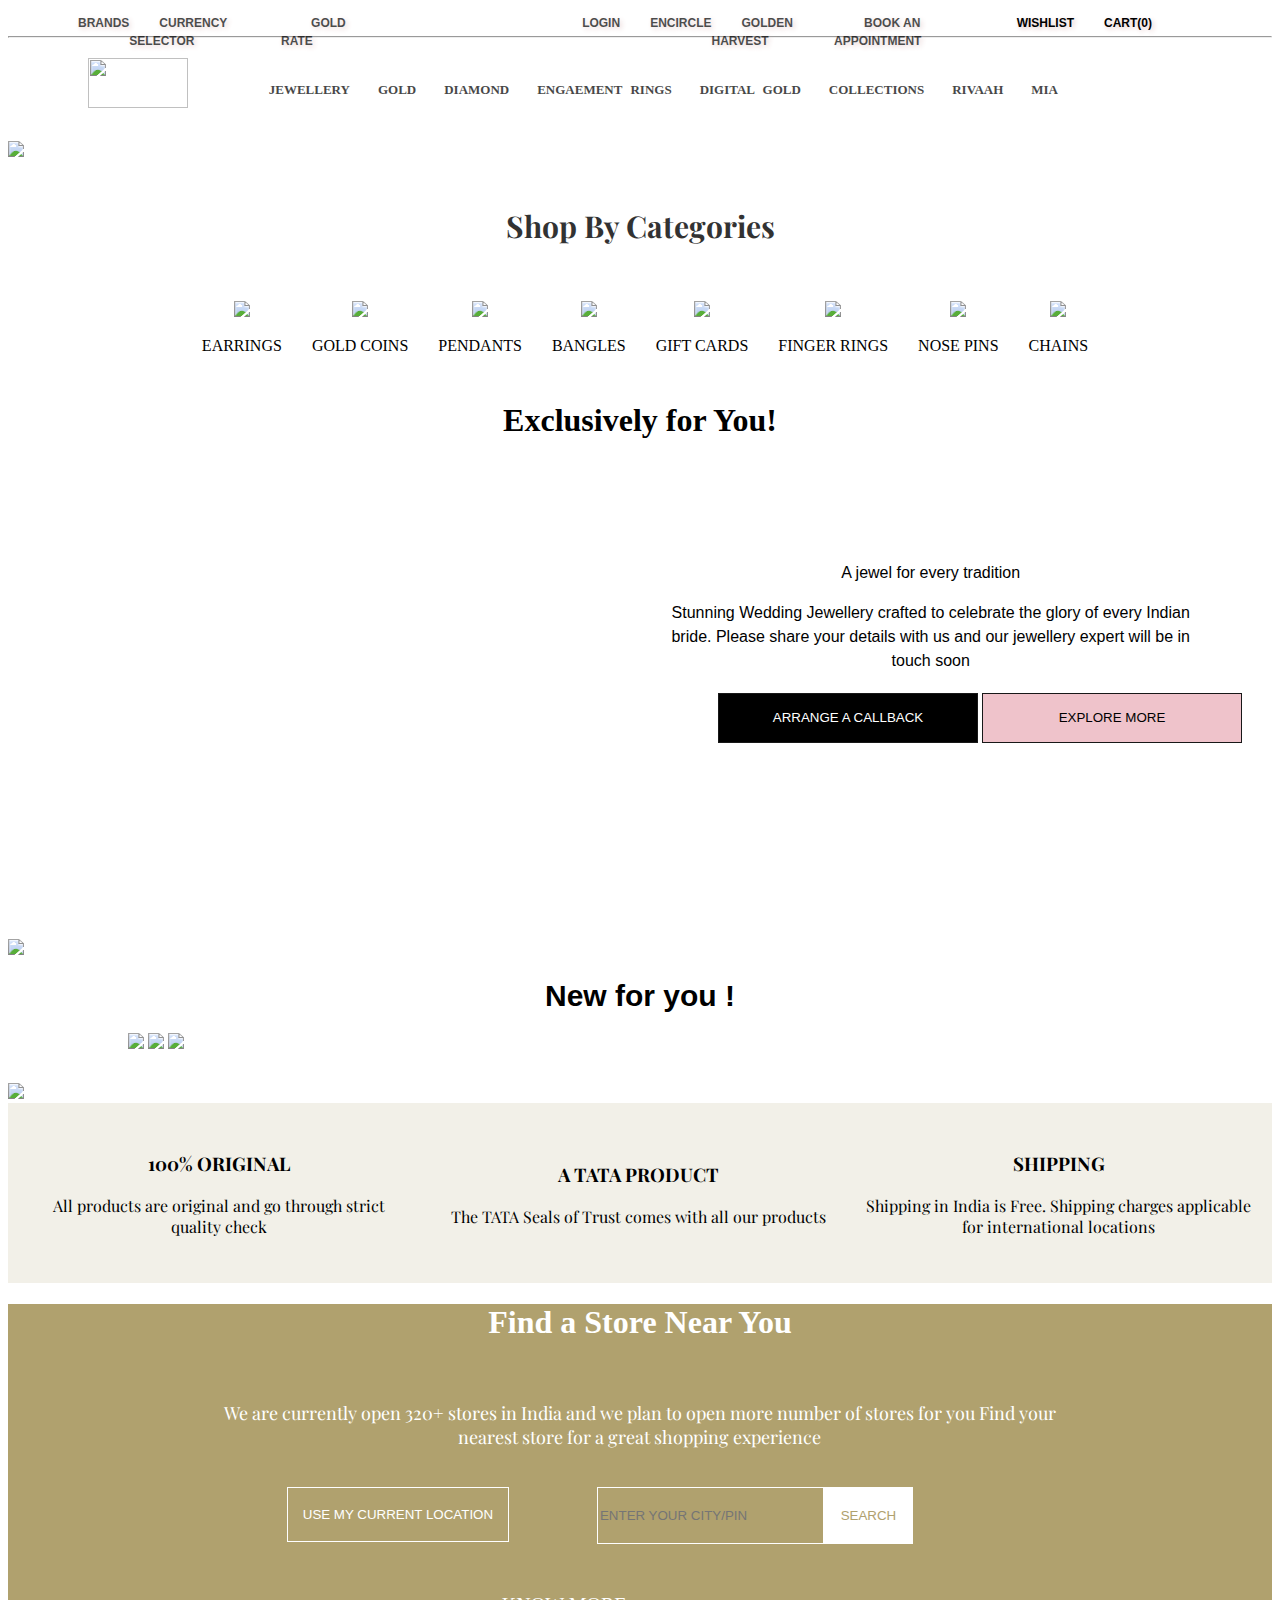
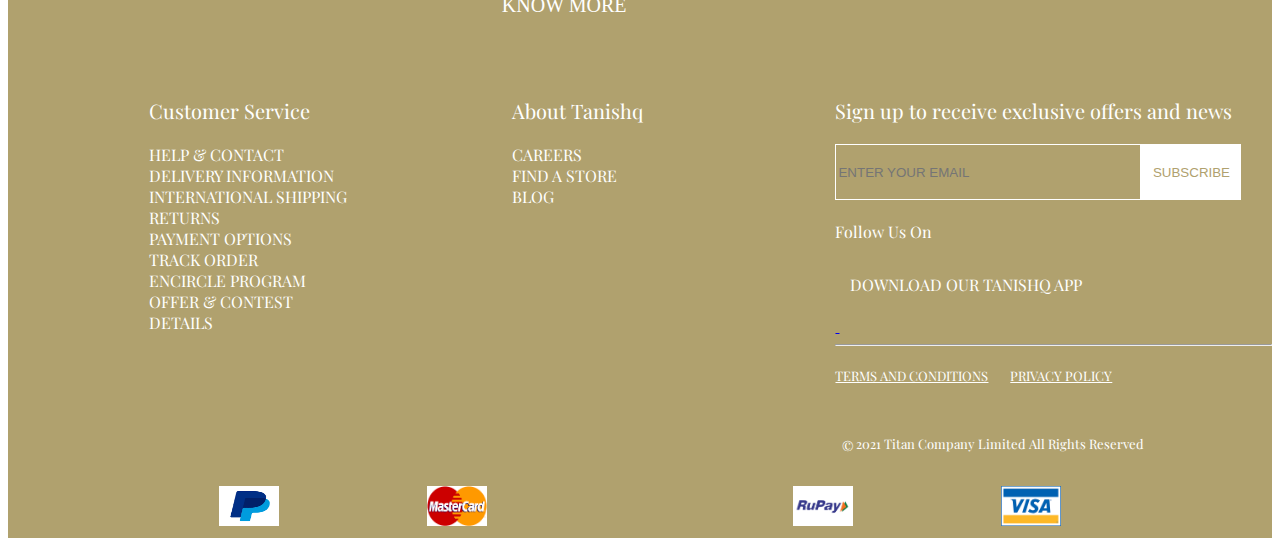
==== commit 9345809c: "changes done" ====
--- a/index.html
+++ b/index.html
@@ -21,7 +21,7 @@
             <li><a class="ancr" href="#">GOLD RATE</a></li>
         </ul>
         <ul id="ul2" class="one-sdv">
-            <li><a class="ancr" href="login.html">LOGIN</a></li>
+            <li><a class="ancr" href="login.html"><span id="change_name">LOGIN</span></a></li>
             <li><a class="ancr" href="#">ENCIRCLE</a></li>
             <li><a class="ancr" href="#">GOLDEN HARVEST</a></li>
             <li><a class="ancr" href="#">BOOK AN APPOINTMENT</a></li>
@@ -458,15 +458,6 @@
         </div>
     </div>
 
-    <img src="tanis.webp" style="max-width: 100%;height: auto;margin-top: 40px;" alt="">
-
-   <!--  <h1 style="text-align: center; font-size: 25px; font-family: sans-serif;">Little Big Moments by Tanishq</h1> -->
-
-    <!-- <div class="ytp-cued-thumbnail-overlay-image" style="background-image: url("https://i.ytimg.com/vi/VCZ5f_PIxV8/sddefault.jpg");"></div>
-    <video>
-    <iframe width="720" height="500" src="https://www.youtube.com/embed/VCZ5f_PIxV8" title="YouTube video player" frameborder="0" allow="accelerometer; autoplay; clipboard-write; encrypted-media; gyroscope; picture-in-picture" allowfullscreen></iframe>
-    </video> -->
-
     <img style="width: 100%; margin-top: 30px; cursor: pointer;" src="https://www.tanishq.co.in/wps/wcm/connect/tanishq/31ce4125-c71b-4855-b3f5-c94c1ca13abf/desktop/1920x600Px.jpg?MOD=AJPERES&CACHEID=ROOTWORKSPACE.Z18_90IA1H80O0RT10QIMVSTFU3006-31ce4125-c71b-4855-b3f5-c94c1ca13abf-desktop-nwQDyzx">
     <h1 style="text-align: center; font-size: 30px; font-family: sans-serif;">New for you !</h1>
     <div style="justify-content: center; margin-left: 120px;">
@@ -496,8 +487,6 @@
             <p>Shipping in India is Free. Shipping charges applicable for international locations</p>
         </div>
     </div>
-
-    <img src="sale.webp" style="max-width: 100%;height: auto;" alt="">
 
     <div class="top-footer">
 
@@ -580,12 +569,12 @@
                     <p id="app">DOWNLOAD OUR TANISHQ APP</p>
                     <a
                         href="https://apps.apple.com/in/app/tanishq-a-tata-product/id1494086207#cm_sp=Homepage-_-footer-_-IOSApp">
-                        <img id="im-app" src="iOs.png" src="" alt="">
+                        <img id="im-app" src="https://raw.githubusercontent.com/MOHAMMADM-ASRAF/Tanishq-Web-Clone/main/iOs.png" src="" alt="">
                     </a>
 
                     <a
                         href="https://play.google.com/store/apps/details?id=com.titancompany.tanishqapp#cm_sp=Homepage-_-footer-_-AndroidAppLogo">
-                        <img id="im-app" src="google-play-store.webp" width="130px" alt=""></a>
+                        <img id="im-app" src="https://raw.githubusercontent.com/MOHAMMADM-ASRAF/Tanishq-Web-Clone/main/google-play-store.webp" width="130px" alt=""></a>
 
                     <hr>
                 </div>
--- a/css_properties/index.css
+++ b/css_properties/index.css
@@ -154,23 +154,22 @@
     height: 400px;
 }
 #riva{
-    width: 18%;
-    margin-right: 275px;
-    margin-top: 20px;
+    width: 20%;
+    margin-top: 5%;
+    margin-left: 63%;
 }
 .mid{
-    width: 95%;
-    margin-bottom: 10px;
-    margin-left: 850px;
+    width: 71%;
+    margin-left: 21%;
 }
 
 #mid-para{
     text-align: center;
-    margin-left: 700px;
-    margin-top: -10px;
+    margin-left: 52%;
+    margin-top: -1%;
     font-weight: inherit;
-    margin-right: 100px;
-    line-height: 30px;
+    margin-right: 6%;
+    line-height: 150%;
     font-family: sans-serif;
 }
 .arrange-btn{
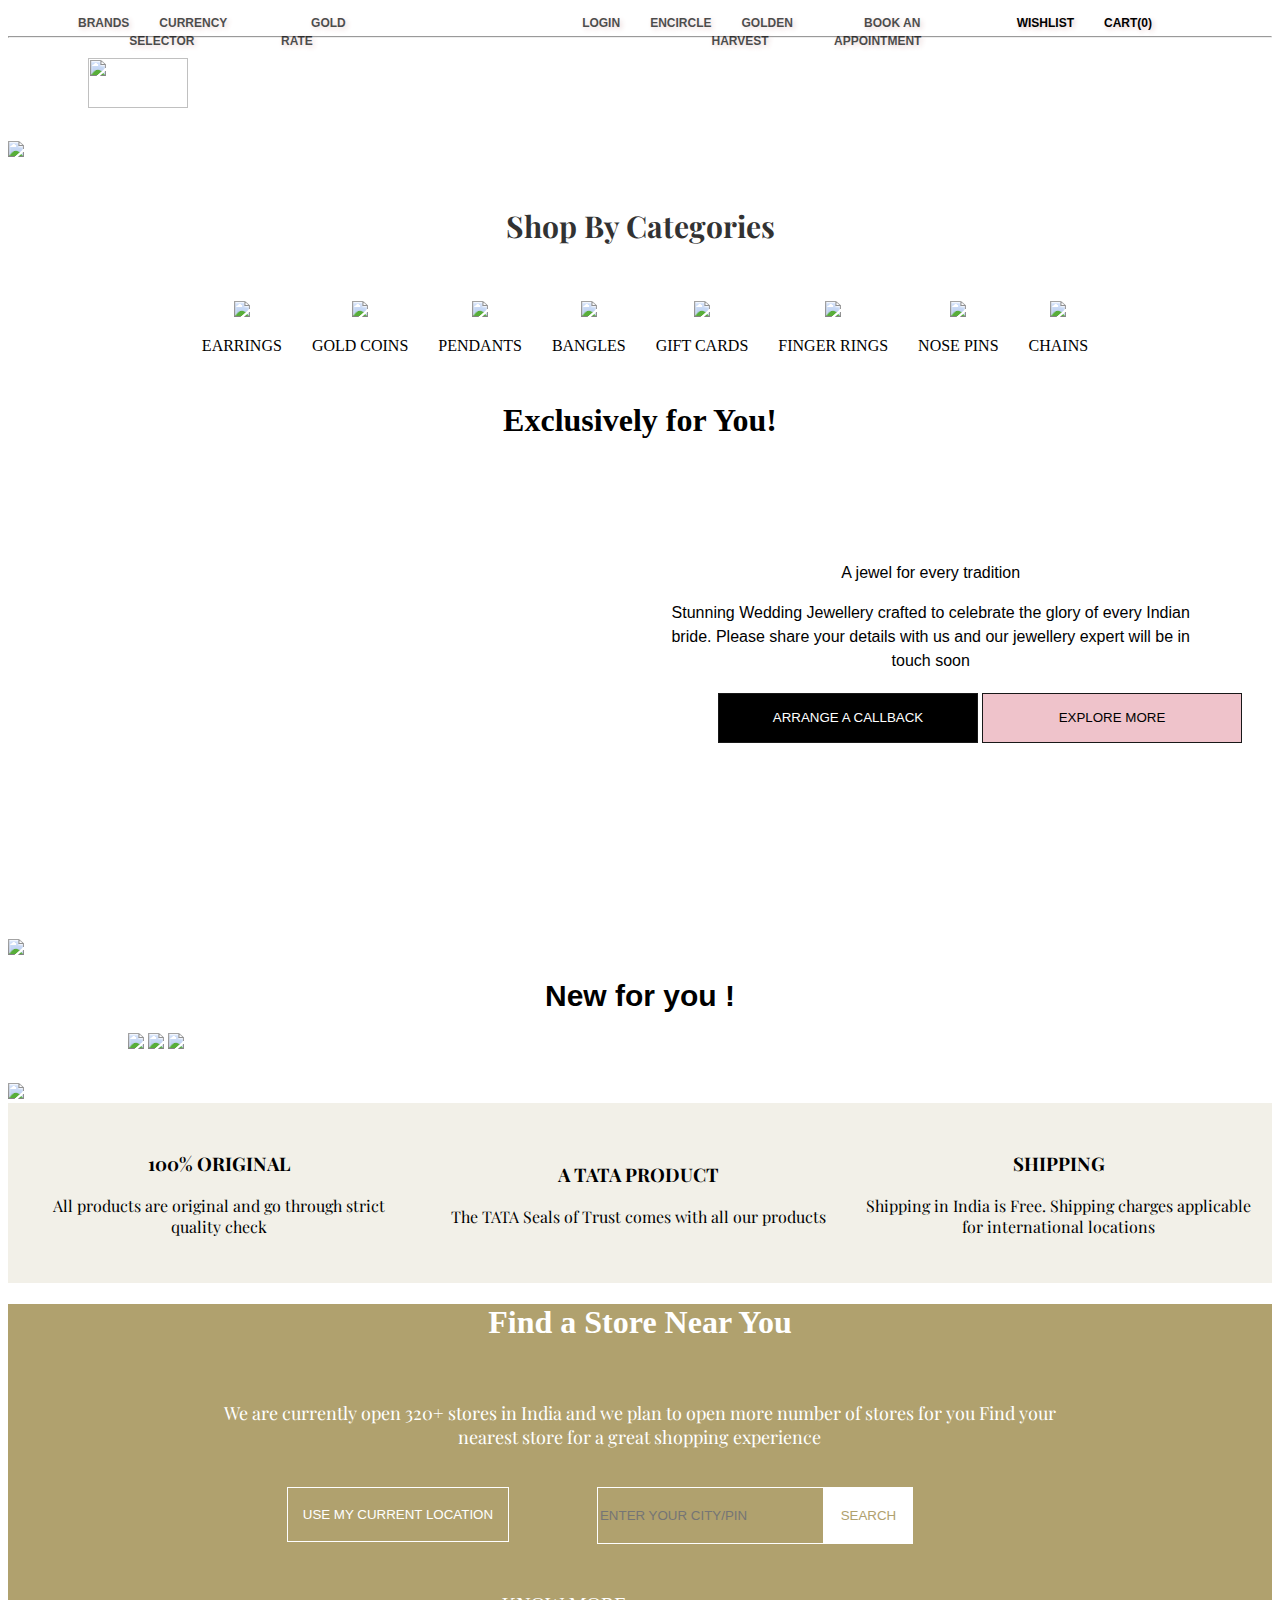
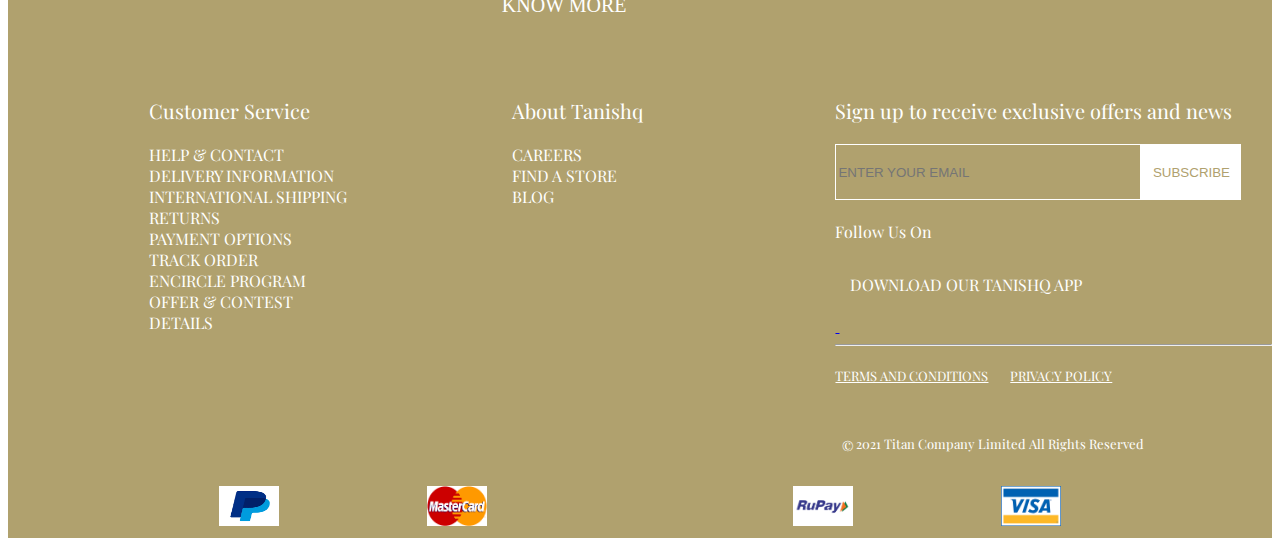
==== commit 1367c40e: "update Embedded CSS" ====
--- a/index.html
+++ b/index.html
@@ -6,6 +6,7 @@
     <meta http-equiv="X-UA-Compatible" content="IE=edge">
     <meta name="viewport" content="width=device-width, initial-scale=1.0">
     <title>Tanishq</title>
+    <link href="https://www.tanishq.co.in/favicon.png" rel="shortcut icon" type="image/x-icon">
     <script src="./scripts/index.js"></script>
     <link rel="stylesheet" href="./css_properties/index.css">
     <script src="https://kit.fontawesome.com/da2d034d86.js" crossorigin="anonymous"></script>
@@ -14,7 +15,7 @@
 
 <body>
 
-    <div id="div1" style=" margin: 0px; padding: 0px; box-sizing: border-box;">
+    <div id="div1">
         <ul id="ul1" class="one-sdv">
             <li><a class="ancr" href="#">BRANDS</a></li>
             <li><a class="ancr" href="#">CURRENCY SELECTOR</a></li>
@@ -25,23 +26,22 @@
             <li><a class="ancr" href="#">ENCIRCLE</a></li>
             <li><a class="ancr" href="#">GOLDEN HARVEST</a></li>
             <li><a class="ancr" href="#">BOOK AN APPOINTMENT</a></li>
-            <li><i class="ancr" class="far fa-heart"></i><a href="#" style="text-decoration: none;">WISHLIST</a></li>
-            <li><i class="ancr" class="fas fa-shopping-cart"></i><a href="cart.html" style="text-decoration: none;">CART(0)</a></li>
+            <li><i class="ancr" class="far fa-heart"></i><a class="wishlis" href="#" >WISHLIST</a></li>
+            <li><i class="ancr" class="fas fa-shopping-cart"></i><a class="wishlis" href="cart.html" >CART(0)</a></li>
         </ul>
     </div>
     <hr class="hr">
-    <div id="div2" style="color: rgb(24, 24, 24); ">
+    <div id="div2">
 
         <img id="logo" src="https://www.tanishq.co.in/wps/wcm/connect/tanishq/cb53f671-01d0-449e-b18d-a4e61e6ffa0b/TanishqLogo.png?MOD=AJPERES&CACHEID=ROOTWORKSPACE.Z18_90IA1H80O0RT10QIMVSTFU3006-cb53f671-01d0-449e-b18d-a4e61e6ffa0b-mC036IT" alt="">
 
-        <ul id="topnav2" class="top"
-            style="font-size: 13px;font-weight: bold;margin: 0px; padding: 0px;box-sizing: border-box;">
-
-
-            <div class="navbar">
-
-                <div class="dropdown">
-                    <button class="dropbtn" style="color: #181818;opacity: 0.8;">JEWELLERY</button>
+        <ul id="topnav2" class="top ulnav" >
+
+
+            <div class="navbar">
+
+                <div class="dropdown">
+                    <button class="dropbtn">JEWELLERY</button>
                     <div class="dropdown-content">
                         <div class="header"></div>
                         <div class="row">
@@ -84,7 +84,7 @@
             <div class="navbar">
 
                 <div class="dropdown">
-                    <button class="dropbtn" style="color: #181818;opacity: 0.8;">GOLD</button>
+                    <button class="dropbtn" >GOLD</button>
                     <div class="dropdown-content">
                         <div class="header"></div>
                         <div class="row">
@@ -131,7 +131,7 @@
             <div class="navbar">
 
                 <div class="dropdown">
-                    <button class="dropbtn" style="color: #181818;opacity: 0.8;">DIAMOND
+                    <button class="dropbtn" >DIAMOND
                     </button>
                     <div class="dropdown-content">
                         <div class="header">
@@ -171,7 +171,7 @@
             <div class="navbar">
 
                 <div class="dropdown">
-                    <button class="dropbtn" style="color: #181818;opacity: 0.8;">ENGAEMENT RINGS</button>
+                    <button class="dropbtn" >ENGAEMENT RINGS</button>
                     <div class="dropdown-content">
                         <div class="header">
 
@@ -220,7 +220,7 @@
             <div class="navbar">
 
                 <div class="dropdown">
-                    <button class="dropbtn" style="color: #181818;opacity: 0.8;">DIGITAL GOLD</button>
+                    <button class="dropbtn" >DIGITAL GOLD</button>
                     <div class="dropdown-content">
                         <div class="header">
 
@@ -261,7 +261,7 @@
             <div class="navbar">
 
                 <div class="dropdown">
-                    <button class="dropbtn" style="color: #181818;opacity: 0.8;">COLLECTIONS
+                    <button class="dropbtn" >COLLECTIONS
                     </button>
                     <div class="dropdown-content">
                         <div class="header">
@@ -311,7 +311,7 @@
             <div class="navbar">
 
                 <div class="dropdown">
-                    <button class="dropbtn" style="color: #181818;opacity: 0.8;">RIVAAH
+                    <button class="dropbtn" >RIVAAH
                     </button>
                     <div class="dropdown-content">
                         <div class="header">
@@ -359,7 +359,7 @@
             <div class="navbar">
 
                 <div class="dropdown">
-                    <button class="dropbtn" style="color: #181818;opacity: 0.8;">MIA
+                    <button class="dropbtn" >MIA
                     </button>
                     <div class="dropdown-content">
                         <div class="header">
@@ -407,7 +407,7 @@
     <h2 id="shop-cont" >Shop By Categories</h2>
         <div class="container" >
              <section class="customer-logos slider">
-                <div class="slide" ><a href="earrings.html" style="text-decoration: none; cursor: pointer; color: black;"><img class="imgchange"  src=" https://www.tanishq.co.in/wps/wcm/connect/tanishq/d9dfbaf4-cb96-4aef-9ce2-5320fe02bb03/Earring-bg.png?MOD=AJPERES&CACHEID=ROOTWORKSPACE.Z18_90IA1H80O0RT10QIMVSTFU3006-d9dfbaf4-cb96-4aef-9ce2-5320fe02bb03-niwxlC3"><p>EARRINGS</p></a></div>
+                <div class="slide" ><a id="eardiv" href="earrings.html"><img class="imgchange"  src=" https://www.tanishq.co.in/wps/wcm/connect/tanishq/d9dfbaf4-cb96-4aef-9ce2-5320fe02bb03/Earring-bg.png?MOD=AJPERES&CACHEID=ROOTWORKSPACE.Z18_90IA1H80O0RT10QIMVSTFU3006-d9dfbaf4-cb96-4aef-9ce2-5320fe02bb03-niwxlC3"><p>EARRINGS</p></a></div>
                 <div class="slide"><img class="imgchange" src=" https://www.tanishq.co.in/wps/wcm/connect/tanishq/87bc5b27-9131-4a12-a4a7-9eeda942e7b5/Pendant-bg.png?MOD=AJPERES&CACHEID=ROOTWORKSPACE.Z18_90IA1H80O0RT10QIMVSTFU3006-87bc5b27-9131-4a12-a4a7-9eeda942e7b5-niwxmC."> <p>GOLD COINS</p></div>
                 <div class="slide"><img class="imgchange" src=" https://www.tanishq.co.in/wps/wcm/connect/tanishq/6726ce10-0d7c-4f5f-8078-64ce0282e677/goldcoin-bg.png?MOD=AJPERES&CACHEID=ROOTWORKSPACE.Z18_90IA1H80O0RT10QIMVSTFU3006-6726ce10-0d7c-4f5f-8078-64ce0282e677-niwxqpM"><p>PENDANTS</p></div>
                 <div class="slide"><img class="imgchange" src=" https://www.tanishq.co.in/wps/wcm/connect/tanishq/8dba9266-cb38-462c-a58d-b04e1abaacc1/bangle2.-bgpng.png?MOD=AJPERES&CACHEID=ROOTWORKSPACE.Z18_90IA1H80O0RT10QIMVSTFU3006-8dba9266-cb38-462c-a58d-b04e1abaacc1-niwxlH4"> <p>BANGLES</p></div>
@@ -454,19 +454,22 @@
 
           <div class="arrange-btn">
             <button class="btn-bg">ARRANGE A CALLBACK</button>
-            <button class="btn-bg bg1" style="background-color: #efc3cb;">EXPLORE MORE</button>
+            <button class="btn-bg bg1" >EXPLORE MORE</button>
         </div>
     </div>
 
-    <img style="width: 100%; margin-top: 30px; cursor: pointer;" src="https://www.tanishq.co.in/wps/wcm/connect/tanishq/31ce4125-c71b-4855-b3f5-c94c1ca13abf/desktop/1920x600Px.jpg?MOD=AJPERES&CACHEID=ROOTWORKSPACE.Z18_90IA1H80O0RT10QIMVSTFU3006-31ce4125-c71b-4855-b3f5-c94c1ca13abf-desktop-nwQDyzx">
-    <h1 style="text-align: center; font-size: 30px; font-family: sans-serif;">New for you !</h1>
-    <div style="justify-content: center; margin-left: 120px;">
+    <img id="imgfr1"  src="https://www.tanishq.co.in/wps/wcm/connect/tanishq/31ce4125-c71b-4855-b3f5-c94c1ca13abf/desktop/1920x600Px.jpg?MOD=AJPERES&CACHEID=ROOTWORKSPACE.Z18_90IA1H80O0RT10QIMVSTFU3006-31ce4125-c71b-4855-b3f5-c94c1ca13abf-desktop-nwQDyzx">
+    <h1 id="ech1" >New for you !</h1>
+    <div id="newdiv">
         <img style="width:30%;" src="https://www.tanishq.co.in/wps/wcm/connect/tanishq/bd77144e-1ec1-4ac8-9df8-5297f0a77231/RIng+Size+Calculator+V1.jpg?MOD=AJPERES&CACHEID=ROOTWORKSPACE.Z18_90IA1H80O0RT10QIMVSTFU3006-bd77144e-1ec1-4ac8-9df8-5297f0a77231-nj3mC0L">
         <img style="width:30%;" src="https://www.tanishq.co.in/wps/wcm/connect/tanishq/879bae70-bd0b-4d61-9eb6-382b58e6c2c1/MicrosoftTeams-image+%28116%29.png?MOD=AJPERES&CACHEID=ROOTWORKSPACE.Z18_90IA1H80O0RT10QIMVSTFU3006-879bae70-bd0b-4d61-9eb6-382b58e6c2c1-nx9lJht">
         <img style="width:30%;" src="https://www.tanishq.co.in/wps/wcm/connect/tanishq/02c4b519-260c-4341-9a08-9ac079915471/At+Home+Jewellery+Care_+420x528+%281%29.jpg?MOD=AJPERES&CACHEID=ROOTWORKSPACE.Z18_90IA1H80O0RT10QIMVSTFU3006-02c4b519-260c-4341-9a08-9ac079915471-njiWf6x">
 
     </div>
     <img style="width: 100%; margin-top: 30px; cursor: pointer;" src="https://www.tanishq.co.in/wps/wcm/connect/tanishq/ef3bc874-fd1b-40b3-91e2-b5155b82a7ee/desktop/1920X712.png?MOD=AJPERES&CACHEID=ROOTWORKSPACE.Z18_90IA1H80O0RT10QIMVSTFU3006-ef3bc874-fd1b-40b3-91e2-b5155b82a7ee-desktop-nHflsvo">
+   
+   
+   
     <!-- footer section -->
     <div class="three-el">
 
--- a/css_properties/index.css
+++ b/css_properties/index.css
@@ -1,195 +1,228 @@
-#div1{
-    display: flex;
-    flex-direction: row;
-    height: 20px;
-}
-.one-sdv{
-    display: flex;
-    flex-direction: row;
-    list-style-type: none;
-    
-}
-#ul1{
-    margin-top: 5px;
-}
-
-#ul2{
-    margin-right: 120px;
-    margin-left: 140px;
-    margin-top: 5px;
-}
-
- #div1 > ul  li a{
-    color: #000000;
-    margin-left: 30px;
-    font-size: 12px ;
-    font-family: sans-serif;
-    font-weight:bold;
-    text-shadow: 2px 2px 5px rgb(224, 195, 195);
-} 
+#div1 {
+  display: flex;
+  flex-direction: row;
+  height: 20px;
+  margin: 0px;
+  padding: 0px;
+  box-sizing: border-box;
+}
+.one-sdv {
+  display: flex;
+  flex-direction: row;
+  list-style-type: none;
+}
+
+.wishlis {
+  text-decoration: none;
+}
+#ul1 {
+  margin-top: 5px;
+}
+
+#ul2 {
+  margin-right: 120px;
+  margin-left: 140px;
+  margin-top: 5px;
+}
+
+#div1 > ul li a {
+  color: #000000;
+  margin-left: 30px;
+  font-size: 12px;
+  font-family: sans-serif;
+  font-weight: bold;
+  text-shadow: 2px 2px 5px rgb(224, 195, 195);
+}
 
 /* TopNavBar 2 */
-#logo{
-    margin-left: 50px;
-    margin-right: 10px;
-    margin-top: -10px;
-    width: 100px;
-    height: 50px;
-}
-
-#div2{
-    display: flex;
-    flex-direction: row;
-    justify-content: space-between;
-    height: 43px;
-    margin: 30px;
-    letter-spacing: 1px;
-}
-
-#topnav2{
-    display: flex;
-    flex-direction: row;
-    list-style-type: none;
+#logo {
+  margin-left: 50px;
+  margin-right: 10px;
+  margin-top: -10px;
+  width: 100px;
+  height: 50px;
+}
+
+#div2 {
+  display: flex;
+  flex-direction: row;
+  justify-content: space-between;
+  height: 43px;
+  margin: 30px;
+  letter-spacing: 1px;
+  color: rgb(24, 24, 24);
+}
+
+.ulnav {
+  font-size: 13px;
+  font-weight: bold;
+  margin: 0px;
+  padding: 0px;
+  box-sizing: border-box;
+}
+
+#topnav2 {
+  display: flex;
+  flex-direction: row;
+  list-style-type: none;
 }
 
 .top > li {
-    padding: 16px 20px;
-    color: #181818;
-    font-size: 13px ;
-    font-weight: bold;
-    font-family: sans-serif;
-    
-}
-#div2 > ul > li :hover{
-    color: #000000;
-}
-
-#topnav2{
-    margin-right: 280px;
-}
-.icn-1{
-    margin-left: 80px;
-    width: 10px;
-    cursor: pointer;
-}
-
- .icn-2{
-   cursor: pointer;
-} 
-#slide-img{
-    width:100.5%;
-    height:auto;
-    margin-top: -20px;
+  padding: 16px 20px;
+  color: #181818;
+  font-size: 13px;
+  font-weight: bold;
+  font-family: sans-serif;
+}
+#div2 > ul > li :hover {
+  color: #000000;
+}
+
+#topnav2 {
+  margin-right: 280px;
+}
+.icn-1 {
+  margin-left: 80px;
+  width: 10px;
+  cursor: pointer;
+}
+
+.icn-2 {
+  cursor: pointer;
+}
+#slide-img {
+  width: 100.5%;
+  height: auto;
+  margin-top: -20px;
 }
 div > img > #auto-change {
-    max-width: 100%;
-    height: auto;
-   
-}
-#auto1{
-    margin-bottom: 100px;
+  max-width: 100%;
+  height: auto;
+}
+#auto1 {
+  margin-bottom: 100px;
 }
 
 .ancr {
-    list-style-type: none;
-    text-decoration: none;
-    list-style: none;
-    text-decoration: none;
-    opacity: 0.7;
-    color: #181818;
-}
-#shop{
-    font-family:  'Playfair Display', serif;
-    font-size: 30px;
-    text-transform: capitalize;
-    opacity: 0.8;
-    text-align: center;
-    padding: 20px 20px;
-}
-
- .exlus{
-    display: flex;
-    /* justify-content: space-evenly; */
-    justify-content: center;
-    cursor: pointer;
-   
-}
-
-#heading1{
-    text-align: center;
-    height: 30px;
-}
-
-.fimg{
-    padding: 10px;
-}
-.simg{
-    padding: 10px;
-    
-}
-.timg{
-    padding: 10px;
-    padding-bottom: 20px;
-}
-.banner{
-    display: flex;
-    float: right;
-}
-
-.mid-btn{
-    /* border: 6px solid red; */
-    width: 50%;
-    margin-left:19%;
-    margin-top: 4%;
-}
-.mid-btn>p{
-    text-align: center;
-    font-size: 20px;
-    color: white;
+  list-style-type: none;
+  text-decoration: none;
+  list-style: none;
+  text-decoration: none;
+  opacity: 0.7;
+  color: #181818;
+}
+#shop {
+  font-family: "Playfair Display", serif;
+  font-size: 30px;
+  text-transform: capitalize;
+  opacity: 0.8;
+  text-align: center;
+  padding: 20px 20px;
+}
+
+.exlus {
+  display: flex;
+  /* justify-content: space-evenly; */
+  justify-content: center;
+  cursor: pointer;
+}
+
+#heading1 {
+  text-align: center;
+  height: 30px;
+}
+
+.fimg {
+  padding: 10px;
+}
+.simg {
+  padding: 10px;
+}
+.timg {
+  padding: 10px;
+  padding-bottom: 20px;
+}
+.banner {
+  display: flex;
+  float: right;
+}
+
+.mid-btn {
+  /* border: 6px solid red; */
+  width: 50%;
+  margin-left: 19%;
+  margin-top: 4%;
+}
+.mid-btn > p {
+  text-align: center;
+  font-size: 20px;
+  color: white;
 }
 
 /* banner img */
 
-.rivaah{
-    height: 400px;
-}
-#riva{
-    width: 20%;
-    margin-top: 5%;
-    margin-left: 63%;
-}
-.mid{
-    width: 71%;
-    margin-left: 21%;
-}
-
-#mid-para{
-    text-align: center;
-    margin-left: 52%;
-    margin-top: -1%;
-    font-weight: inherit;
-    margin-right: 6%;
-    line-height: 150%;
-    font-family: sans-serif;
-}
-.arrange-btn{
-    margin-left: 710px;
-    margin-top: 20px;
-   
-}
-.btn-bg{
-    width: 260px;
-    height: 50px;
-    color: white;
-    background-color: #000000;
-    border: 1px solid #181818; 
-    cursor: pointer;
-}
-.bg1{
-    background-color: white;
-    color: black;
-    border: 1px solid #181818;
-    cursor: pointer;
+.rivaah {
+  height: 400px;
+}
+#riva {
+  width: 20%;
+  margin-top: 5%;
+  margin-left: 63%;
+}
+.mid {
+  width: 71%;
+  margin-left: 21%;
+}
+
+#mid-para {
+  text-align: center;
+  margin-left: 52%;
+  margin-top: -1%;
+  font-weight: inherit;
+  margin-right: 6%;
+  line-height: 150%;
+  font-family: sans-serif;
+}
+.arrange-btn {
+  margin-left: 710px;
+  margin-top: 20px;
+}
+.btn-bg {
+  width: 260px;
+  height: 50px;
+  color: white;
+  background-color: #000000;
+  border: 1px solid #181818;
+  cursor: pointer;
+}
+.bg1 {
+  background-color: #efc3cb;
+  color: black;
+  border: 1px solid #181818;
+  cursor: pointer;
+}
+/* reseting inline part from index */
+
+#imgfr1 {
+  width: 100%;
+  margin-top: 30px;
+  cursor: pointer;
+}
+#eardiv {
+  text-decoration: none;
+  cursor: pointer;
+  color: black;
+}
+
+#ech1 {
+  text-align: center;
+  font-size: 30px;
+  font-family: sans-serif;
+}
+
+#newdiv {
+  justify-content: center;
+  margin-left: 120px;
 }
 
 /* span {
@@ -197,279 +230,262 @@
 font-weight:700
 } */
 
-.three-el{
-    background-color: #f2f0e8;
-   /*  height: 35vh;
+.three-el {
+  background-color: #f2f0e8;
+  /*  height: 35vh;
     width: 100%; */
-    height: auto;
-    /* margin-top: 2000px;  */
-   /*  display: inline-block; */
-}
-
-.top-footer{
-    background-color: #b0a16e;
-   /*  height: 110vh; */
-   width: 100%;
-   margin: auto;
-   /* border: 7px solid red; */
-}
-.three-el{
-display: grid;
-grid-template-columns: auto auto auto;
-text-align: center;
-height: 180px;
-justify-content: center;
-align-items: center;
-
-}
-.one-el{
-padding: 20px;
-font-family:  "playfair display";
-font-weight: 400;
-
-}
-.one el > h3{
-    font-family: "playfair display";
-
+  height: auto;
+  /* margin-top: 2000px;  */
+  /*  display: inline-block; */
+}
+
+.top-footer {
+  background-color: #b0a16e;
+  /*  height: 110vh; */
+  width: 100%;
+  margin: auto;
+  /* border: 7px solid red; */
+}
+.three-el {
+  display: grid;
+  grid-template-columns: auto auto auto;
+  text-align: center;
+  height: 180px;
+  justify-content: center;
+  align-items: center;
+}
+.one-el {
+  padding: 20px;
+  font-family: "playfair display";
+  font-weight: 400;
+}
+.one el > h3 {
+  font-family: "playfair display";
 }
 .one-el > p {
-    font-family: "playfair display";
-    font-weight: 400;
-}
-#ftr{
-    margin-top: 50px;
+  font-family: "playfair display";
+  font-weight: 400;
+}
+#ftr {
+  margin-top: 50px;
 }
 
 /* footer */
-.in-foot{
-    display: block;
-    text-align: center;
-    color: #FFFFFF;
-    align-items: center;
-   /* border: 6px solid blue; */
-}
-.ft-tg{
-    text-align: center;
-    
-}
-.class-btn1{
-   
-    height: 55px;
-    width: 25%;
-    margin-right: 10%;
-    background-color: #b0a16e;
-    border: 1px solid white;
-    color: white;
-    
-}
-
-
-#line{
-    margin-left: 200px;
-    margin-right: 200px;
-}
-
-.foot-cont{
-    display: flex;
-   gap: 9%;
-    margin-top: 60px;
-    color: white;
-    font-family: "playfair display";
-    width: 100%;
-    /* border: 7px solid blue; */
-    display: flex;
-}
-#ft-head{
-    font-size: 20px;
-    font-weight: 400;
-}
-
-.first-items{
-    width: 20%;
-    margin-left: 8%;
-    /* border: 4px solid yellow; */
-}
-.second-items{
-    width: 20%;
-    /* border: 4px solid grey; */
+.in-foot {
+  display: block;
+  text-align: center;
+  color: #ffffff;
+  align-items: center;
+  /* border: 6px solid blue; */
+}
+.ft-tg {
+  text-align: center;
+}
+.class-btn1 {
+  height: 55px;
+  width: 25%;
+  margin-right: 10%;
+  background-color: #b0a16e;
+  border: 1px solid white;
+  color: white;
+}
+
+#line {
+  margin-left: 200px;
+  margin-right: 200px;
+}
+
+.foot-cont {
+  display: flex;
+  gap: 9%;
+  margin-top: 60px;
+  color: white;
+  font-family: "playfair display";
+  width: 100%;
+  /* border: 7px solid blue; */
+  display: flex;
+}
+#ft-head {
+  font-size: 20px;
+  font-weight: 400;
+}
+
+.first-items {
+  width: 20%;
+  margin-left: 8%;
+  /* border: 4px solid yellow; */
+}
+.second-items {
+  width: 20%;
+  /* border: 4px solid grey; */
 }
 .third-items {
-    width: 35%;
- 
-}
-.first-items > ul > li,.second-items > ul > li,.third-items > ul > li{
-    list-style-type: none;
-    text-decoration: none;
-   /* margin-left: 750px; */
-    /* border: 3px solid red; */
-}
-
-ul > .ft-itms{
-    margin-bottom: 50px;
-   margin-left: 20px;
-
-
-
-   /* line-height: 50px; */
-   font-weight: bold;
-}
-#ft-mail{
-    width: 300px;
-    height: 52px;
-    border: 1px solid white;
-    color: white;
-    background-color: #b0a16e
-}
-.btn-cls{
-    display: flex;
-    
-    
-    
-}
-#t-btn{
-    width: 100px;
-    height: 56px;
-    border: 1px solid white;
-    background-color: white;
-    color: #b0a16e
-}
-#follo{
-    margin-top: 21px;
-}
-
-.socialmedia{
-    display: flex;
-  
-}
-
-#faicon{
-   padding: 1%;
-    margin-left: 10px;
-}
-
-#app{
-    margin-bottom: 20px;
-    margin-left: 15px;
-}
-
-#termscon{
-    display: flex;
-    font-size: 13px;
-    gap: 5%;
-}
-
-#copyright{
-    display: flex;
-    font-size: 13px;
-    margin-top: 20px;
-    
-    padding: 5px;
-}
-#copy{
-    padding: 2px;
-}
-
-.last{
-    display: flex;
-    justify-content: space-evenly;
-    align-items: center;
-    padding: 12px;
-    /* margin: -20px; */
-    background-color: rgb(176, 161, 110);
-    color: rgb(176, 161, 110);
-    /* border: 6px solid yellow; */
-    width: 90%;
-    margin: auto;
-}
-
-#width{
-    width: 60px;
-    height: 40px;
-    background-color: #b0a16e;
-    color: #b0a16e;
-}
-
-.same2{
-    height: 10px;
-}
-.width2{
-    margin-bottom: 10px;
-    padding-bottom: 10px;
+  width: 35%;
+}
+.first-items > ul > li,
+.second-items > ul > li,
+.third-items > ul > li {
+  list-style-type: none;
+  text-decoration: none;
+  /* margin-left: 750px; */
+  /* border: 3px solid red; */
+}
+
+ul > .ft-itms {
+  margin-bottom: 50px;
+  margin-left: 20px;
+
+  /* line-height: 50px; */
+  font-weight: bold;
+}
+#ft-mail {
+  width: 300px;
+  height: 52px;
+  border: 1px solid white;
+  color: white;
+  background-color: #b0a16e;
+}
+.btn-cls {
+  display: flex;
+}
+#t-btn {
+  width: 100px;
+  height: 56px;
+  border: 1px solid white;
+  background-color: white;
+  color: #b0a16e;
+}
+#follo {
+  margin-top: 21px;
+}
+
+.socialmedia {
+  display: flex;
+}
+
+#faicon {
+  padding: 1%;
+  margin-left: 10px;
+}
+
+#app {
+  margin-bottom: 20px;
+  margin-left: 15px;
+}
+
+#termscon {
+  display: flex;
+  font-size: 13px;
+  gap: 5%;
+}
+
+#copyright {
+  display: flex;
+  font-size: 13px;
+  margin-top: 20px;
+
+  padding: 5px;
+}
+#copy {
+  padding: 2px;
+}
+
+.last {
+  display: flex;
+  justify-content: space-evenly;
+  align-items: center;
+  padding: 12px;
+  /* margin: -20px; */
+  background-color: rgb(176, 161, 110);
+  color: rgb(176, 161, 110);
+  /* border: 6px solid yellow; */
+  width: 90%;
+  margin: auto;
+}
+
+#width {
+  width: 60px;
+  height: 40px;
+  background-color: #b0a16e;
+  color: #b0a16e;
+}
+
+.same2 {
+  height: 10px;
+}
+.width2 {
+  margin-bottom: 10px;
+  padding-bottom: 10px;
 }
 
 /* Terms and conditions */
-.tandc{
-    color: white;
-}
-.tandc:hover{
-    color: black;
-}
-
-#im-app:hover{
-    color: pink;
-}
-
-.pt-tg{
-    font-family: "playfair display";
-    font-size: 18px;
-    padding: 3%;
-    width: 70%;
-    text-align: center;
-    margin: auto;
-}
-placeholder{
-    color: white;
-}
-#divforset{
-    display: flex;
-    width: 70%;
-    margin: auto;
-    /* border: 2px solid black; */
-    justify-content: center;
-   
-}
-#ft-city1{
-   margin-right: 0% !important;
-   width: 25%;
-    height: 53px;
-    border: 1px solid white;
-    color: white ;
-    background-color: #b0a16e
-    
-}
-
-#t-btn1{
-    margin-left: 0% !important;
-    border: 1px solid white;
-    background-color: white;
-    color: #b0a16e;
-    margin-right: 80px;
-    width: 10%;
-    height: 57px;
-}
-
-#faicon:hover{
-color: #ccc;
-}
-
-
+.tandc {
+  color: white;
+}
+.tandc:hover {
+  color: black;
+}
+
+#im-app:hover {
+  color: pink;
+}
+
+.pt-tg {
+  font-family: "playfair display";
+  font-size: 18px;
+  padding: 3%;
+  width: 70%;
+  text-align: center;
+  margin: auto;
+}
+placeholder {
+  color: white;
+}
+#divforset {
+  display: flex;
+  width: 70%;
+  margin: auto;
+  /* border: 2px solid black; */
+  justify-content: center;
+}
+#ft-city1 {
+  margin-right: 0% !important;
+  width: 25%;
+  height: 53px;
+  border: 1px solid white;
+  color: white;
+  background-color: #b0a16e;
+}
+
+#t-btn1 {
+  margin-left: 0% !important;
+  border: 1px solid white;
+  background-color: white;
+  color: #b0a16e;
+  margin-right: 80px;
+  width: 10%;
+  height: 57px;
+}
+
+#faicon:hover {
+  color: #ccc;
+}
 
 /* Dropdown */
-.navbar{
-    overflow: hidden;
-    
+.navbar {
+  overflow: hidden;
 }
 
 /* .navbar a {
     
 } */
 
-.dropdown{
-    display: right;
-    overflow: hidden;
-}
-.dropdown .dropbtn{
-    border: none;
+.dropdown {
+  display: right;
+  overflow: hidden;
+}
+.dropdown .dropbtn {
+  border: none;
   outline: none;
   color: white;
   padding: 14px 14px;
@@ -478,207 +494,187 @@
   font: inherit;
   margin: 0;
 }
-.dropbtn{
-    font-size: 12px;
-    word-spacing: 5px;
-}
-.dropbtn:hover{
-    text-decoration: underline;
-    text-underline-offset: 15px;
-    cursor: pointer;
+.dropbtn {
+  font-size: 12px;
+  word-spacing: 5px;
+  color: #181818;
+  opacity: 0.8;
+}
+.dropbtn:hover {
+  text-decoration: underline;
+  text-underline-offset: 15px;
+  cursor: pointer;
 }
 .dropdown-content {
-    display: none;
-    position: absolute;
-    background-color: whitesmoke;
-    width: 100%;
-    left: 0;
-    box-shadow: 2px 8px 16px 0px rgba(0,0,0,0.2);
-    z-index: 1;
-  }
-  .dropdown-content .header {
-    /* background: #f9f9f9; */
-    padding-bottom: 20px;
-  }
-  .dropdown:hover .dropdown-content {
-    display: block;
-    text-decoration: underline;
-  }
-
-  .column {
-    float: left;
-    width: 30%;
-    padding: 10px;
-    background-color: #fafafa;
-    height: 450px;
-  }
-  
-  .column a {
-    float: none;
-    color: black;
-    padding: 12px;
-    padding-bottom: 10PX;
-    text-decoration: none;
-    display: block;
-    text-align: left;
-  }
-  .column a:hover {
-    color: #181818;
-  }
-  
-  /* Clear floats after the columns */
-  .row:after {
-    content: "";
-    display: table;
-    clear: both;
-  } 
-  #shop-cont{
-    text-align:center;
-    padding: 20px;
-    font-size: 30px;
-    opacity: 0.8;
-    font-family: "playfair display";
-   
-  }
-
-  .container > section{
-      text-align: center;
-      display: flex;
-      flex-direction: row;
-      padding: 10px;
-      justify-content: center;
-      align-items: center;
-     
-  }
-
-  .slide{
-      margin:0px 10px 0px 20px;
-       text-decoration: none;
-        cursor: pointer;
-  }
-
-
-  .imgchange{
-      width: 110px;
-      
-  }
-  /* Slider */
-  
-  .slick-slide {
-      margin: 0px 20px;
-  }
-  
-  .slick-slide img {
-      width: 50%;
-  }
-  
-  .slick-slider
-  {
-      position: relative;
-      display: block;
-      box-sizing: border-box;
-      -webkit-user-select: none;
-      -moz-user-select: none;
-      -ms-user-select: none;
-              user-select: none;
-      -webkit-touch-callout: none;
-      -khtml-user-select: none;
-      -ms-touch-action: pan-y;
-          touch-action: pan-y;
-      -webkit-tap-highlight-color: transparent;
-  }
-  
-  .slick-list
-  {
-      position: relative;
-      display: block;
-      overflow: hidden;
-      margin: 0;
-      padding: 0;
-  }
-  .slick-list:focus
-  {
-      outline: none;
-  }
-  .slick-list.dragging
-  {
-      cursor: pointer;
-      cursor: hand;
-  }
-  
-  .slick-slider .slick-track,
-  .slick-slider .slick-list
-  {
-      -webkit-transform: translate3d(0, 0, 0);
-         -moz-transform: translate3d(0, 0, 0);
-          -ms-transform: translate3d(0, 0, 0);
-           -o-transform: translate3d(0, 0, 0);
-              transform: translate3d(0, 0, 0);
-  }
-  
-  .slick-track
-  {
-      position: relative;
-      top: 0;
-      left: 0;
-      display: block;
-  }
-  .slick-track:before,
-  .slick-track:after
-  {
-      display: table;
-      content: '';
-  }
-  .slick-track:after
-  {
-      clear: both;
-  }
-  .slick-loading .slick-track
-  {
-      visibility: hidden;
-  }
-  
-  .slick-slide
-  {
-      display: none;
-      float: left;
-      height: 100%;
-      min-height: 1px;
-  }
-  [dir='rtl'] .slick-slide
-  {
-      float: right;
-  }
-  .slick-slide img
-  {
-      display: block;
-  }
-  .slick-slide.slick-loading img
-  {
-      display: none;
-  }
-  .slick-slide.dragging img
-  {
-      pointer-events: none;
-  }
-  .slick-initialized .slick-slide
-  {
-      display: block;
-  }
-  .slick-loading .slick-slide
-  {
-      visibility: hidden;
-  }
-  .slick-vertical .slick-slide
-  {
-      display: block;
-      height: auto;
-      border: 1px solid transparent;
-  }
-  .slick-arrow.slick-hidden {
-      display: none;
-  }
-  #exclusive{
-      text-align: center;
-  }
-  +  display: none;
+  position: absolute;
+  background-color: whitesmoke;
+  width: 100%;
+  left: 0;
+  box-shadow: 2px 8px 16px 0px rgba(0, 0, 0, 0.2);
+  z-index: 1;
+}
+.dropdown-content .header {
+  /* background: #f9f9f9; */
+  padding-bottom: 20px;
+}
+.dropdown:hover .dropdown-content {
+  display: block;
+  text-decoration: underline;
+}
+
+.column {
+  float: left;
+  width: 30%;
+  padding: 10px;
+  background-color: #fafafa;
+  height: 450px;
+}
+
+.column a {
+  float: none;
+  color: black;
+  padding: 12px;
+  padding-bottom: 10px;
+  text-decoration: none;
+  display: block;
+  text-align: left;
+}
+.column a:hover {
+  color: #181818;
+}
+
+/* Clear floats after the columns */
+.row:after {
+  content: "";
+  display: table;
+  clear: both;
+}
+#shop-cont {
+  text-align: center;
+  padding: 20px;
+  font-size: 30px;
+  opacity: 0.8;
+  font-family: "playfair display";
+}
+
+.container > section {
+  text-align: center;
+  display: flex;
+  flex-direction: row;
+  padding: 10px;
+  justify-content: center;
+  align-items: center;
+}
+
+.slide {
+  margin: 0px 10px 0px 20px;
+  text-decoration: none;
+  cursor: pointer;
+}
+
+.imgchange {
+  width: 110px;
+}
+/* Slider */
+
+.slick-slide {
+  margin: 0px 20px;
+}
+
+.slick-slide img {
+  width: 50%;
+}
+
+.slick-slider {
+  position: relative;
+  display: block;
+  box-sizing: border-box;
+  -webkit-user-select: none;
+  -moz-user-select: none;
+  -ms-user-select: none;
+  user-select: none;
+  -webkit-touch-callout: none;
+  -khtml-user-select: none;
+  -ms-touch-action: pan-y;
+  touch-action: pan-y;
+  -webkit-tap-highlight-color: transparent;
+}
+
+.slick-list {
+  position: relative;
+  display: block;
+  overflow: hidden;
+  margin: 0;
+  padding: 0;
+}
+.slick-list:focus {
+  outline: none;
+}
+.slick-list.dragging {
+  cursor: pointer;
+  cursor: hand;
+}
+
+.slick-slider .slick-track,
+.slick-slider .slick-list {
+  -webkit-transform: translate3d(0, 0, 0);
+  -moz-transform: translate3d(0, 0, 0);
+  -ms-transform: translate3d(0, 0, 0);
+  -o-transform: translate3d(0, 0, 0);
+  transform: translate3d(0, 0, 0);
+}
+
+.slick-track {
+  position: relative;
+  top: 0;
+  left: 0;
+  display: block;
+}
+.slick-track:before,
+.slick-track:after {
+  display: table;
+  content: "";
+}
+.slick-track:after {
+  clear: both;
+}
+.slick-loading .slick-track {
+  visibility: hidden;
+}
+
+.slick-slide {
+  display: none;
+  float: left;
+  height: 100%;
+  min-height: 1px;
+}
+[dir="rtl"] .slick-slide {
+  float: right;
+}
+.slick-slide img {
+  display: block;
+}
+.slick-slide.slick-loading img {
+  display: none;
+}
+.slick-slide.dragging img {
+  pointer-events: none;
+}
+.slick-initialized .slick-slide {
+  display: block;
+}
+.slick-loading .slick-slide {
+  visibility: hidden;
+}
+.slick-vertical .slick-slide {
+  display: block;
+  height: auto;
+  border: 1px solid transparent;
+}
+.slick-arrow.slick-hidden {
+  display: none;
+}
+#exclusive {
+  text-align: center;
+}
